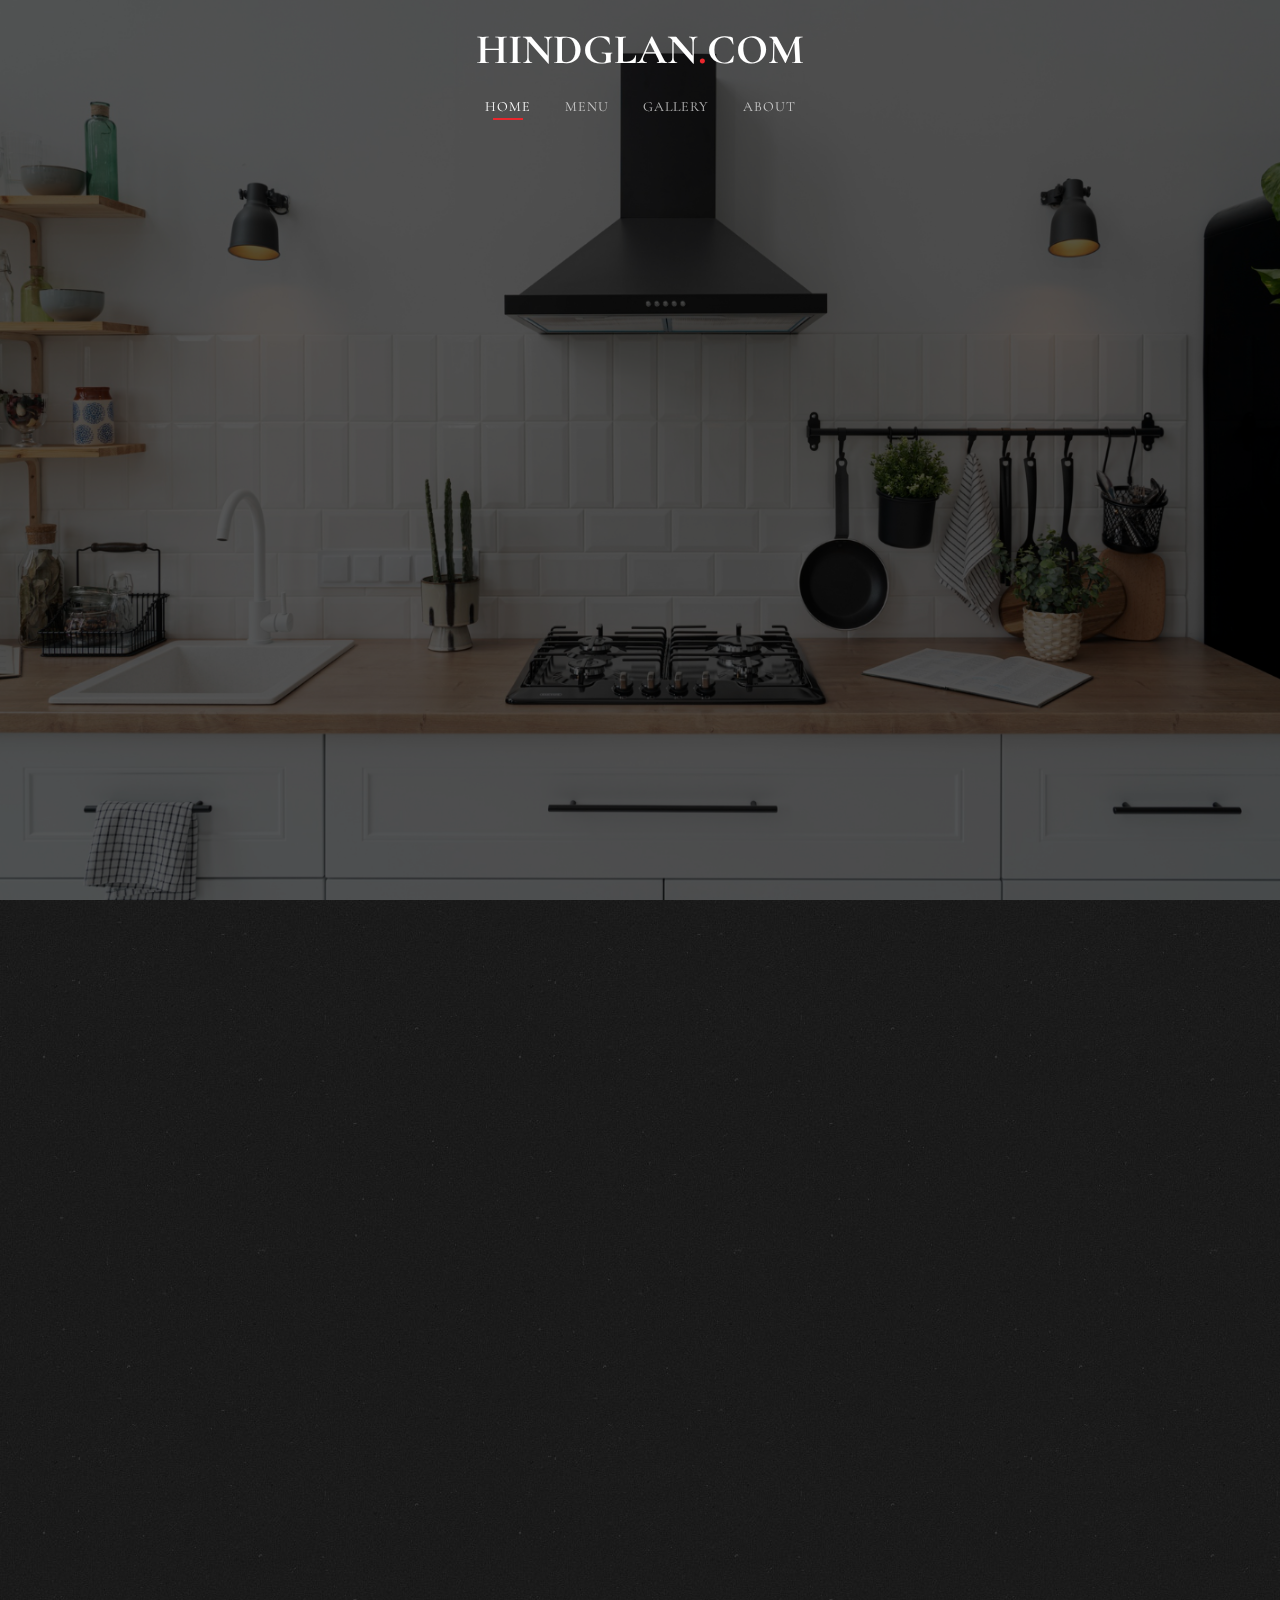
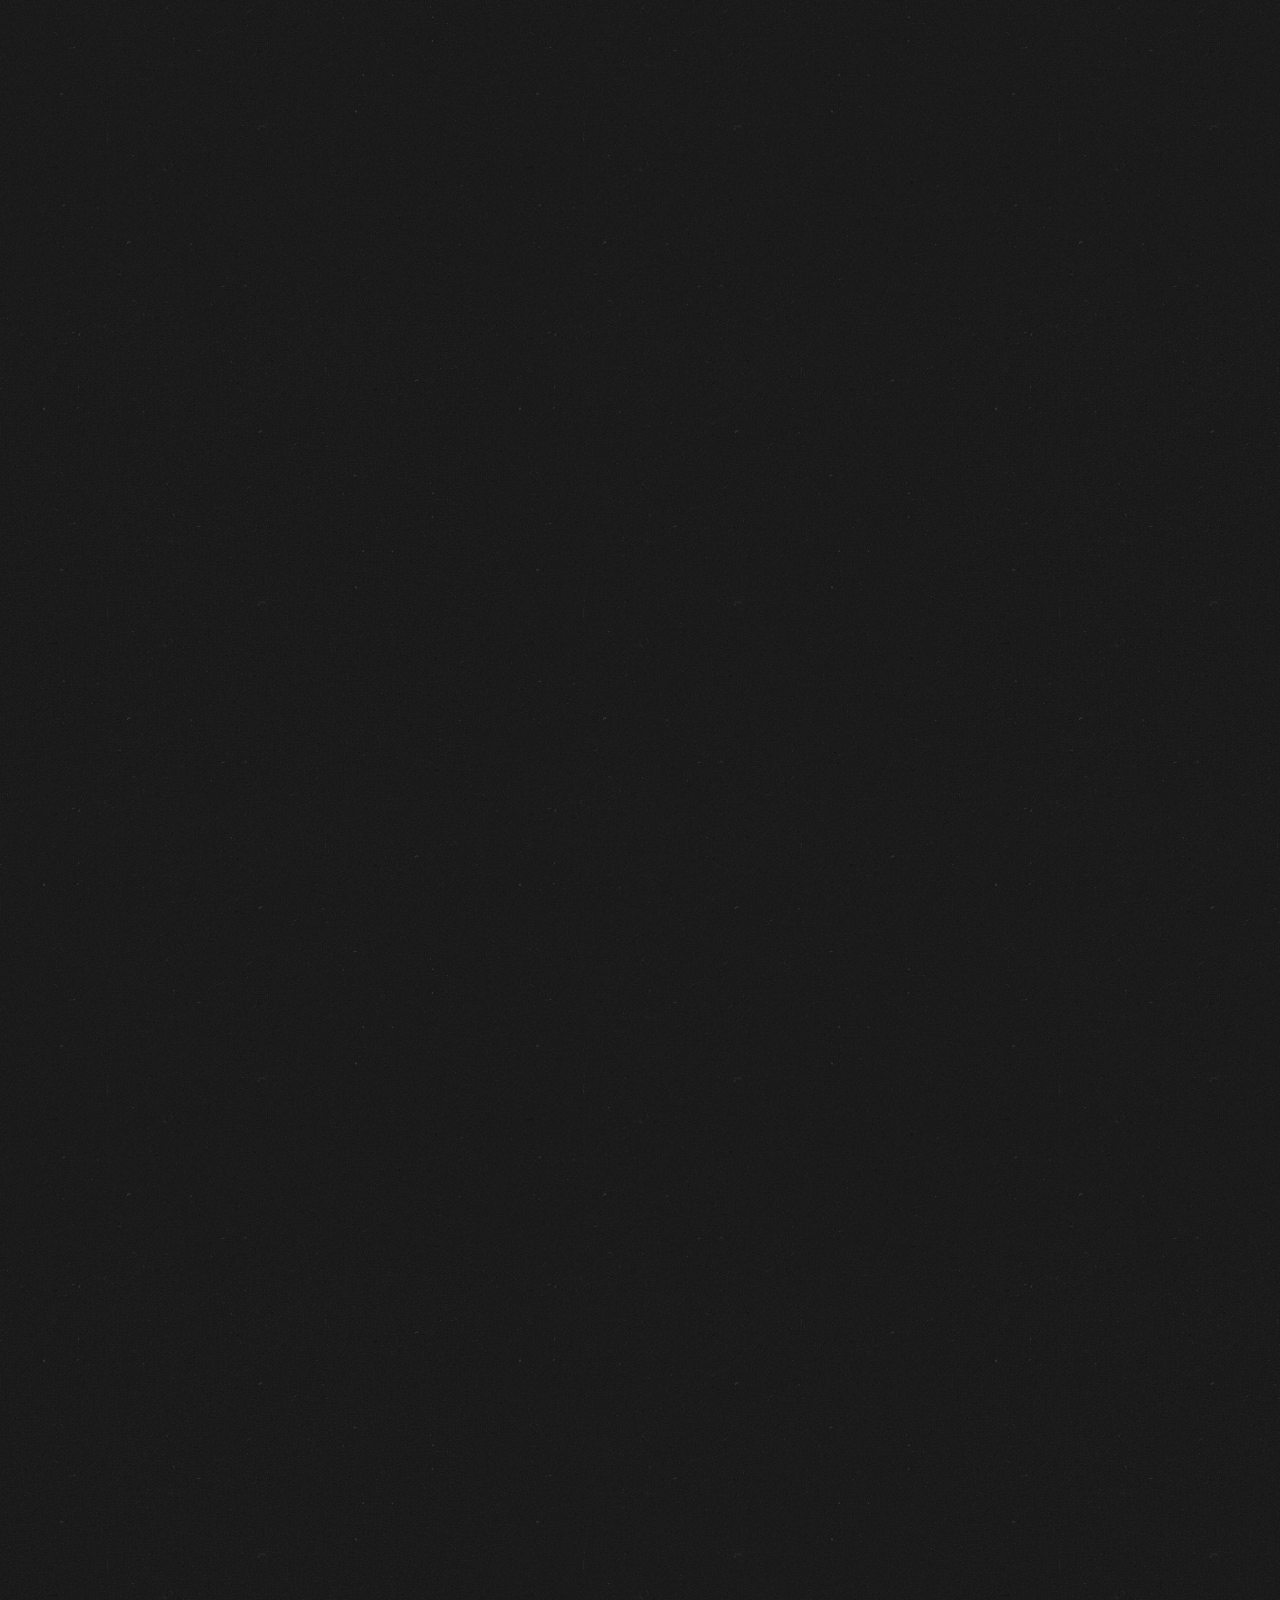
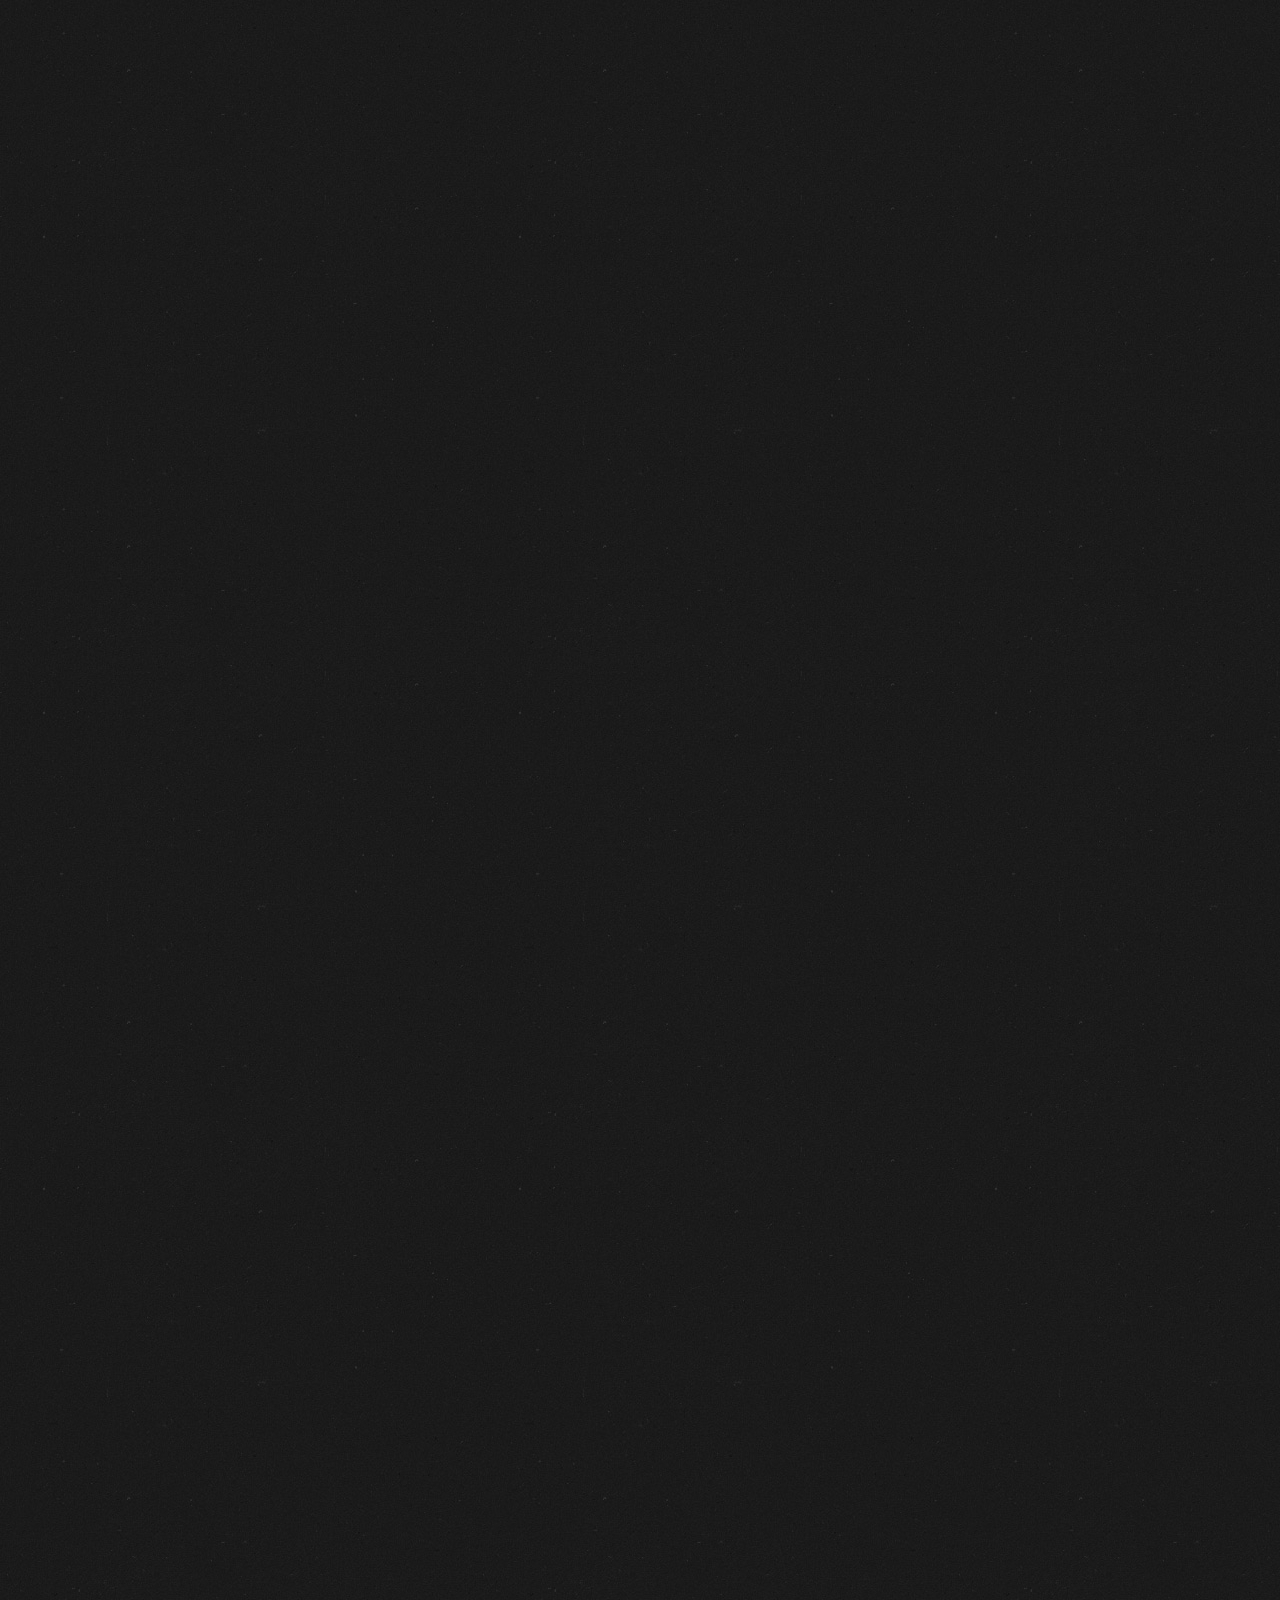
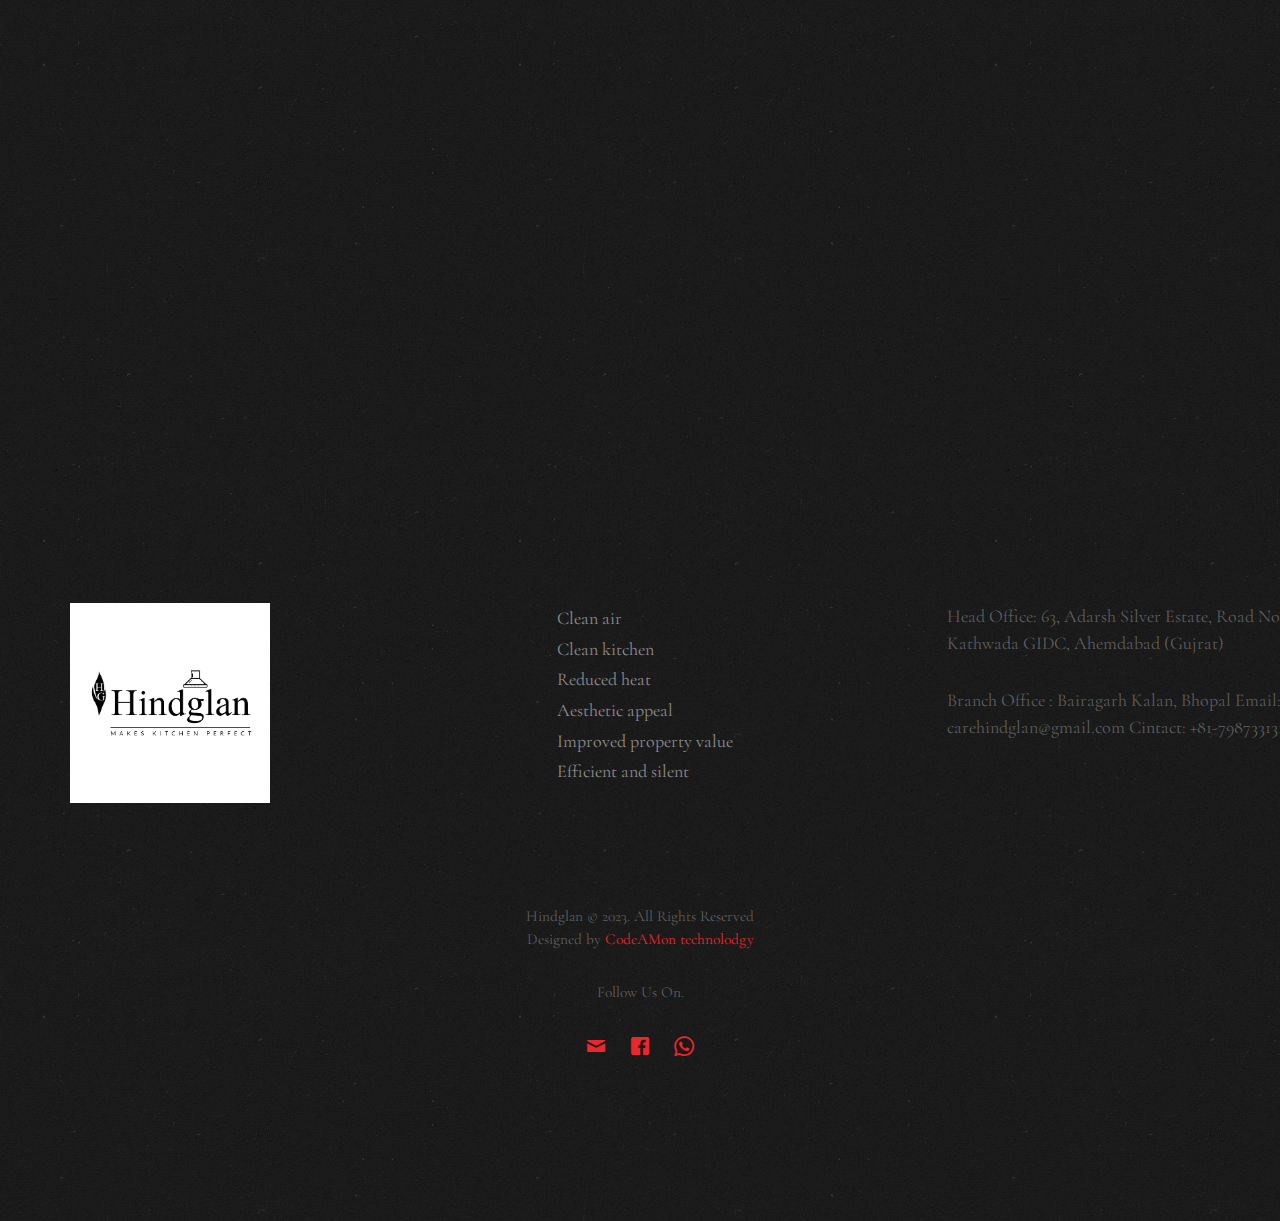
==== index.html @ 58c72235 "hindglan host" ====
<!DOCTYPE HTML>
<html>
	<head>
	<meta charset="utf-8">
	<meta http-equiv="X-UA-Compatible" content="IE=edge">
	<title>Tasty &mdash; Free Website Template, Free HTML5 Template by freehtml5.co</title>
	<meta name="viewport" content="width=device-width, initial-scale=1">
	<meta name="keywords" content="kitchen chimneys, Best kitchen chimney brands,Chimney maintenance tips,Chimney exhaust systems,Chimney filter replacement,Noiseless kitchen chimneys,Chimney ducting solutions,Chimney design ideas">
	<meta name="keywords" content="Water purifier reviews,RO vs. UV vs. UF purifiers,Top water purifier brands,Water purification technologies,Water filter installation,Drinking water safety,Water quality testing">
	<meta name="keywords" content="Kitchen appliance guides,Appliance maintenance tips,Energy-efficient kitchen appliances,Modern kitchen gadgets,Smart kitchen appliances,Kitchen appliance trends">
	<meta name="keywords" content="Home kitchen upgrades,Kitchen renovation ideas,Home water purification systems,DIY kitchen projects,Sustainable home improvements">
	<meta name="keywords" content="Importance of clean water,Kitchen air quality,Cooking safety tips,Healthy cooking practices,Waterborne diseases">
	<meta name="keywords" content="Chimney and purifier buying tips,How to choose the right chimney,Selecting the best water purifier,Price comparison for chimneys and purifiers">
	<meta name="keywords" content="Chimney and purifier maintenance,Cleaning kitchen chimneys,	Water purifier filter care
	Troubleshooting common issues">
	<!-- <meta name="keywords" content="free website templates, free html5, free template, free bootstrap, free website template, html5, css3, mobile first, responsive" /> -->
	<!-- <meta property="og:title" content=""/>
	<meta property="og:image" content=""/>
	<meta property="og:url" content=""/>
	<meta property="og:site_name" content=""/>
	<meta property="og:description" content=""/>
	<meta name="twitter:title" content="" />
	<meta name="twitter:image" content="" />
	<meta name="twitter:url" content="" />
	<meta name="twitter:card" content="" /> -->
	 	
	<link href="https://fonts.googleapis.com/css?family=Cormorant+Garamond:300,300i,400,400i,500,600i,700" rel="stylesheet">
	<link href="https://fonts.googleapis.com/css?family=Satisfy" rel="stylesheet">
	
	<!-- Animate.css -->
	<link rel="stylesheet" href="css/animate.css">
	<!-- Icomoon Icon Fonts-->
	<link rel="stylesheet" href="css/icomoon.css">
	<!-- Bootstrap  -->
	<link rel="stylesheet" href="css/bootstrap.css">
	<!-- Flexslider  -->
	<link rel="stylesheet" href="css/flexslider.css">

	<!-- Theme style  -->
	<link rel="stylesheet" href="css/style.css">

	<!-- Modernizr JS -->
	<script src="js/modernizr-2.6.2.min.js"></script>
	<!-- FOR IE9 below -->
	<!--[if lt IE 9]>
	<script src="js/respond.min.js"></script>
	<![endif]-->

	</head>
	<body>
		
	<div class="fh5co-loader"></div>
	
	<div id="page">
	<nav class="fh5co-nav" role="navigation">
		<!-- <div class="top-menu"> -->
			<div class="container">
				<div class="row">
					<div class="col-xs-12 text-center logo-wrap">
						<div id="fh5co-logo"><a href="index.html">HINDGLAN<span>.</span>COM</a></div>
					</div>
					<div class="col-xs-12 text-center menu-1 menu-wrap">
						<ul>
							<li class="active"><a href="index.html">Home</a></li>
							<li><a href="menu.html">Menu</a></li>
							<li class="has-dropdown">
								<a href="gallery.html">Gallery</a>
								<ul class="dropdown">
									<li><a  >Events</a></li>
									<li><a  >Food</a></li>
									<li><a  >Coffees</a></li>
								</ul>
							</li>
							
							<li><a href="about.html">About</a></li>
						</ul>
					</div>
				</div>
				
			</div>
		<!-- </div> -->
	</nav>

	<header id="fh5co-header" class="fh5co-cover js-fullheight" role="banner" style="background-image: url(images/home1.jpg);" data-stellar-background-ratio="0.5">
		<div class="overlay"></div>
		<div class="container">
			<div class="row">
				<div class="col-md-12 text-center">
					<div class="display-t js-fullheight">
						<div class="display-tc js-fullheight animate-box" data-animate-effect="fadeIn">
							<h1>Makes kitchen Perfect <br> <em>&amp; Smoke Free</em></h1>
							<h2>
								<a>Hindglan is the most trusted brand</a>
								for Kitchen Chimneys in India.
							</h2>
							<h2>
								<a>Hindglan brings to you</a>
								, powerful and strong made in India Kitchen Chimneys for your
							</h2>
							<h2>
								<a>Hindglan brings to you</a>
								With superior quality, competitive price, and excellent service
							</h2>
						</div>
					</div>
				</div>
			</div>
		</div>
	</header>

	<div id="fh5co-about" class="fh5co-section">
		<div class="container">
			<div class="row">
				<div  class="col-md-6  img-wrap animate-box" data-animate-effect="fadeInLeft">
					<img style="width: 100%;height: 100%;" src="images/smoke-chimney.jpg" alt="Hindglan website Hindglan.com">
				</div>
				<div class="col-md-5 col-md-push-1 animate-box">
					<div class="section-heading">
						<h2>Why your home needs a Hindglan kitchen chimney ?</h2>
						<p>The Kitchen chimney removes
							smoke, steam, and other cooking Hindglan
							fumes from your kitchen,
							preventing them from
							spreading throughout your home.
							This helps to keep the air in your
							kitchen clean and fresh, making
							it a healthier environment for
							you and your family.</p>
						<p><a  class="btn btn-primary btn-outline">Our History</a></p>
					</div>
				</div>
			</div>
		</div>
	</div>

	<!-- <div id="fh5co-featured-menu" class="fh5co-section">
		<div class="container">
			<div class="row">
				<div class="col-md-12 fh5co-heading animate-box">
					<h2>Today's Menu</h2>
					<div class="row">
						<div class="col-md-6">
							<p>Lorem ipsum dolor sit amet, consectetur adipisicing elit. Reiciendis ab debitis sit itaque totam, a maiores nihil, nulla magnam porro minima officiis! Doloribus aliquam voluptates corporis et tempora consequuntur ipsam, itaque, nesciunt similique commodi omnis. Ad magni perspiciatis, voluptatum repellat.</p>
						</div>
					</div>
				</div>
				
				<div class="col-md-3 col-sm-6 col-xs-6 col-xxs-12 fh5co-item-wrap animate-box">
					<div class="fh5co-item">
						<img src="images/gallery_9.jpeg" class="img-responsive" alt="Free Restaurant Bootstrap Website Template by FreeHTML5.co">
						<h3>Bake Potato Pizza</h3>
						<span class="fh5co-price">$20<sup>.50</sup></span>
						<p>Lorem ipsum dolor sit amet, consectetur adipisicing elit. Quos nihil cupiditate ut vero alias quaerat inventore molestias vel suscipit explicabo.</p>
					</div>
				</div>
				<div class="col-md-3 col-sm-6 col-xs-6 col-xxs-12 fh5co-item-wrap animate-box">
					<div class="fh5co-item margin_top">
						<img src="images/gallery_8.jpeg" class="img-responsive" alt="Free Restaurant Bootstrap Website Template by FreeHTML5.co">
						<h3>Salted Fried Chicken</h3>
						<span class="fh5co-price">$19<sup>.00</sup></span>
						<p>Lorem ipsum dolor sit amet, consectetur adipisicing elit. Quos nihil cupiditate ut vero alias quaerat inventore molestias vel suscipit explicabo.</p>
					</div>
				</div>
				<div class="clearfix visible-sm-block visible-xs-block"></div>
				<div class="col-md-3 col-sm-6 col-xs-6 col-xxs-12 fh5co-item-wrap animate-box">
					<div class="fh5co-item">
						<img src="images/gallery_7.jpeg" class="img-responsive" alt="Free Restaurant Bootstrap Website Template by FreeHTML5.co">
						<h3>Italian Sauce Mushroom</h3>
						<span class="fh5co-price">$17<sup>.99</sup></span>
						<p>Lorem ipsum dolor sit amet, consectetur adipisicing elit. Quos nihil cupiditate ut vero alias quaerat inventore molestias vel suscipit explicabo.</p>
					</div>
				</div>
				<div class="col-md-3 col-sm-6 col-xs-6 col-xxs-12 fh5co-item-wrap animate-box">
					<div class="fh5co-item margin_top">
						<img src="images/gallery_6.jpeg" class="img-responsive" alt="Free Restaurant Bootstrap Website Template by FreeHTML5.co">
						<h3>Fried Potato w/ Garlic</h3>
						<span class="fh5co-price">$22<sup>.50</sup></span>
						<p>Lorem ipsum dolor sit amet, consectetur adipisicing elit. Quos nihil cupiditate ut vero alias quaerat inventore molestias vel suscipit explicabo.</p>
					</div>
				</div>
			</div>
		</div>
	</div> -->

	<!-- <div id="fh5co-featured-testimony" class="fh5co-section">
		<div class="container">
			<div class="row">
				<div class="col-md-12 fh5co-heading animate-box">
					<h2>Testimony</h2>
					<div class="row">
						<div class="col-md-6">
							<p>Lorem ipsum dolor sit amet, consectetur adipisicing elit. Reiciendis ab debitis sit itaque totam, a maiores nihil, nulla magnam porro minima officiis! Doloribus aliquam voluptates corporis et tempora consequuntur ipsam, itaque, nesciunt similique commodi omnis.</p>
						</div>
					</div>
				</div>

				<div class="col-md-5 animate-box img-to-responsive animate-box" data-animate-effect="fadeInLeft">
						<img src="images/person_1.jpg" alt="">
				</div>
				<div class="col-md-7 animate-box" data-animate-effect="fadeInRight">
					<blockquote>
						<p> &ldquo; Quantum ipsum dolor sit amet, consectetur adipisicing elit. Reiciendis ab debitis sit itaque totam, a maiores nihil, nulla magnam porro minima officiis! Doloribus aliquam voluptates corporis et tempora consequuntur ipsam. &rdquo;</p>
						<p class="author"><cite>&mdash; Jane Smith</cite></p>
					</blockquote>
				</div>
			</div>
		</div>
	</div> -->

	<div id="fh5co-slider" class="fh5co-section animate-box">
		<div class="container">
			<div class="row">
				<div class="col-md-6 animate-box">
					
				</div>
				<div class="col-md-6  animate-box">
					<aside id="fh5co-slider-wrwap">
						<div class="flexslider">
						<ul class="slides">
						<li style="background-image: url(images/new/1-Classic-BF.png);background-position: center; background-color: #fff;">
									<div class="overlay-gradient"></div>
					   			<div class="row">
						   			<div class="col-md-12 col-md-offset-0 col-md-pull-12 slider-text slider-text-bg">
						   				<div class="slider-text-inner">
						   					<div class="desc">
													<h2>Classic <em>B/F</em></h2>
													<p>
														60 CM,<br>
														1000 m?/hr,<br>
														LED Lamp 3 Speed,<br>
														Push Control,<br>
														Baffle Filter,<br>
														Noise "<"59 DBA,<br>
														Metal Housing,<br>
														PVC Blower,<br>
														Copper Moter,<br>
													</p>
													<p><a   class="btn btn-primary btn-outline">Learn More</a></p>
						   					</div>
						   				</div>
						   			</div>
					   		</div>
					   	</li>
					   	<li style="background-image: url(images/new/2-Aura-60.png);background-position: center; background-color: #fff;">
					   		<div class="overlay-gradient"></div>
					   			<div class="row">
						   			<div class="col-md-12 col-md-offset-0 col-md-pull-12 slider-text slider-text-bg">
						   				<div class="slider-text-inner">
						   					<div class="desc">
													<h2>Aura Auto 60</h2>
													<p><br>
														60 CM <br>
														1250 m2/hr <br>
														Hand Sensor <br>
														3 Speed <br>
														Touch Control <br>
														LED Lamp <br>
														Filterless <br>
														Noise "<"59 DBA <br>
														Metal Housing <br>
														BK Oil Collector <br>
														Copper Moter</p>
													<p><a   class="btn btn-primary btn-outline">Learn More</a></p>
						   					</div>
						   				</div>
						   			</div>
					   		</div>
					   	</li>
					   	<li style="background-image: url(images/new/3-Euro-BF.png);background-position: center; background-color: #fff;">
					   		<div class="overlay-gradient"></div>
					   			<div class="row">
						   			<div class="col-md-12 col-md-offset-0 col-md-pull-12 slider-text slider-text-bg">
						   				<div class="slider-text-inner">
						   					<div class="desc">
													<h2>Euro B/F</h2>
													<p>Stainless Steel/ Black <br>
														with Curve Glass <br>
														60cm/90cm <br>
														1100m3/hr <br>
														Speed 3 <br>
														Push Button <br>
														Baffle Filter <br>
														Copper Moter</p>
													<p><a   class="btn btn-primary btn-outline">Learn More</a></p>
						   					</div>
						   				</div>
						   			</div>
					   		</div>
					   	</li>		
						   <li style="background-image: url(images/new/4-Aroma-Auto-60.png);background-position: center; background-color: #fff;">
							<div class="overlay-gradient"></div>
								<div class="row">
									<div class="col-md-12 col-md-offset-0 col-md-pull-12 slider-text slider-text-bg">
										<div class="slider-text-inner">
											<div class="desc">
												 <h2>Aroma Auto 60</h2>
												 <p> 60 CM<br>
													1300 <sup>3</sup> m/hr <br>
													 Hand Sensor<br>
													 Speed <br>
													Touch Control <br>
													Led Lamp <br>
													 11&deg;Filterless <br>
													 Noice&lt;59DBA <br>
													 Metal Housing <br>
													 Metal Blower <br>
													 SS Oil Collector <br>
													 Copper Moter <br>
													 </p>
												 <p><a   class="btn btn-primary btn-outline">Learn More</a></p>
											</div>
										</div>
									</div>
								</div>
						</li>	
						<li style="background-image: url(images/new/5-Laika-BF-voice-Auto-60.png);background-position: center; background-color: #fff;">
							<div class="overlay-gradient"></div>
								<div class="row">
									<div class="col-md-12 col-md-offset-0 col-md-pull-12 slider-text slider-text-bg">
										<div class="slider-text-inner">
											<div class="desc">
												 <h2>Laika Voice <br>
												Auto  B/F</h2>
												<p> 60 CM<br>
													1300 <sup>3</sup> m/hr <br>
													 Hand Sensor<br>
													3 Speed <br>
													Touch Control <br>
													Led Lamp <br>
													 11 Baffle Filter<br>
													 Noice&lt;59DBA <br>
													 Metal Housing <br>
													 Metal Blower <br>
													 SS Oil Collector <br>
													 Voice Control  <br>
													 Copper Moter <br>
													 </p>
												 <p><a   class="btn btn-primary btn-outline">Learn More</a></p>
											</div>
										</div>
									</div>
								</div>
						</li>  
						<li style="background-image: url(images/new/6-NeroAuto-60-BF.png);background-position: center; background-color: #fff;">
							<div class="overlay-gradient"></div>
								<div class="row">
									<div class="col-md-12 col-md-offset-0 col-md-pull-12 slider-text slider-text-bg">
										<div class="slider-text-inner">
											<div class="desc">
												 <h2>Nero Auto 60 B/F</h2>
												<p> 60 CM<br>
													1300 <sup>3</sup> m/hr <br>
													 Hand Sensor<br>
													3 Speed <br>
													Touch Control <br>
													Led Lamp <br>
													 11 Baffle Filter<br>
													 Noice&lt;59DBA <br>
													 Metal Housing <br>
													 Metal Blower <br>
													 SS Oil Collector <br>
													 Copper Moter <br>
													 </p>
												 <p><a   class="btn btn-primary btn-outline">Learn More</a></p>
											</div>
										</div>
									</div>
								</div>
						</li>   
						<li style="background-image: url(images/new/7-Sentum-BlackDiamond-Auto-60.png);background-position: center; background-color: #fff;">
							<div class="overlay-gradient"></div>
								<div class="row">
									<div class="col-md-12 col-md-offset-0 col-md-pull-12 slider-text slider-text-bg">
										<div class="slider-text-inner">
											<div class="desc">
												 <h2>Sentum  <br>
												Black Diamond Auto</h2>
												<p> 60 CM<br>
													1300 <sup>3</sup> m/hr <br>
													 Hand Sensor<br>
													3 Speed <br>
													Touch Control <br>
													Led Lamp <br>
													 11" filter less<br>
													 Noice&lt;59DBA <br>
													 Metal Housing <br>
													 Metal Blower <br>
													 SS Oil Collector <br>
													 Copper Moter <br>
													 </p>
												 <p><a   class="btn btn-primary btn-outline">Learn More</a></p>
											</div>
										</div>
									</div>
								</div>
						</li> 	
						<li style="background-image: url(images/new/8-Crystel-DJ-PUSH.png);background-position: center; background-color: #fff;">
							<div class="overlay-gradient"></div>
								<div class="row">
									<div class="col-md-12 col-md-offset-0 col-md-pull-12 slider-text slider-text-bg">
										<div class="slider-text-inner">
											<div class="desc">
												 <h2>Crystel DJ PUSH </h2>
												<p> 60 CM<br>
													1100 <sup>3</sup> m/hr <br>
													LED Lamp<br>
													2 Speed <br>
													Push Control <br>
													Digital Display<br>
													 Conical Filter<br>
													 Noice&lt;59DBA <br>
													 Metal Housing <br>
													 Pvc Blower <br>
													 ABS Oil Collector <br>
													 Copper Moter <br>
													 </p>
												 <p><a   class="btn btn-primary btn-outline">Learn More</a></p>
											</div>
										</div>
									</div>
								</div>
						</li> 
						<li style="background-image: url(images/new/9-Crystel-Auto60.png);background-position: center; background-color: #fff;">
							<div class="overlay-gradient"></div>
								<div class="row">
									<div class="col-md-12 col-md-offset-0 col-md-pull-12 slider-text slider-text-bg">
										<div class="slider-text-inner">
											<div class="desc">
												 <h2>Crystel Auto 60</h2>
												<p> 60 CM<br>
													1100 <sup>3</sup> m/hr <br>
													Hand Sensor<br>
													3 Speed <br>
												    Touch Control <br>
													LED Lamp<br>
													 Conical Filter<br>
													 Noice&lt;59DBA <br>
													 Metal Housing <br>
													 Pvc Blower <br>
													 ABS Oil Collector <br>
													 Copper Moter <br>
													 </p>
												 <p><a   class="btn btn-primary btn-outline">Learn More</a></p>
											</div>
										</div>
									</div>
								</div>
						</li>
						<li style="background-image: url(images/new/10-Aroma-Auto-75.png);background-position: center; background-color: #fff;">
							<div class="overlay-gradient"></div>
								<div class="row">
									<div class="col-md-12 col-md-offset-0 col-md-pull-12 slider-text slider-text-bg">
										<div class="slider-text-inner">
											<div class="desc">
												 <h2>Aroma Auto 75</h2>
												<p> 75 CM<br>
													1300 <sup>3</sup> m/hr <br>
													Hand Sensor<br>
													3 Speed <br>
												    Touch Control <br>
													11&deg Filter less<br>
													 Noice&lt;59DBA <br>
													 Metal Housing <br>
													 Metal Blower <br>
													 ABS Oil Collector <br>
													 Copper Moter <br>
													 </p>
												 <p><a   class="btn btn-primary btn-outline">Learn More</a></p>
											</div>
										</div>
									</div>
								</div>
						</li>
						<li style="background-image: url(images/new/11-NeroAuto-90-BF.png);background-position: center; background-color: #fff;">
							<div class="overlay-gradient"></div>
								<div class="row">
									<div class="col-md-12 col-md-offset-0 col-md-pull-12 slider-text slider-text-bg">
										<div class="slider-text-inner">
											<div class="desc">
												 <h2>Nero Auto 90 BF</h2>
												<p> 90 CM<br>
													1300 <sup>3</sup> m/hr <br>
													Hand Sensor<br>
													3 Speed <br>
												    Touch Control <br>
													LED Lamp<br>
													11&deg Baffle Filter <br>
													 Noice&lt;59DBA <br>
													 Metal Housing <br>
													 Metal Blower <br>
													 SS Oil Collector <br>
													 Copper Moter <br>
													 </p>
												 <p><a   class="btn btn-primary btn-outline">Learn More</a></p>
											</div>
										</div>
									</div>
								</div>
						</li>
						<li style="background-image: url(images/new/12-Omaxe-60.png);background-position: center; background-color: #fff;">
							<div class="overlay-gradient"></div>
								<div class="row">
									<div class="col-md-12 col-md-offset-0 col-md-pull-12 slider-text slider-text-bg">
										<div class="slider-text-inner">
											<div class="desc">
												 <h2>Omaxe 60</h2>
												<p> 60 CM<br>
													1300 <sup>3</sup> m/hr <br>
													Hand Sensor<br>
													3 Speed <br>
												    Touch Control <br>
													LED Lamp<br>
													Filterless <br>
													 Noice&lt;59DBA <br>
													 Metal Housing <br>
													 Metal Blower <br>
													 SS Oil Collector <br>
													 Copper Moter <br>
													 </p>
												 <p><a   class="btn btn-primary btn-outline">Learn More</a></p>
											</div>
										</div>
									</div>
								</div>
						</li>
						<li style="background-image: url(images/new/13-Glory-Auto-60.png);background-position: center; background-color: #fff;">
							<div class="overlay-gradient"></div>
								<div class="row">
									<div class="col-md-12 col-md-offset-0 col-md-pull-12 slider-text slider-text-bg">
										<div class="slider-text-inner">
											<div class="desc">
												 <h2>Glory Auto  60</h2>
												<p> 60 CM<br>
													1300 <sup>3</sup> m/hr <br>
													Hand Sensor<br>
													3 Speed <br>
												    Touch Control <br>
													LED Lamp<br>
													 Noice&lt;59DBA <br>
													 Metal Blower <br>
													 FilterLess <br>
													 Big SS Oil Collector <br>
													 Copper Moter <br>
													 </p>
												 <p><a   class="btn btn-primary btn-outline">Learn More</a></p>
											</div>
										</div>
									</div>
								</div>
						</li>
					  	</ul>
				  	</div>
				</aside>
				</div>
			</div>
		</div>
	</div>

	<div id="fh5co-blog" class="fh5co-section">
		<div class="container">
			<div class="row animate-box">
				<div class="col-md-8 col-md-offset-2 text-center fh5co-heading animate-box">
					<h2>Why Hindglan ?</h2>
					<p >Indian cooking involves lot of frying, grilling using lot of oil and masalas. The sound of spluttering tadka
						though gives a lovely aroma and taste but it also leaves its impression on your kitchen tiles and ceiling.
						Kitchen chimneys are most demanded because of their advantage.
						Hindglan is the most trusted brand for Kitchen Chimneys in India.
						Hindglan brings to you a large variety of high quality, powerful and strong
						made in India Kitchen Chimneys for your home!
						With superior quality, competitive price and excellent service,
						we whole heartedly welcome and look forward to you</p>
				</div>
			</div>
			<div class="row  p-0" >
				<div class="col-md-4">
					<div class="fh5co-blog animate-box">
						<a   class="blog-bg" style="background-image: url(images/new/1-Classic-BF.png);"></a>
						<div class="blog-text">
							<h3><a>Classic B/F</a></h3>
							<p>
								60 CM ,1000 m?/hr ,LED Lamp 3 Speed ,
								Push Control ,Baffle Filter ,Noise "<"59 DBA ,
								Metal Housing ,PVC Blower ,Copper Moter ,
							</p>
						</div> 
					</div>
				</div>
				<div class="col-md-4">
					<div class="fh5co-blog animate-box">
						<a   class="blog-bg" style="background-image: url(images/new/2-Aura-60.png);"></a>
						<div class="blog-text">
							<!-- <span class="posted_on">Feb. 15th 2016</span> -->
							<h3><a >Aura Auto 60</a></h3>
							<p>
								60 CM ,1250 m2/hr ,Hand Sensor ,3 Speed ,Touch Control ,LED Lamp ,
								Filterless ,Noise "<"59 DBA ,Metal Housing ,BK Oil Collector ,Copper Moter
							</p>
							<!-- <ul class="stuff">
								<li><i class="icon-heart2"></i>1.2K</li>
								<li><i class="icon-eye2"></i>2K</li>
								<li><a  >Read More<i class="icon-arrow-right22"></i></a></li>
							</ul> -->
						</div> 
					</div>
				</div>
				<div class="col-md-4">
					<div class="fh5co-blog animate-box">
						<a   class="blog-bg" style="background-image: url(images/new/3-Euro-BF.png);"></a>
						<div class="blog-text">
							<h3><a >Euro B/F</a></h3>
							<p>Stainless Steel/ Black ,with Curve Glass ,60cm/90cm
								1100m3/hr, Speed 3, Push Button ,Baffle Filter ,
								Copper Moter</p>
						</div> 
					</div>
				</div>
				<div class="col-md-4">
					<div class="fh5co-blog animate-box">
						<a   class="blog-bg" style="background-image: url(images/new/4-Aroma-Auto-60.png);"></a>
						<div class="blog-text">
							<h3><a>Aroma Auto 60</a></h3>
							<p>
								60 CM ,1300 <sup>3</sup> m/hr  ,Hand Sensor, 3 Speed ,
								Touch Control ,Led Lamp,11 &deg;Filterless, Noise &lt;59 DBA ,
								Metal Housing ,Metal Blower,SS Oil Collector,Copper Moter ,
							</p>
						</div> 
					</div>
				</div>
				<div class="col-md-4">
					<div class="fh5co-blog animate-box">
						<a   class="blog-bg" style="background-image: url(images/new/5-Laika-BF-voice-Auto-60.png);"></a>
						<div class="blog-text">
							<!-- <span class="posted_on">Feb. 15th 2016</span> -->
							<h3><a >Laika Voice <br>
							Auto B/F</a></h3>
							<p>
								60 CM ,1300 <sup>3</sup> m/hr ,Hand Sensor ,3 Speed ,Touch Control ,LED Lamp ,
								11" Baffle Filter ,Noise &lt;59 DBA ,Metal Housing ,SS Oil Collector,Voice Control,Copper Moter
							</p>
							<!-- <ul class="stuff">
								<li><i class="icon-heart2"></i>1.2K</li>
								<li><i class="icon-eye2"></i>2K</li>
								<li><a  >Read More<i class="icon-arrow-right22"></i></a></li>
							</ul> -->
						</div> 
					</div>
				</div>
				<div class="col-md-4">
					<div class="fh5co-blog animate-box">
						<a   class="blog-bg" style="background-image: url(images/new/6-NeroAuto-60-BF.png);"></a>
						<div class="blog-text">
							<!-- <span class="posted_on">Feb. 15th 2016</span> -->
							<h3><a >Nero Auto 60 B/F</a></h3>
							<p>60 CM,1300 <sup>3</sup> m/hr ,Hand Sensor ,3 Speed ,Touch Control ,LED Lamp ,
								11" Baffle Filter ,Noise &lt;59 DBA ,Metal Housing ,SS Oil Collector,Copper Moter
							</p>
							<!-- <ul class="stuff">
								<li><i class="icon-heart2"></i>1.2K</li>
								<li><i class="icon-eye2"></i>2K</li>
								<li><a  >Read More<i class="icon-arrow-right22"></i></a></li>
							</ul> -->
						</div> 
					</div>
				</div>
				<div class="col-md-4">
					<div class="fh5co-blog animate-box">
						<a   class="blog-bg" style="background-image: url(images/new/7-Sentum-BlackDiamond-Auto-60.png);"></a>
						<div class="blog-text">
							<!-- <span class="posted_on">Feb. 15th 2016</span> -->
							<h3><a>Sentum <br>
							Black Diamond Auto</a></h3>
							<p>
								60 CM ,1300 <sup>3</sup> m/hr  ,Hand Sensor, 3 Speed ,
								Touch Control ,Led Lamp,11 &deg;Filterless, Noise &lt;59 DBA ,
								Metal Housing ,Metal Blower,SS Oil Collector,Copper Moter ,
							</p>
							<!-- <ul class="stuff">
								<li><i class="icon-heart2"></i>1.2K</li>
								<li><i class="icon-eye2"></i>2K</li>
								<li><a  >Read More<i class="icon-arrow-right22"></i></a></li>
							</ul> -->
						</div> 
					</div>
				</div>
				<div class="col-md-4">
					<div class="fh5co-blog animate-box">
						<a   class="blog-bg" style="background-image: url(images/new/8-Crystel-DJ-PUSH.png);"></a>
						<div class="blog-text">
							<!-- <span class="posted_on">Feb. 15th 2016</span> -->
							<h3><a >Nero Auto 90 BF</a></h3>
							<p>
								90 CM ,1300 <sup>3</sup> m/hr ,Hand Sensor ,3 Speed ,Touch Control ,Led Lamp ,
								11 &deg; Baffle Filter ,Noise &lt;59 DB ,Metal Housing, Metal Blower ,SS Oil Control,Copper Moter
							</p>
							<!-- <ul class="stuff">
								<li><i class="icon-heart2"></i>1.2K</li>
								<li><i class="icon-eye2"></i>2K</li>
								<li><a  >Read More<i class="icon-arrow-right22"></i></a></li>
							</ul> -->
						</div> 
					</div>
				</div>
				<div class="col-md-4">
					<div class="fh5co-blog animate-box">
						<a   class="blog-bg" style="background-image: url(images/new/9-Crystel-Auto60.png);"></a>
						<div class="blog-text">
							<!-- <span class="posted_on">Feb. 15th 2016</span> -->
							<h3><a >Omaxe 60</a></h3>
							<p>60 CM,1300 <sup>3</sup> m/hr ,Hand Sensor ,3 Speed ,Touch Control ,LED Lamp ,
								Filterless ,Noise &lt;59 DBA ,Metal Housing,Metal Blower ,SS Oil Collector,Copper Moter
							</p>
							<!-- <ul class="stuff">
								<li><i class="icon-heart2"></i>1.2K</li>
								<li><i class="icon-eye2"></i>2K</li>
								<li><a  >Read More<i class="icon-arrow-right22"></i></a></li>
							</ul> -->
						</div> 
					</div>
				</div>
				<div class="col-md-4">
					<div class="fh5co-blog animate-box">
						<a   class="blog-bg" style="background-image: url(images/new/9-Crystel-Auto60.png);"></a>
						<div class="blog-text">
							<!-- <span class="posted_on">Feb. 15th 2016</span> -->
							<h3><a >Crystel Auto 60 B/F</a></h3>
							<p>60 CM,1100 <sup>3</sup> m/hr ,Hand Sensor ,3 Speed ,Touch Control ,LED Lamp ,
								Conical Filter ,Noise &lt;59 DBA ,Metal Housing ,PVC Blower,ABS Oil Collector,Copper Moter
							</p>
							<!-- <ul class="stuff">
								<li><i class="icon-heart2"></i>1.2K</li>
								<li><i class="icon-eye2"></i>2K</li>
								<li><a  >Read More<i class="icon-arrow-right22"></i></a></li>
							</ul> -->
						</div> 
					</div>
				</div>
				<div class="col-md-4">
					<div class="fh5co-blog animate-box">
						<a   class="blog-bg" style="background-image: url(images/new/10-Aroma-Auto-75.png);"></a>
						<div class="blog-text">
							<!-- <span class="posted_on">Feb. 15th 2016</span> -->
							<h3><a>Aroma Auto 75</a></h3>
							<p>
								75 CM ,1300 <sup>3</sup> m/hr  ,Hand Sensor, 3 Speed ,
								Touch Control ,Led Lamp,11 &deg;Filterless, Noise &lt;59 DBA ,
								Metal Housing ,Metal Blower,SS Oil Collector,Copper Moter ,
							</p>
							<!-- <ul class="stuff">
								<li><i class="icon-heart2"></i>1.2K</li>
								<li><i class="icon-eye2"></i>2K</li>
								<li><a  >Read More<i class="icon-arrow-right22"></i></a></li>
							</ul> -->
						</div> 
					</div>
				</div>
				<div class="col-md-4">
					<div class="fh5co-blog animate-box">
						<a   class="blog-bg" style="background-image: url(images/new/11-NeroAuto-90-BF.png);"></a>
						<div class="blog-text">
							<!-- <span class="posted_on">Feb. 15th 2016</span> -->
							<h3><a >Crystel DJ PUSH</a></h3>
							<p>
								60 CM ,1100 <sup>3</sup> m/hr ,LED Lamp ,2 Speed ,Push Control ,Digital Display ,
								Conical Filter ,Noise &lt;59 DBA ,Metal Housing ,PVC Blower,ABC Oil Control,Copper Moter
							</p>
							<!-- <ul class="stuff">
								<li><i class="icon-heart2"></i>1.2K</li>
								<li><i class="icon-eye2"></i>2K</li>
								<li><a  >Read More<i class="icon-arrow-right22"></i></a></li>
							</ul> -->
						</div> 
					</div>
				</div>
			</div>
		</div>
	</div>
	
	<!-- <div id="fh5co-started" class="fh5co-section animate-box" style="background-image: url(images/hero_1.jpeg);" data-stellar-background-ratio="0.5">
		<div class="overlay"></div>
		<div class="container">
			<div class="row animate-box">
				<div class="col-md-8 col-md-offset-2 text-center fh5co-heading">
					<h2>Book a Chimney</h2>
					<p>Lorem ipsum dolor sit amet, consectetur adipisicing elit. Recusandae enim quae vitae cupiditate, sequi quam ea id dolor reiciendis consectetur repudiandae. Rem quam, repellendus veniam ipsa fuga maxime odio? Eaque!</p>
					<p><a href="reservation.html" class="btn btn-primary btn-outline">Book Now</a></p>
				</div>
			</div>
		</div>
	</div> -->

	<footer id="fh5co-footer" role="contentinfo" class="fh5co-section">
		<div class="container">
			<div class="row row-pb-md">
				<div class="col-md-4 fh5co-widget">
					<img src="images/hindglan_logo.png"  style="background-color: #fff;width:200px;">
				</div>
				<div class="col-md-4 col-md-push-1 fh5co-widget">
					<ul class="fh5co-footer-links">
						<li>Clean air</li>
						<li>Clean kitchen</li>
						<li>Reduced heat</li>
						<li>Aesthetic appeal</li>
						<li>Improved property value</li>
						<li>Efficient and silent</li>
					</ul>
				</div>
				<div class="col-md-4 col-md-push-1 fh5co-widget">
					<p>Head Office: 63, Adarsh Silver Estate, Road No. 5,
						Kathwada GIDC, Ahemdabad (Gujrat)</p>
						<p>Branch Office : Bairagarh Kalan, Bhopal
						Email: carehindglan@gmail.com Cintact: +81-7987331310
					</p>
				</div> 


			</div>

			<div class="row copyright">
				<div class="col-md-12 text-center">
					<p>
						<small class="block">Hindglan &copy; 2023. All Rights Reserved</small> 
						<small class="block">Designed by <a >CodeAMon technolodgy</a></small>
					</p>
					<p>
						<small class="block">Follow Us On.</small> 
						<ul class="fh5co-social-icons">
							<li><a href="https://mail.google.com/mail/?view=cm&fs=1&tf=1&to=neeraj7415@gmail.com&su=%20service&body=Please%20write%20your%20query%20here"><i class="icon-mail"></i></a></li>
							<li><a ><i class="icon-facebook2"></i></a></li>
							<li><a href="https://api.whatsapp.com/send?phone=916266972729"><i class="icon-whatsapp"></i></a></li>
						</ul>
					</p>
				</div>
			</div>

		</div>
	</footer>
	</div>

	<div class="gototop js-top">
		<a   class="js-gotop"><i class="icon-arrow-up22"></i></a>
	</div>
	
	<!-- jQuery -->
	<script src="js/jquery.min.js"></script>
	<!-- jQuery Easing -->
	<script src="js/jquery.easing.1.3.js"></script>
	<!-- Bootstrap -->
	<script src="js/bootstrap.min.js"></script>
	<!-- Waypoints -->
	<script src="js/jquery.waypoints.min.js"></script>
	<!-- Waypoints -->
	<script src="js/jquery.stellar.min.js"></script>
	<!-- Flexslider -->
	<script src="js/jquery.flexslider-min.js"></script>
	<!-- Main -->
	<script src="js/main.js"></script>

	</body>
</html>
---- css/icomoon.css ----
@font-face {
    font-family: 'icomoon';
    src:    url('fonts/icomoon.eot?1oniuf');
    src:    url('fonts/icomoon.eot?1oniuf#iefix') format('embedded-opentype'),
        url('fonts/icomoon.ttf?1oniuf') format('truetype'),
        url('fonts/icomoon.woff?1oniuf') format('woff'),
        url('fonts/icomoon.svg?1oniuf#icomoon') format('svg');
    font-weight: normal;
    font-style: normal;
}

[class^="icon-"], [class*=" icon-"] {
    /* use !important to prevent issues with browser extensions that change fonts */
    font-family: 'icomoon' !important;
    speak: none;
    font-style: normal;
    font-weight: normal;
    font-variant: normal;
    text-transform: none;
    line-height: 1;

    /* Better Font Rendering =========== */
    -webkit-font-smoothing: antialiased;
    -moz-osx-font-smoothing: grayscale;
}

.icon-mobile:before {
    content: "\e000";
}
.icon-laptop:before {
    content: "\e001";
}
.icon-desktop:before {
    content: "\e002";
}
.icon-tablet:before {
    content: "\e003";
}
.icon-phone:before {
    content: "\e004";
}
.icon-document:before {
    content: "\e005";
}
.icon-documents:before {
    content: "\e006";
}
.icon-search:before {
    content: "\e007";
}
.icon-clipboard:before {
    content: "\e008";
}
.icon-newspaper:before {
    content: "\e009";
}
.icon-notebook:before {
    content: "\e00a";
}
.icon-book-open:before {
    content: "\e00b";
}
.icon-browser:before {
    content: "\e00c";
}
.icon-calendar:before {
    content: "\e00d";
}
.icon-presentation:before {
    content: "\e00e";
}
.icon-picture:before {
    content: "\e00f";
}
.icon-pictures:before {
    content: "\e010";
}
.icon-video:before {
    content: "\e011";
}
.icon-camera:before {
    content: "\e012";
}
.icon-printer:before {
    content: "\e013";
}
.icon-toolbox:before {
    content: "\e014";
}
.icon-briefcase:before {
    content: "\e015";
}
.icon-wallet:before {
    content: "\e016";
}
.icon-gift:before {
    content: "\e017";
}
.icon-bargraph:before {
    content: "\e018";
}
.icon-grid:before {
    content: "\e019";
}
.icon-expand:before {
    content: "\e01a";
}
.icon-focus:before {
    content: "\e01b";
}
.icon-edit:before {
    content: "\e01c";
}
.icon-adjustments:before {
    content: "\e01d";
}
.icon-ribbon:before {
    content: "\e01e";
}
.icon-hourglass:before {
    content: "\e01f";
}
.icon-lock:before {
    content: "\e020";
}
.icon-megaphone:before {
    content: "\e021";
}
.icon-shield:before {
    content: "\e022";
}
.icon-trophy:before {
    content: "\e023";
}
.icon-flag:before {
    content: "\e024";
}
.icon-map:before {
    content: "\e025";
}
.icon-puzzle:before {
    content: "\e026";
}
.icon-basket:before {
    content: "\e027";
}
.icon-envelope:before {
    content: "\e028";
}
.icon-streetsign:before {
    content: "\e029";
}
.icon-telescope:before {
    content: "\e02a";
}
.icon-gears:before {
    content: "\e02b";
}
.icon-key:before {
    content: "\e02c";
}
.icon-paperclip:before {
    content: "\e02d";
}
.icon-attachment:before {
    content: "\e02e";
}
.icon-pricetags:before {
    content: "\e02f";
}
.icon-lightbulb:before {
    content: "\e030";
}
.icon-layers:before {
    content: "\e031";
}
.icon-pencil:before {
    content: "\e032";
}
.icon-tools:before {
    content: "\e033";
}
.icon-tools-2:before {
    content: "\e034";
}
.icon-scissors:before {
    content: "\e035";
}
.icon-paintbrush:before {
    content: "\e036";
}
.icon-magnifying-glass:before {
    content: "\e037";
}
.icon-circle-compass:before {
    content: "\e038";
}
.icon-linegraph:before {
    content: "\e039";
}
.icon-mic:before {
    content: "\e03a";
}
.icon-strategy:before {
    content: "\e03b";
}
.icon-beaker:before {
    content: "\e03c";
}
.icon-caution:before {
    content: "\e03d";
}
.icon-recycle:before {
    content: "\e03e";
}
.icon-anchor:before {
    content: "\e03f";
}
.icon-profile-male:before {
    content: "\e040";
}
.icon-profile-female:before {
    content: "\e041";
}
.icon-bike:before {
    content: "\e042";
}
.icon-wine:before {
    content: "\e043";
}
.icon-hotairballoon:before {
    content: "\e044";
}
.icon-globe:before {
    content: "\e045";
}
.icon-genius:before {
    content: "\e046";
}
.icon-map-pin:before {
    content: "\e047";
}
.icon-dial:before {
    content: "\e048";
}
.icon-chat:before {
    content: "\e049";
}
.icon-heart:before {
    content: "\e04a";
}
.icon-cloud:before {
    content: "\e04b";
}
.icon-upload:before {
    content: "\e04c";
}
.icon-download:before {
    content: "\e04d";
}
.icon-target:before {
    content: "\e04e";
}
.icon-hazardous:before {
    content: "\e04f";
}
.icon-piechart:before {
    content: "\e050";
}
.icon-speedometer:before {
    content: "\e051";
}
.icon-global:before {
    content: "\e052";
}
.icon-compass:before {
    content: "\e053";
}
.icon-lifesaver:before {
    content: "\e054";
}
.icon-clock:before {
    content: "\e055";
}
.icon-aperture:before {
    content: "\e056";
}
.icon-quote:before {
    content: "\e057";
}
.icon-scope:before {
    content: "\e058";
}
.icon-alarmclock:before {
    content: "\e059";
}
.icon-refresh:before {
    content: "\e05a";
}
.icon-happy:before {
    content: "\e05b";
}
.icon-sad:before {
    content: "\e05c";
}
.icon-facebook:before {
    content: "\e05d";
}
.icon-twitter:before {
    content: "\e05e";
}
.icon-googleplus:before {
    content: "\e05f";
}
.icon-rss:before {
    content: "\e060";
}
.icon-tumblr:before {
    content: "\e061";
}
.icon-linkedin:before {
    content: "\e062";
}
.icon-dribbble:before {
    content: "\e063";
}
.icon-box2:before {
    content: "\ea82";
}
.icon-write:before {
    content: "\ea83";
}
.icon-clock2:before {
    content: "\ea84";
}
.icon-reply2:before {
    content: "\ea85";
}
.icon-reply-all2:before {
    content: "\ea86";
}
.icon-forward2:before {
    content: "\ea87";
}
.icon-flag2:before {
    content: "\ea88";
}
.icon-search2:before {
    content: "\ea89";
}
.icon-trash2:before {
    content: "\ea8a";
}
.icon-envelope2:before {
    content: "\ea8b";
}
.icon-bubble:before {
    content: "\ea8c";
}
.icon-bubbles:before {
    content: "\ea8d";
}
.icon-user2:before {
    content: "\ea8e";
}
.icon-users2:before {
    content: "\ea8f";
}
.icon-cloud2:before {
    content: "\ea90";
}
.icon-download2:before {
    content: "\ea91";
}
.icon-upload2:before {
    content: "\ea92";
}
.icon-rain:before {
    content: "\ea93";
}
.icon-sun:before {
    content: "\ea94";
}
.icon-moon2:before {
    content: "\ea95";
}
.icon-bell2:before {
    content: "\ea96";
}
.icon-folder2:before {
    content: "\ea97";
}
.icon-pin2:before {
    content: "\ea98";
}
.icon-sound2:before {
    content: "\ea99";
}
.icon-microphone:before {
    content: "\ea9a";
}
.icon-camera2:before {
    content: "\ea9b";
}
.icon-image2:before {
    content: "\ea9c";
}
.icon-cog2:before {
    content: "\ea9d";
}
.icon-calendar2:before {
    content: "\ea9e";
}
.icon-book2:before {
    content: "\ea9f";
}
.icon-map-marker:before {
    content: "\eaa0";
}
.icon-store:before {
    content: "\eaa1";
}
.icon-support:before {
    content: "\eaa2";
}
.icon-tag2:before {
    content: "\eaa3";
}
.icon-heart2:before {
    content: "\eaa4";
}
.icon-video-camera:before {
    content: "\eaa5";
}
.icon-trophy2:before {
    content: "\eaa6";
}
.icon-cart:before {
    content: "\eaa7";
}
.icon-eye2:before {
    content: "\eaa8";
}
.icon-cancel:before {
    content: "\eaa9";
}
.icon-chart:before {
    content: "\eaaa";
}
.icon-target2:before {
    content: "\eaab";
}
.icon-printer2:before {
    content: "\eaac";
}
.icon-location2:before {
    content: "\eaad";
}
.icon-bookmark2:before {
    content: "\eaae";
}
.icon-monitor:before {
    content: "\eaaf";
}
.icon-cross2:before {
    content: "\eab0";
}
.icon-plus2:before {
    content: "\eab1";
}
.icon-left:before {
    content: "\eab2";
}
.icon-up:before {
    content: "\eab3";
}
.icon-browser2:before {
    content: "\eab4";
}
.icon-windows:before {
    content: "\eab5";
}
.icon-switch2:before {
    content: "\eab6";
}
.icon-dashboard:before {
    content: "\eab7";
}
.icon-play:before {
    content: "\eab8";
}
.icon-fast-forward:before {
    content: "\eab9";
}
.icon-next:before {
    content: "\eaba";
}
.icon-refresh2:before {
    content: "\eabb";
}
.icon-film:before {
    content: "\eabc";
}
.icon-home2:before {
    content: "\eabd";
}
.icon-add-to-list:before {
    content: "\e901";
}
.icon-classic-computer:before {
    content: "\e902";
}
.icon-controller-fast-backward:before {
    content: "\e903";
}
.icon-creative-commons-attribution:before {
    content: "\e904";
}
.icon-creative-commons-noderivs:before {
    content: "\e905";
}
.icon-creative-commons-noncommercial-eu:before {
    content: "\e906";
}
.icon-creative-commons-noncommercial-us:before {
    content: "\e907";
}
.icon-creative-commons-public-domain:before {
    content: "\e908";
}
.icon-creative-commons-remix:before {
    content: "\e909";
}
.icon-creative-commons-share:before {
    content: "\e90a";
}
.icon-creative-commons-sharealike:before {
    content: "\e90b";
}
.icon-creative-commons:before {
    content: "\e90c";
}
.icon-document-landscape:before {
    content: "\e90d";
}
.icon-remove-user:before {
    content: "\e90e";
}
.icon-warning:before {
    content: "\e90f";
}
.icon-arrow-bold-down:before {
    content: "\e910";
}
.icon-arrow-bold-left:before {
    content: "\e911";
}
.icon-arrow-bold-right:before {
    content: "\e912";
}
.icon-arrow-bold-up:before {
    content: "\e913";
}
.icon-arrow-down:before {
    content: "\e914";
}
.icon-arrow-left:before {
    content: "\e915";
}
.icon-arrow-long-down:before {
    content: "\e916";
}
.icon-arrow-long-left:before {
    content: "\e917";
}
.icon-arrow-long-right:before {
    content: "\e918";
}
.icon-arrow-long-up:before {
    content: "\e919";
}
.icon-arrow-right:before {
    content: "\e91a";
}
.icon-arrow-up:before {
    content: "\e91b";
}
.icon-arrow-with-circle-down:before {
    content: "\e91c";
}
.icon-arrow-with-circle-left:before {
    content: "\e91d";
}
.icon-arrow-with-circle-right:before {
    content: "\e91e";
}
.icon-arrow-with-circle-up:before {
    content: "\e91f";
}
.icon-bookmark:before {
    content: "\e920";
}
.icon-bookmarks:before {
    content: "\e921";
}
.icon-chevron-down:before {
    content: "\e922";
}
.icon-chevron-left:before {
    content: "\e923";
}
.icon-chevron-right:before {
    content: "\e924";
}
.icon-chevron-small-down:before {
    content: "\e925";
}
.icon-chevron-small-left:before {
    content: "\e926";
}
.icon-chevron-small-right:before {
    content: "\e927";
}
.icon-chevron-small-up:before {
    content: "\e928";
}
.icon-chevron-thin-down:before {
    content: "\e929";
}
.icon-chevron-thin-left:before {
    content: "\e92a";
}
.icon-chevron-thin-right:before {
    content: "\e92b";
}
.icon-chevron-thin-up:before {
    content: "\e92c";
}
.icon-chevron-up:before {
    content: "\e92d";
}
.icon-chevron-with-circle-down:before {
    content: "\e92e";
}
.icon-chevron-with-circle-left:before {
    content: "\e92f";
}
.icon-chevron-with-circle-right:before {
    content: "\e930";
}
.icon-chevron-with-circle-up:before {
    content: "\e931";
}
.icon-cloud3:before {
    content: "\e932";
}
.icon-controller-fast-forward:before {
    content: "\e933";
}
.icon-controller-jump-to-start:before {
    content: "\e934";
}
.icon-controller-next:before {
    content: "\e935";
}
.icon-controller-paus:before {
    content: "\e936";
}
.icon-controller-play:before {
    content: "\e937";
}
.icon-controller-record:before {
    content: "\e938";
}
.icon-controller-stop:before {
    content: "\e939";
}
.icon-controller-volume:before {
    content: "\e93a";
}
.icon-dot-single:before {
    content: "\e93b";
}
.icon-dots-three-horizontal:before {
    content: "\e93c";
}
.icon-dots-three-vertical:before {
    content: "\e93d";
}
.icon-dots-two-horizontal:before {
    content: "\e93e";
}
.icon-dots-two-vertical:before {
    content: "\e93f";
}
.icon-download3:before {
    content: "\e940";
}
.icon-emoji-flirt:before {
    content: "\e941";
}
.icon-flow-branch:before {
    content: "\e942";
}
.icon-flow-cascade:before {
    content: "\e943";
}
.icon-flow-line:before {
    content: "\e944";
}
.icon-flow-parallel:before {
    content: "\e945";
}
.icon-flow-tree:before {
    content: "\e946";
}
.icon-install:before {
    content: "\e947";
}
.icon-layers2:before {
    content: "\e948";
}
.icon-open-book:before {
    content: "\e949";
}
.icon-resize-100:before {
    content: "\e94a";
}
.icon-resize-full-screen:before {
    content: "\e94b";
}
.icon-save:before {
    content: "\e94c";
}
.icon-select-arrows:before {
    content: "\e94d";
}
.icon-sound-mute:before {
    content: "\e94e";
}
.icon-sound:before {
    content: "\e94f";
}
.icon-trash:before {
    content: "\e950";
}
.icon-triangle-down:before {
    content: "\e951";
}
.icon-triangle-left:before {
    content: "\e952";
}
.icon-triangle-right:before {
    content: "\e953";
}
.icon-triangle-up:before {
    content: "\e954";
}
.icon-uninstall:before {
    content: "\e955";
}
.icon-upload-to-cloud:before {
    content: "\e956";
}
.icon-upload3:before {
    content: "\e957";
}
.icon-add-user:before {
    content: "\e958";
}
.icon-address:before {
    content: "\e959";
}
.icon-adjust:before {
    content: "\e95a";
}
.icon-air:before {
    content: "\e95b";
}
.icon-aircraft-landing:before {
    content: "\e95c";
}
.icon-aircraft-take-off:before {
    content: "\e95d";
}
.icon-aircraft:before {
    content: "\e95e";
}
.icon-align-bottom:before {
    content: "\e95f";
}
.icon-align-horizontal-middle:before {
    content: "\e960";
}
.icon-align-left:before {
    content: "\e961";
}
.icon-align-right:before {
    content: "\e962";
}
.icon-align-top:before {
    content: "\e963";
}
.icon-align-vertical-middle:before {
    content: "\e964";
}
.icon-archive:before {
    content: "\e965";
}
.icon-area-graph:before {
    content: "\e966";
}
.icon-attachment2:before {
    content: "\e967";
}
.icon-awareness-ribbon:before {
    content: "\e968";
}
.icon-back-in-time:before {
    content: "\e969";
}
.icon-back:before {
    content: "\e96a";
}
.icon-bar-graph:before {
    content: "\e96b";
}
.icon-battery:before {
    content: "\e96c";
}
.icon-beamed-note:before {
    content: "\e96d";
}
.icon-bell:before {
    content: "\e96e";
}
.icon-blackboard:before {
    content: "\e96f";
}
.icon-block:before {
    content: "\e970";
}
.icon-book:before {
    content: "\e971";
}
.icon-bowl:before {
    content: "\e972";
}
.icon-box:before {
    content: "\e973";
}
.icon-briefcase2:before {
    content: "\e974";
}
.icon-browser3:before {
    content: "\e975";
}
.icon-brush:before {
    content: "\e976";
}
.icon-bucket:before {
    content: "\e977";
}
.icon-cake:before {
    content: "\e978";
}
.icon-calculator:before {
    content: "\e979";
}
.icon-calendar3:before {
    content: "\e97a";
}
.icon-camera3:before {
    content: "\e97b";
}
.icon-ccw:before {
    content: "\e97c";
}
.icon-chat2:before {
    content: "\e97d";
}
.icon-check:before {
    content: "\e97e";
}
.icon-circle-with-cross:before {
    content: "\e97f";
}
.icon-circle-with-minus:before {
    content: "\e980";
}
.icon-circle-with-plus:before {
    content: "\e981";
}
.icon-circle:before {
    content: "\e982";
}
.icon-circular-graph:before {
    content: "\e983";
}
.icon-clapperboard:before {
    content: "\e984";
}
.icon-clipboard2:before {
    content: "\e985";
}
.icon-clock3:before {
    content: "\e986";
}
.icon-code:before {
    content: "\e987";
}
.icon-cog:before {
    content: "\e988";
}
.icon-colours:before {
    content: "\e989";
}
.icon-compass2:before {
    content: "\e98a";
}
.icon-copy:before {
    content: "\e98b";
}
.icon-credit-card:before {
    content: "\e98c";
}
.icon-credit:before {
    content: "\e98d";
}
.icon-cross:before {
    content: "\e98e";
}
.icon-cup:before {
    content: "\e98f";
}
.icon-cw:before {
    content: "\e990";
}
.icon-cycle:before {
    content: "\e991";
}
.icon-database:before {
    content: "\e992";
}
.icon-dial-pad:before {
    content: "\e993";
}
.icon-direction:before {
    content: "\e994";
}
.icon-document2:before {
    content: "\e995";
}
.icon-documents2:before {
    content: "\e996";
}
.icon-drink:before {
    content: "\e997";
}
.icon-drive:before {
    content: "\e998";
}
.icon-drop:before {
    content: "\e999";
}
.icon-edit2:before {
    content: "\e99a";
}
.icon-email:before {
    content: "\e99b";
}
.icon-emoji-happy:before {
    content: "\e99c";
}
.icon-emoji-neutral:before {
    content: "\e99d";
}
.icon-emoji-sad:before {
    content: "\e99e";
}
.icon-erase:before {
    content: "\e99f";
}
.icon-eraser:before {
    content: "\e9a0";
}
.icon-export:before {
    content: "\e9a1";
}
.icon-eye:before {
    content: "\e9a2";
}
.icon-feather:before {
    content: "\e9a3";
}
.icon-flag3:before {
    content: "\e9a4";
}
.icon-flash:before {
    content: "\e9a5";
}
.icon-flashlight:before {
    content: "\e9a6";
}
.icon-flat-brush:before {
    content: "\e9a7";
}
.icon-folder-images:before {
    content: "\e9a8";
}
.icon-folder-music:before {
    content: "\e9a9";
}
.icon-folder-video:before {
    content: "\e9aa";
}
.icon-folder:before {
    content: "\e9ab";
}
.icon-forward:before {
    content: "\e9ac";
}
.icon-funnel:before {
    content: "\e9ad";
}
.icon-game-controller:before {
    content: "\e9ae";
}
.icon-gauge:before {
    content: "\e9af";
}
.icon-globe2:before {
    content: "\e9b0";
}
.icon-graduation-cap:before {
    content: "\e9b1";
}
.icon-grid2:before {
    content: "\e9b2";
}
.icon-hair-cross:before {
    content: "\e9b3";
}
.icon-hand:before {
    content: "\e9b4";
}
.icon-heart-outlined:before {
    content: "\e9b5";
}
.icon-heart3:before {
    content: "\e9b6";
}
.icon-help-with-circle:before {
    content: "\e9b7";
}
.icon-help:before {
    content: "\e9b8";
}
.icon-home:before {
    content: "\e9b9";
}
.icon-hour-glass:before {
    content: "\e9ba";
}
.icon-image-inverted:before {
    content: "\e9bb";
}
.icon-image:before {
    content: "\e9bc";
}
.icon-images:before {
    content: "\e9bd";
}
.icon-inbox:before {
    content: "\e9be";
}
.icon-infinity:before {
    content: "\e9bf";
}
.icon-info-with-circle:before {
    content: "\e9c0";
}
.icon-info:before {
    content: "\e9c1";
}
.icon-key2:before {
    content: "\e9c2";
}
.icon-keyboard:before {
    content: "\e9c3";
}
.icon-lab-flask:before {
    content: "\e9c4";
}
.icon-landline:before {
    content: "\e9c5";
}
.icon-language:before {
    content: "\e9c6";
}
.icon-laptop2:before {
    content: "\e9c7";
}
.icon-leaf:before {
    content: "\e9c8";
}
.icon-level-down:before {
    content: "\e9c9";
}
.icon-level-up:before {
    content: "\e9ca";
}
.icon-lifebuoy:before {
    content: "\e9cb";
}
.icon-light-bulb:before {
    content: "\e9cc";
}
.icon-light-down:before {
    content: "\e9cd";
}
.icon-light-up:before {
    content: "\e9ce";
}
.icon-line-graph:before {
    content: "\e9cf";
}
.icon-link:before {
    content: "\e9d0";
}
.icon-list:before {
    content: "\e9d1";
}
.icon-location-pin:before {
    content: "\e9d2";
}
.icon-location:before {
    content: "\e9d3";
}
.icon-lock-open:before {
    content: "\e9d4";
}
.icon-lock2:before {
    content: "\e9d5";
}
.icon-log-out:before {
    content: "\e9d6";
}
.icon-login:before {
    content: "\e9d7";
}
.icon-loop:before {
    content: "\e9d8";
}
.icon-magnet:before {
    content: "\e9d9";
}
.icon-magnifying-glass2:before {
    content: "\e9da";
}
.icon-mail:before {
    content: "\e9db";
}
.icon-man:before {
    content: "\e9dc";
}
.icon-map2:before {
    content: "\e9dd";
}
.icon-mask:before {
    content: "\e9de";
}
.icon-medal:before {
    content: "\e9df";
}
.icon-megaphone2:before {
    content: "\e9e0";
}
.icon-menu:before {
    content: "\e9e1";
}
.icon-message:before {
    content: "\e9e2";
}
.icon-mic2:before {
    content: "\e9e3";
}
.icon-minus:before {
    content: "\e9e4";
}
.icon-mobile2:before {
    content: "\e9e5";
}
.icon-modern-mic:before {
    content: "\e9e6";
}
.icon-moon:before {
    content: "\e9e7";
}
.icon-mouse:before {
    content: "\e9e8";
}
.icon-music:before {
    content: "\e9e9";
}
.icon-network:before {
    content: "\e9ea";
}
.icon-new-message:before {
    content: "\e9eb";
}
.icon-new:before {
    content: "\e9ec";
}
.icon-news:before {
    content: "\e9ed";
}
.icon-note:before {
    content: "\e9ee";
}
.icon-notification:before {
    content: "\e9ef";
}
.icon-old-mobile:before {
    content: "\e9f0";
}
.icon-old-phone:before {
    content: "\e9f1";
}
.icon-palette:before {
    content: "\e9f2";
}
.icon-paper-plane:before {
    content: "\e9f3";
}
.icon-pencil2:before {
    content: "\e9f4";
}
.icon-phone2:before {
    content: "\e9f5";
}
.icon-pie-chart:before {
    content: "\e9f6";
}
.icon-pin:before {
    content: "\e9f7";
}
.icon-plus:before {
    content: "\e9f8";
}
.icon-popup:before {
    content: "\e9f9";
}
.icon-power-plug:before {
    content: "\e9fa";
}
.icon-price-ribbon:before {
    content: "\e9fb";
}
.icon-price-tag:before {
    content: "\e9fc";
}
.icon-print:before {
    content: "\e9fd";
}
.icon-progress-empty:before {
    content: "\e9fe";
}
.icon-progress-full:before {
    content: "\e9ff";
}
.icon-progress-one:before {
    content: "\ea00";
}
.icon-progress-two:before {
    content: "\ea01";
}
.icon-publish:before {
    content: "\ea02";
}
.icon-quote2:before {
    content: "\ea03";
}
.icon-radio:before {
    content: "\ea04";
}
.icon-reply-all:before {
    content: "\ea05";
}
.icon-reply:before {
    content: "\ea06";
}
.icon-retweet:before {
    content: "\ea07";
}
.icon-rocket:before {
    content: "\ea08";
}
.icon-round-brush:before {
    content: "\ea09";
}
.icon-rss2:before {
    content: "\ea0a";
}
.icon-ruler:before {
    content: "\ea0b";
}
.icon-scissors2:before {
    content: "\ea0c";
}
.icon-share-alternitive:before {
    content: "\ea0d";
}
.icon-share:before {
    content: "\ea0e";
}
.icon-shareable:before {
    content: "\ea0f";
}
.icon-shield2:before {
    content: "\ea10";
}
.icon-shop:before {
    content: "\ea11";
}
.icon-shopping-bag:before {
    content: "\ea12";
}
.icon-shopping-basket:before {
    content: "\ea13";
}
.icon-shopping-cart:before {
    content: "\ea14";
}
.icon-shuffle:before {
    content: "\ea15";
}
.icon-signal:before {
    content: "\ea16";
}
.icon-sound-mix:before {
    content: "\ea17";
}
.icon-sports-club:before {
    content: "\ea18";
}
.icon-spreadsheet:before {
    content: "\ea19";
}
.icon-squared-cross:before {
    content: "\ea1a";
}
.icon-squared-minus:before {
    content: "\ea1b";
}
.icon-squared-plus:before {
    content: "\ea1c";
}
.icon-star-outlined:before {
    content: "\ea1d";
}
.icon-star:before {
    content: "\ea1e";
}
.icon-stopwatch:before {
    content: "\ea1f";
}
.icon-suitcase:before {
    content: "\ea20";
}
.icon-swap:before {
    content: "\ea21";
}
.icon-sweden:before {
    content: "\ea22";
}
.icon-switch:before {
    content: "\ea23";
}
.icon-tablet2:before {
    content: "\ea24";
}
.icon-tag:before {
    content: "\ea25";
}
.icon-text-document-inverted:before {
    content: "\ea26";
}
.icon-text-document:before {
    content: "\ea27";
}
.icon-text:before {
    content: "\ea28";
}
.icon-thermometer:before {
    content: "\ea29";
}
.icon-thumbs-down:before {
    content: "\ea2a";
}
.icon-thumbs-up:before {
    content: "\ea2b";
}
.icon-thunder-cloud:before {
    content: "\ea2c";
}
.icon-ticket:before {
    content: "\ea2d";
}
.icon-time-slot:before {
    content: "\ea2e";
}
.icon-tools2:before {
    content: "\ea2f";
}
.icon-traffic-cone:before {
    content: "\ea30";
}
.icon-tree:before {
    content: "\ea31";
}
.icon-trophy3:before {
    content: "\ea32";
}
.icon-tv:before {
    content: "\ea33";
}
.icon-typing:before {
    content: "\ea34";
}
.icon-unread:before {
    content: "\ea35";
}
.icon-untag:before {
    content: "\ea36";
}
.icon-user:before {
    content: "\ea37";
}
.icon-users:before {
    content: "\ea38";
}
.icon-v-card:before {
    content: "\ea39";
}
.icon-video2:before {
    content: "\ea3a";
}
.icon-vinyl:before {
    content: "\ea3b";
}
.icon-voicemail:before {
    content: "\ea3c";
}
.icon-wallet2:before {
    content: "\ea3d";
}
.icon-water:before {
    content: "\ea3e";
}
.icon-500px-with-circle:before {
    content: "\ea3f";
}
.icon-500px:before {
    content: "\ea40";
}
.icon-basecamp:before {
    content: "\ea41";
}
.icon-behance:before {
    content: "\ea42";
}
.icon-creative-cloud:before {
    content: "\ea43";
}
.icon-dropbox:before {
    content: "\ea44";
}
.icon-evernote:before {
    content: "\ea45";
}
.icon-flattr:before {
    content: "\ea46";
}
.icon-foursquare:before {
    content: "\ea47";
}
.icon-google-drive:before {
    content: "\ea48";
}
.icon-google-hangouts:before {
    content: "\ea49";
}
.icon-grooveshark:before {
    content: "\ea4a";
}
.icon-icloud:before {
    content: "\ea4b";
}
.icon-mixi:before {
    content: "\ea4c";
}
.icon-onedrive:before {
    content: "\ea4d";
}
.icon-paypal:before {
    content: "\ea4e";
}
.icon-picasa:before {
    content: "\ea4f";
}
.icon-qq:before {
    content: "\ea50";
}
.icon-rdio-with-circle:before {
    content: "\ea51";
}
.icon-renren:before {
    content: "\ea52";
}
.icon-scribd:before {
    content: "\ea53";
}
.icon-sina-weibo:before {
    content: "\ea54";
}
.icon-skype-with-circle:before {
    content: "\ea55";
}
.icon-skype:before {
    content: "\ea56";
}
.icon-slideshare:before {
    content: "\ea57";
}
.icon-smashing:before {
    content: "\ea58";
}
.icon-soundcloud:before {
    content: "\ea59";
}
.icon-spotify-with-circle:before {
    content: "\ea5a";
}
.icon-spotify:before {
    content: "\ea5b";
}
.icon-swarm:before {
    content: "\ea5c";
}
.icon-vine-with-circle:before {
    content: "\ea5d";
}
.icon-vine:before {
    content: "\ea5e";
}
.icon-vk-alternitive:before {
    content: "\ea5f";
}
.icon-vk-with-circle:before {
    content: "\ea60";
}
.icon-vk:before {
    content: "\ea61";
}
.icon-xing-with-circle:before {
    content: "\ea62";
}
.icon-xing:before {
    content: "\ea63";
}
.icon-yelp:before {
    content: "\ea64";
}
.icon-dribbble-with-circle:before {
    content: "\ea65";
}
.icon-dribbble2:before {
    content: "\ea66";
}
.icon-facebook-with-circle:before {
    content: "\ea67";
}
.icon-facebook2:before {
    content: "\ea68";
}
.icon-flickr-with-circle:before {
    content: "\ea69";
}
.icon-flickr:before {
    content: "\ea6a";
}
.icon-github-with-circle:before {
    content: "\ea6b";
}
.icon-github:before {
    content: "\ea6c";
}
.icon-google-with-circle:before {
    content: "\ea6d";
}
.icon-google:before {
    content: "\ea6e";
}
.icon-instagram-with-circle:before {
    content: "\ea6f";
}
.icon-instagram:before {
    content: "\ea70";
}
.icon-lastfm-with-circle:before {
    content: "\ea71";
}
.icon-lastfm:before {
    content: "\ea72";
}
.icon-linkedin-with-circle:before {
    content: "\ea73";
}
.icon-linkedin2:before {
    content: "\ea74";
}
.icon-pinterest-with-circle:before {
    content: "\ea75";
}
.icon-pinterest:before {
    content: "\ea76";
}
.icon-rdio:before {
    content: "\ea77";
}
.icon-stumbleupon-with-circle:before {
    content: "\ea78";
}
.icon-stumbleupon:before {
    content: "\ea79";
}
.icon-tumblr-with-circle:before {
    content: "\ea7a";
}
.icon-tumblr2:before {
    content: "\ea7b";
}
.icon-twitter-with-circle:before {
    content: "\ea7c";
}
.icon-twitter2:before {
    content: "\ea7d";
}
.icon-vimeo-with-circle:before {
    content: "\ea7e";
}
.icon-vimeo:before {
    content: "\ea7f";
}
.icon-youtube-with-circle:before {
    content: "\ea80";
}
.icon-youtube:before {
    content: "\ea81";
}
.icon-home3:before {
    content: "\eabe";
}
.icon-home22:before {
    content: "\eabf";
}
.icon-home32:before {
    content: "\eac0";
}
.icon-office:before {
    content: "\eac1";
}
.icon-newspaper2:before {
    content: "\eac2";
}
.icon-pencil3:before {
    content: "\eac3";
}
.icon-pencil22:before {
    content: "\eac4";
}
.icon-quill:before {
    content: "\eac5";
}
.icon-pen:before {
    content: "\eac6";
}
.icon-blog:before {
    content: "\eac7";
}
.icon-eyedropper:before {
    content: "\eac8";
}
.icon-droplet:before {
    content: "\eac9";
}
.icon-paint-format:before {
    content: "\eaca";
}
.icon-image3:before {
    content: "\eacb";
}
.icon-images2:before {
    content: "\eacc";
}
.icon-camera4:before {
    content: "\eacd";
}
.icon-headphones:before {
    content: "\eace";
}
.icon-music2:before {
    content: "\eacf";
}
.icon-play2:before {
    content: "\ead0";
}
.icon-film2:before {
    content: "\ead1";
}
.icon-video-camera2:before {
    content: "\ead2";
}
.icon-dice:before {
    content: "\ead3";
}
.icon-pacman:before {
    content: "\ead4";
}
.icon-spades:before {
    content: "\ead5";
}
.icon-clubs:before {
    content: "\ead6";
}
.icon-diamonds:before {
    content: "\ead7";
}
.icon-bullhorn:before {
    content: "\ead8";
}
.icon-connection:before {
    content: "\ead9";
}
.icon-podcast:before {
    content: "\eada";
}
.icon-feed:before {
    content: "\eadb";
}
.icon-mic3:before {
    content: "\eadc";
}
.icon-book3:before {
    content: "\eadd";
}
.icon-books:before {
    content: "\eade";
}
.icon-library:before {
    content: "\eadf";
}
.icon-file-text:before {
    content: "\eae0";
}
.icon-profile:before {
    content: "\eae1";
}
.icon-file-empty:before {
    content: "\eae2";
}
.icon-files-empty:before {
    content: "\eae3";
}
.icon-file-text2:before {
    content: "\eae4";
}
.icon-file-picture:before {
    content: "\eae5";
}
.icon-file-music:before {
    content: "\eae6";
}
.icon-file-play:before {
    content: "\eae7";
}
.icon-file-video:before {
    content: "\eae8";
}
.icon-file-zip:before {
    content: "\eae9";
}
.icon-copy2:before {
    content: "\eaea";
}
.icon-paste:before {
    content: "\eaeb";
}
.icon-stack:before {
    content: "\eaec";
}
.icon-folder3:before {
    content: "\eaed";
}
.icon-folder-open:before {
    content: "\eaee";
}
.icon-folder-plus:before {
    content: "\eaef";
}
.icon-folder-minus:before {
    content: "\eaf0";
}
.icon-folder-download:before {
    content: "\eaf1";
}
.icon-folder-upload:before {
    content: "\eaf2";
}
.icon-price-tag2:before {
    content: "\eaf3";
}
.icon-price-tags:before {
    content: "\eaf4";
}
.icon-barcode:before {
    content: "\eaf5";
}
.icon-qrcode:before {
    content: "\eaf6";
}
.icon-ticket2:before {
    content: "\eaf7";
}
.icon-cart2:before {
    content: "\eaf8";
}
.icon-coin-dollar:before {
    content: "\eaf9";
}
.icon-coin-euro:before {
    content: "\eafa";
}
.icon-coin-pound:before {
    content: "\eafb";
}
.icon-coin-yen:before {
    content: "\eafc";
}
.icon-credit-card2:before {
    content: "\eafd";
}
.icon-calculator2:before {
    content: "\eafe";
}
.icon-lifebuoy2:before {
    content: "\eaff";
}
.icon-phone3:before {
    content: "\eb00";
}
.icon-phone-hang-up:before {
    content: "\eb01";
}
.icon-address-book:before {
    content: "\eb02";
}
.icon-envelop:before {
    content: "\eb03";
}
.icon-pushpin:before {
    content: "\eb04";
}
.icon-location3:before {
    content: "\eb05";
}
.icon-location22:before {
    content: "\eb06";
}
.icon-compass3:before {
    content: "\eb07";
}
.icon-compass22:before {
    content: "\eb08";
}
.icon-map3:before {
    content: "\eb09";
}
.icon-map22:before {
    content: "\eb0a";
}
.icon-history:before {
    content: "\eb0b";
}
.icon-clock4:before {
    content: "\eb0c";
}
.icon-clock22:before {
    content: "\eb0d";
}
.icon-alarm:before {
    content: "\eb0e";
}
.icon-bell3:before {
    content: "\eb0f";
}
.icon-stopwatch2:before {
    content: "\eb10";
}
.icon-calendar4:before {
    content: "\eb11";
}
.icon-printer3:before {
    content: "\eb12";
}
.icon-keyboard2:before {
    content: "\eb13";
}
.icon-display:before {
    content: "\eb14";
}
.icon-laptop3:before {
    content: "\eb15";
}
.icon-mobile3:before {
    content: "\eb16";
}
.icon-mobile22:before {
    content: "\eb17";
}
.icon-tablet3:before {
    content: "\eb18";
}
.icon-tv2:before {
    content: "\eb19";
}
.icon-drawer:before {
    content: "\eb1a";
}
.icon-drawer2:before {
    content: "\eb1b";
}
.icon-box-add:before {
    content: "\eb1c";
}
.icon-box-remove:before {
    content: "\eb1d";
}
.icon-download4:before {
    content: "\eb1e";
}
.icon-upload4:before {
    content: "\eb1f";
}
.icon-floppy-disk:before {
    content: "\eb20";
}
.icon-drive2:before {
    content: "\eb21";
}
.icon-database2:before {
    content: "\eb22";
}
.icon-undo:before {
    content: "\eb23";
}
.icon-redo:before {
    content: "\eb24";
}
.icon-undo2:before {
    content: "\eb25";
}
.icon-redo2:before {
    content: "\eb26";
}
.icon-forward3:before {
    content: "\eb27";
}
.icon-reply3:before {
    content: "\eb28";
}
.icon-bubble2:before {
    content: "\eb29";
}
.icon-bubbles2:before {
    content: "\eb2a";
}
.icon-bubbles22:before {
    content: "\eb2b";
}
.icon-bubble22:before {
    content: "\eb2c";
}
.icon-bubbles3:before {
    content: "\eb2d";
}
.icon-bubbles4:before {
    content: "\eb2e";
}
.icon-user3:before {
    content: "\eb2f";
}
.icon-users3:before {
    content: "\eb30";
}
.icon-user-plus:before {
    content: "\eb31";
}
.icon-user-minus:before {
    content: "\eb32";
}
.icon-user-check:before {
    content: "\eb33";
}
.icon-user-tie:before {
    content: "\eb34";
}
.icon-quotes-left:before {
    content: "\eb35";
}
.icon-quotes-right:before {
    content: "\eb36";
}
.icon-hour-glass2:before {
    content: "\eb37";
}
.icon-spinner:before {
    content: "\eb38";
}
.icon-spinner2:before {
    content: "\eb39";
}
.icon-spinner3:before {
    content: "\eb3a";
}
.icon-spinner4:before {
    content: "\eb3b";
}
.icon-spinner5:before {
    content: "\eb3c";
}
.icon-spinner6:before {
    content: "\eb3d";
}
.icon-spinner7:before {
    content: "\eb3e";
}
.icon-spinner8:before {
    content: "\eb3f";
}
.icon-spinner9:before {
    content: "\eb40";
}
.icon-spinner10:before {
    content: "\eb41";
}
.icon-spinner11:before {
    content: "\eb42";
}
.icon-binoculars:before {
    content: "\eb43";
}
.icon-search3:before {
    content: "\eb44";
}
.icon-zoom-in:before {
    content: "\eb45";
}
.icon-zoom-out:before {
    content: "\eb46";
}
.icon-enlarge:before {
    content: "\eb47";
}
.icon-shrink:before {
    content: "\eb48";
}
.icon-enlarge2:before {
    content: "\eb49";
}
.icon-shrink2:before {
    content: "\eb4a";
}
.icon-key3:before {
    content: "\eb4b";
}
.icon-key22:before {
    content: "\eb4c";
}
.icon-lock3:before {
    content: "\eb4d";
}
.icon-unlocked:before {
    content: "\eb4e";
}
.icon-wrench:before {
    content: "\eb4f";
}
.icon-equalizer:before {
    content: "\eb50";
}
.icon-equalizer2:before {
    content: "\eb51";
}
.icon-cog3:before {
    content: "\eb52";
}
.icon-cogs:before {
    content: "\eb53";
}
.icon-hammer:before {
    content: "\eb54";
}
.icon-magic-wand:before {
    content: "\eb55";
}
.icon-aid-kit:before {
    content: "\eb56";
}
.icon-bug:before {
    content: "\eb57";
}
.icon-pie-chart2:before {
    content: "\eb58";
}
.icon-stats-dots:before {
    content: "\eb59";
}
.icon-stats-bars:before {
    content: "\eb5a";
}
.icon-stats-bars2:before {
    content: "\eb5b";
}
.icon-trophy4:before {
    content: "\eb5c";
}
.icon-gift2:before {
    content: "\eb5d";
}
.icon-glass:before {
    content: "\eb5e";
}
.icon-glass2:before {
    content: "\eb5f";
}
.icon-mug:before {
    content: "\eb60";
}
.icon-spoon-knife:before {
    content: "\eb61";
}
.icon-leaf2:before {
    content: "\eb62";
}
.icon-rocket2:before {
    content: "\eb63";
}
.icon-meter:before {
    content: "\eb64";
}
.icon-meter2:before {
    content: "\eb65";
}
.icon-hammer2:before {
    content: "\eb66";
}
.icon-fire:before {
    content: "\eb67";
}
.icon-lab:before {
    content: "\eb68";
}
.icon-magnet2:before {
    content: "\eb69";
}
.icon-bin:before {
    content: "\eb6a";
}
.icon-bin2:before {
    content: "\eb6b";
}
.icon-briefcase3:before {
    content: "\eb6c";
}
.icon-airplane:before {
    content: "\eb6d";
}
.icon-truck:before {
    content: "\eb6e";
}
.icon-road:before {
    content: "\eb6f";
}
.icon-accessibility:before {
    content: "\eb70";
}
.icon-target3:before {
    content: "\eb71";
}
.icon-shield3:before {
    content: "\eb72";
}
.icon-power:before {
    content: "\eb73";
}
.icon-switch3:before {
    content: "\eb74";
}
.icon-power-cord:before {
    content: "\eb75";
}
.icon-clipboard3:before {
    content: "\eb76";
}
.icon-list-numbered:before {
    content: "\eb77";
}
.icon-list2:before {
    content: "\eb78";
}
.icon-list22:before {
    content: "\eb79";
}
.icon-tree2:before {
    content: "\eb7a";
}
.icon-menu2:before {
    content: "\eb7b";
}
.icon-menu22:before {
    content: "\eb7c";
}
.icon-menu3:before {
    content: "\eb7d";
}
.icon-menu4:before {
    content: "\eb7e";
}
.icon-cloud4:before {
    content: "\eb7f";
}
.icon-cloud-download:before {
    content: "\eb80";
}
.icon-cloud-upload:before {
    content: "\eb81";
}
.icon-cloud-check:before {
    content: "\eb82";
}
.icon-download22:before {
    content: "\eb83";
}
.icon-upload22:before {
    content: "\eb84";
}
.icon-download32:before {
    content: "\eb85";
}
.icon-upload32:before {
    content: "\eb86";
}
.icon-sphere:before {
    content: "\eb87";
}
.icon-earth:before {
    content: "\eb88";
}
.icon-link2:before {
    content: "\eb89";
}
.icon-flag4:before {
    content: "\eb8a";
}
.icon-attachment3:before {
    content: "\eb8b";
}
.icon-eye3:before {
    content: "\eb8c";
}
.icon-eye-plus:before {
    content: "\eb8d";
}
.icon-eye-minus:before {
    content: "\eb8e";
}
.icon-eye-blocked:before {
    content: "\eb8f";
}
.icon-bookmark3:before {
    content: "\eb90";
}
.icon-bookmarks2:before {
    content: "\eb91";
}
.icon-sun2:before {
    content: "\eb92";
}
.icon-contrast:before {
    content: "\eb93";
}
.icon-brightness-contrast:before {
    content: "\eb94";
}
.icon-star-empty:before {
    content: "\eb95";
}
.icon-star-half:before {
    content: "\eb96";
}
.icon-star-full:before {
    content: "\eb97";
}
.icon-heart4:before {
    content: "\eb98";
}
.icon-heart-broken:before {
    content: "\eb99";
}
.icon-man2:before {
    content: "\eb9a";
}
.icon-woman:before {
    content: "\eb9b";
}
.icon-man-woman:before {
    content: "\eb9c";
}
.icon-happy2:before {
    content: "\eb9d";
}
.icon-happy22:before {
    content: "\eb9e";
}
.icon-smile:before {
    content: "\eb9f";
}
.icon-smile2:before {
    content: "\eba0";
}
.icon-tongue:before {
    content: "\eba1";
}
.icon-tongue2:before {
    content: "\eba2";
}
.icon-sad2:before {
    content: "\eba3";
}
.icon-sad22:before {
    content: "\eba4";
}
.icon-wink:before {
    content: "\eba5";
}
.icon-wink2:before {
    content: "\eba6";
}
.icon-grin:before {
    content: "\eba7";
}
.icon-grin2:before {
    content: "\eba8";
}
.icon-cool:before {
    content: "\eba9";
}
.icon-cool2:before {
    content: "\ebaa";
}
.icon-angry:before {
    content: "\ebab";
}
.icon-angry2:before {
    content: "\ebac";
}
.icon-evil:before {
    content: "\ebad";
}
.icon-evil2:before {
    content: "\ebae";
}
.icon-shocked:before {
    content: "\ebaf";
}
.icon-shocked2:before {
    content: "\ebb0";
}
.icon-baffled:before {
    content: "\ebb1";
}
.icon-baffled2:before {
    content: "\ebb2";
}
.icon-confused:before {
    content: "\ebb3";
}
.icon-confused2:before {
    content: "\ebb4";
}
.icon-neutral:before {
    content: "\ebb5";
}
.icon-neutral2:before {
    content: "\ebb6";
}
.icon-hipster:before {
    content: "\ebb7";
}
.icon-hipster2:before {
    content: "\ebb8";
}
.icon-wondering:before {
    content: "\ebb9";
}
.icon-wondering2:before {
    content: "\ebba";
}
.icon-sleepy:before {
    content: "\ebbb";
}
.icon-sleepy2:before {
    content: "\ebbc";
}
.icon-frustrated:before {
    content: "\ebbd";
}
.icon-frustrated2:before {
    content: "\ebbe";
}
.icon-crying:before {
    content: "\ebbf";
}
.icon-crying2:before {
    content: "\ebc0";
}
.icon-point-up:before {
    content: "\ebc1";
}
.icon-point-right:before {
    content: "\ebc2";
}
.icon-point-down:before {
    content: "\ebc3";
}
.icon-point-left:before {
    content: "\ebc4";
}
.icon-warning2:before {
    content: "\ebc5";
}
.icon-notification2:before {
    content: "\ebc6";
}
.icon-question:before {
    content: "\ebc7";
}
.icon-plus3:before {
    content: "\ebc8";
}
.icon-minus2:before {
    content: "\ebc9";
}
.icon-info2:before {
    content: "\ebca";
}
.icon-cancel-circle:before {
    content: "\ebcb";
}
.icon-blocked:before {
    content: "\ebcc";
}
.icon-cross3:before {
    content: "\ebcd";
}
.icon-checkmark:before {
    content: "\ebce";
}
.icon-checkmark2:before {
    content: "\ebcf";
}
.icon-spell-check:before {
    content: "\ebd0";
}
.icon-enter:before {
    content: "\ebd1";
}
.icon-exit:before {
    content: "\ebd2";
}
.icon-play22:before {
    content: "\ebd3";
}
.icon-pause:before {
    content: "\ebd4";
}
.icon-stop:before {
    content: "\ebd5";
}
.icon-previous:before {
    content: "\ebd6";
}
.icon-next2:before {
    content: "\ebd7";
}
.icon-backward:before {
    content: "\ebd8";
}
.icon-forward22:before {
    content: "\ebd9";
}
.icon-play3:before {
    content: "\ebda";
}
.icon-pause2:before {
    content: "\ebdb";
}
.icon-stop2:before {
    content: "\ebdc";
}
.icon-backward2:before {
    content: "\ebdd";
}
.icon-forward32:before {
    content: "\ebde";
}
.icon-first:before {
    content: "\ebdf";
}
.icon-last:before {
    content: "\ebe0";
}
.icon-previous2:before {
    content: "\ebe1";
}
.icon-next22:before {
    content: "\ebe2";
}
.icon-eject:before {
    content: "\ebe3";
}
.icon-volume-high:before {
    content: "\ebe4";
}
.icon-volume-medium:before {
    content: "\ebe5";
}
.icon-volume-low:before {
    content: "\ebe6";
}
.icon-volume-mute:before {
    content: "\ebe7";
}
.icon-volume-mute2:before {
    content: "\ebe8";
}
.icon-volume-increase:before {
    content: "\ebe9";
}
.icon-volume-decrease:before {
    content: "\ebea";
}
.icon-loop2:before {
    content: "\ebeb";
}
.icon-loop22:before {
    content: "\ebec";
}
.icon-infinite:before {
    content: "\ebed";
}
.icon-shuffle2:before {
    content: "\ebee";
}
.icon-arrow-up-left:before {
    content: "\ebef";
}
.icon-arrow-up2:before {
    content: "\ebf0";
}
.icon-arrow-up-right:before {
    content: "\ebf1";
}
.icon-arrow-right2:before {
    content: "\ebf2";
}
.icon-arrow-down-right:before {
    content: "\ebf3";
}
.icon-arrow-down2:before {
    content: "\ebf4";
}
.icon-arrow-down-left:before {
    content: "\ebf5";
}
.icon-arrow-left2:before {
    content: "\ebf6";
}
.icon-arrow-up-left2:before {
    content: "\ebf7";
}
.icon-arrow-up22:before {
    content: "\ebf8";
}
.icon-arrow-up-right2:before {
    content: "\ebf9";
}
.icon-arrow-right22:before {
    content: "\ebfa";
}
.icon-arrow-down-right2:before {
    content: "\ebfb";
}
.icon-arrow-down22:before {
    content: "\ebfc";
}
.icon-arrow-down-left2:before {
    content: "\ebfd";
}
.icon-arrow-left22:before {
    content: "\ebfe";
}
.icon-circle-up:before {
    content: "\e900";
}
.icon-circle-right:before {
    content: "\ebff";
}
.icon-circle-down:before {
    content: "\ec00";
}
.icon-circle-left:before {
    content: "\ec01";
}
.icon-tab:before {
    content: "\ec02";
}
.icon-move-up:before {
    content: "\ec03";
}
.icon-move-down:before {
    content: "\ec04";
}
.icon-sort-alpha-asc:before {
    content: "\ec05";
}
.icon-sort-alpha-desc:before {
    content: "\ec06";
}
.icon-sort-numeric-asc:before {
    content: "\ec07";
}
.icon-sort-numberic-desc:before {
    content: "\ec08";
}
.icon-sort-amount-asc:before {
    content: "\ec09";
}
.icon-sort-amount-desc:before {
    content: "\ec0a";
}
.icon-command:before {
    content: "\ec0b";
}
.icon-shift:before {
    content: "\ec0c";
}
.icon-ctrl:before {
    content: "\ec0d";
}
.icon-opt:before {
    content: "\ec0e";
}
.icon-checkbox-checked:before {
    content: "\ec0f";
}
.icon-checkbox-unchecked:before {
    content: "\ec10";
}
.icon-radio-checked:before {
    content: "\ec11";
}
.icon-radio-checked2:before {
    content: "\ec12";
}
.icon-radio-unchecked:before {
    content: "\ec13";
}
.icon-crop:before {
    content: "\ec14";
}
.icon-make-group:before {
    content: "\ec15";
}
.icon-ungroup:before {
    content: "\ec16";
}
.icon-scissors3:before {
    content: "\ec17";
}
.icon-filter:before {
    content: "\ec18";
}
.icon-font:before {
    content: "\ec19";
}
.icon-ligature:before {
    content: "\ec1a";
}
.icon-ligature2:before {
    content: "\ec1b";
}
.icon-text-height:before {
    content: "\ec1c";
}
.icon-text-width:before {
    content: "\ec1d";
}
.icon-font-size:before {
    content: "\ec1e";
}
.icon-bold:before {
    content: "\ec1f";
}
.icon-underline:before {
    content: "\ec20";
}
.icon-italic:before {
    content: "\ec21";
}
.icon-strikethrough:before {
    content: "\ec22";
}
.icon-omega:before {
    content: "\ec23";
}
.icon-sigma:before {
    content: "\ec24";
}
.icon-page-break:before {
    content: "\ec25";
}
.icon-superscript:before {
    content: "\ec26";
}
.icon-subscript:before {
    content: "\ec27";
}
.icon-superscript2:before {
    content: "\ec28";
}
.icon-subscript2:before {
    content: "\ec29";
}
.icon-text-color:before {
    content: "\ec2a";
}
.icon-pagebreak:before {
    content: "\ec2b";
}
.icon-clear-formatting:before {
    content: "\ec2c";
}
.icon-table:before {
    content: "\ec2d";
}
.icon-table2:before {
    content: "\ec2e";
}
.icon-insert-template:before {
    content: "\ec2f";
}
.icon-pilcrow:before {
    content: "\ec30";
}
.icon-ltr:before {
    content: "\ec31";
}
.icon-rtl:before {
    content: "\ec32";
}
.icon-section:before {
    content: "\ec33";
}
.icon-paragraph-left:before {
    content: "\ec34";
}
.icon-paragraph-center:before {
    content: "\ec35";
}
.icon-paragraph-right:before {
    content: "\ec36";
}
.icon-paragraph-justify:before {
    content: "\ec37";
}
.icon-indent-increase:before {
    content: "\ec38";
}
.icon-indent-decrease:before {
    content: "\ec39";
}
.icon-share2:before {
    content: "\ec3a";
}
.icon-new-tab:before {
    content: "\ec3b";
}
.icon-embed:before {
    content: "\ec3c";
}
.icon-embed2:before {
    content: "\ec3d";
}
.icon-terminal:before {
    content: "\ec3e";
}
.icon-share22:before {
    content: "\ec3f";
}
.icon-mail2:before {
    content: "\ec40";
}
.icon-mail22:before {
    content: "\ec41";
}
.icon-mail3:before {
    content: "\ec42";
}
.icon-mail4:before {
    content: "\ec43";
}
.icon-amazon:before {
    content: "\ec44";
}
.icon-google2:before {
    content: "\ec45";
}
.icon-google22:before {
    content: "\ec46";
}
.icon-google3:before {
    content: "\ec47";
}
.icon-google-plus:before {
    content: "\ec48";
}
.icon-google-plus2:before {
    content: "\ec49";
}
.icon-google-plus3:before {
    content: "\ec4a";
}
.icon-hangouts:before {
    content: "\ec4b";
}
.icon-google-drive2:before {
    content: "\ec4c";
}
.icon-facebook3:before {
    content: "\ec4d";
}
.icon-facebook22:before {
    content: "\ec4e";
}
.icon-instagram2:before {
    content: "\ec4f";
}
.icon-whatsapp:before {
    content: "\ec50";
}
.icon-spotify2:before {
    content: "\ec51";
}
.icon-telegram:before {
    content: "\ec52";
}
.icon-twitter3:before {
    content: "\ec53";
}
.icon-vine2:before {
    content: "\ec54";
}
.icon-vk2:before {
    content: "\ec55";
}
.icon-renren2:before {
    content: "\ec56";
}
.icon-sina-weibo2:before {
    content: "\ec57";
}
.icon-rss3:before {
    content: "\ec58";
}
.icon-rss22:before {
    content: "\ec59";
}
.icon-youtube2:before {
    content: "\ec5a";
}
.icon-youtube22:before {
    content: "\ec5b";
}
.icon-twitch:before {
    content: "\ec5c";
}
.icon-vimeo2:before {
    content: "\ec5d";
}
.icon-vimeo22:before {
    content: "\ec5e";
}
.icon-lanyrd:before {
    content: "\ec5f";
}
.icon-flickr2:before {
    content: "\ec60";
}
.icon-flickr22:before {
    content: "\ec61";
}
.icon-flickr3:before {
    content: "\ec62";
}
.icon-flickr4:before {
    content: "\ec63";
}
.icon-dribbble3:before {
    content: "\ec64";
}
.icon-behance2:before {
    content: "\ec65";
}
.icon-behance22:before {
    content: "\ec66";
}
.icon-deviantart:before {
    content: "\ec67";
}
.icon-500px2:before {
    content: "\ec68";
}
.icon-steam:before {
    content: "\ec69";
}
.icon-steam2:before {
    content: "\ec6a";
}
.icon-dropbox2:before {
    content: "\ec6b";
}
.icon-onedrive2:before {
    content: "\ec6c";
}
.icon-github2:before {
    content: "\ec6d";
}
.icon-npm:before {
    content: "\ec6e";
}
.icon-basecamp2:before {
    content: "\ec6f";
}
.icon-trello:before {
    content: "\ec70";
}
.icon-wordpress:before {
    content: "\ec71";
}
.icon-joomla:before {
    content: "\ec72";
}
.icon-ello:before {
    content: "\ec73";
}
.icon-blogger:before {
    content: "\ec74";
}
.icon-blogger2:before {
    content: "\ec75";
}
.icon-tumblr3:before {
    content: "\ec76";
}
.icon-tumblr22:before {
    content: "\ec77";
}
.icon-yahoo:before {
    content: "\ec78";
}
.icon-yahoo2:before {
    content: "\ec79";
}
.icon-tux:before {
    content: "\ec7a";
}
.icon-appleinc:before {
    content: "\ec7b";
}
.icon-finder:before {
    content: "\ec7c";
}
.icon-android:before {
    content: "\ec7d";
}
.icon-windows2:before {
    content: "\ec7e";
}
.icon-windows8:before {
    content: "\ec7f";
}
.icon-soundcloud2:before {
    content: "\ec80";
}
.icon-soundcloud22:before {
    content: "\ec81";
}
.icon-skype2:before {
    content: "\ec82";
}
.icon-reddit:before {
    content: "\ec83";
}
.icon-hackernews:before {
    content: "\ec84";
}
.icon-wikipedia:before {
    content: "\ec85";
}
.icon-linkedin3:before {
    content: "\ec86";
}
.icon-linkedin22:before {
    content: "\ec87";
}
.icon-lastfm2:before {
    content: "\ec88";
}
.icon-lastfm22:before {
    content: "\ec89";
}
.icon-delicious:before {
    content: "\ec8a";
}
.icon-stumbleupon2:before {
    content: "\ec8b";
}
.icon-stumbleupon22:before {
    content: "\ec8c";
}
.icon-stackoverflow:before {
    content: "\ec8d";
}
.icon-pinterest2:before {
    content: "\ec8e";
}
.icon-pinterest22:before {
    content: "\ec8f";
}
.icon-xing2:before {
    content: "\ec90";
}
.icon-xing22:before {
    content: "\ec91";
}
.icon-flattr2:before {
    content: "\ec92";
}
.icon-foursquare2:before {
    content: "\ec93";
}
.icon-yelp2:before {
    content: "\ec94";
}
.icon-paypal2:before {
    content: "\ec95";
}
.icon-chrome:before {
    content: "\ec96";
}
.icon-firefox:before {
    content: "\ec97";
}
.icon-IE:before {
    content: "\ec98";
}
.icon-edge:before {
    content: "\ec99";
}
.icon-safari:before {
    content: "\ec9a";
}
.icon-opera:before {
    content: "\ec9b";
}
.icon-file-pdf:before {
    content: "\ec9c";
}
.icon-file-openoffice:before {
    content: "\ec9d";
}
.icon-file-word:before {
    content: "\ec9e";
}
.icon-file-excel:before {
    content: "\ec9f";
}
.icon-libreoffice:before {
    content: "\eca0";
}
.icon-html-five:before {
    content: "\eca1";
}
.icon-html-five2:before {
    content: "\eca2";
}
.icon-css3:before {
    content: "\eca3";
}
.icon-git:before {
    content: "\eca4";
}
.icon-codepen:before {
    content: "\eca5";
}
.icon-svg:before {
    content: "\eca6";
}
.icon-IcoMoon:before {
    content: "\eca7";
}
---- css/style.css ----
@font-face {
  font-family: 'icomoon';
  src: url("../fonts/icomoon/icomoon.eot?srf3rx");
  src: url("../fonts/icomoon/icomoon.eot?srf3rx#iefix") format("embedded-opentype"), url("../fonts/icomoon/icomoon.ttf?srf3rx") format("truetype"), url("../fonts/icomoon/icomoon.woff?srf3rx") format("woff"), url("../fonts/icomoon/icomoon.svg?srf3rx#icomoon") format("svg");
  font-weight: normal;
  font-style: normal;
}
/* =======================================================
*
* 	Template Style 
*
* ======================================================= */
body {
  font-family: "Cormorant Garamond", Georgia, serif;
  font-weight: 400;
  font-size: 18px;
  line-height: 1.7;
  color: rgba(255, 255, 255, 0.3);
  background: #000 url(../images/broken_noise.png) repeat;
}
@media (-webkit-min-device-pixel-ratio: 2), (min-resolution: 192dpi) {
  body {
    background: #000 url(../images/broken_noise.png) repeat;
  }
}

#page {
  position: relative;
  overflow-x: hidden;
  width: 100%;
  height: 100%;
  -webkit-transition: 0.5s;
  -o-transition: 0.5s;
  transition: 0.5s;
}
.offcanvas #page {
  overflow: hidden;
  position: absolute;
}
.offcanvas #page:after {
  -webkit-transition: 2s;
  -o-transition: 2s;
  transition: 2s;
  position: absolute;
  top: 0;
  right: 0;
  bottom: 0;
  left: 0;
  z-index: 101;
  background: rgba(0, 0, 0, 0.7);
  content: "";
}

a {
  color: #ea272d;
  -webkit-transition: 0.5s;
  -o-transition: 0.5s;
  transition: 0.5s;
}
a:hover, a:active, a:focus {
  color: #ea272d;
  outline: none;
  text-decoration: none;
}

p {
  margin-bottom: 30px;
  font-style: 18px;
}

h1, h2, h3, h4, h5, h6, figure {
  color: #000;
  font-family: "Cormorant Garamond", Georgia, serif;
  font-weight: 400;
  margin: 0 0 20px 0;
}

::-webkit-selection {
  color: #fff;
  background: #ea272d;
}

::-moz-selection {
  color: #fff;
  background: #ea272d;
}

::selection {
  color: #fff;
  background: #ea272d;
}

.fh5co-nav {
  position: fixed;
  width: 100%;
  left: 0;
  right: 0;
  background: transparent;
  z-index: 1001;
  top: 0;
  padding: 14px 0;
  -webkit-transition: 0.3s;
  -o-transition: 0.3s;
  transition: 0.3s;
}
@media screen and (max-width: 480px) {
  .fh5co-nav {
    position: absolute;
  }
}
.fh5co-nav.scrolled {
  background: #000 url(../images/broken_noise.png) repeat;
  top: -82px;
}
@media (-webkit-min-device-pixel-ratio: 2), (min-resolution: 192dpi) {
  .fh5co-nav.scrolled {
    background: #000 url(../images/broken_noise.png) repeat;
  }
}
@media screen and (max-width: 480px) {
  .fh5co-nav.scrolled {
    background: transparent;
  }
}
.fh5co-nav #fh5co-logo {
  font-size: 32px;
  margin: 0;
  padding: 0;
  font-weight: 700;
  font-family: "Cormorant Garamond", Georgia, serif;
  color: #fff !important;
}
.scrolled .fh5co-nav #fh5co-logo {
  color: #000 !important;
}
.fh5co-nav #fh5co-logo a {
  font-size: 42px;
  color: #fff !important;
}
.scrolled .fh5co-nav #fh5co-logo a {
  color: #000 !important;
}
.fh5co-nav #fh5co-logo a span {
  color: #ea272d;
}
@media screen and (max-width: 768px) {
  .fh5co-nav .menu-1 {
    display: none;
  }
}
.fh5co-nav ul {
  padding: 0;
  margin: 5px 0 0 0;
}
.fh5co-nav ul li {
  padding: 0;
  margin: 0;
  list-style: none;
  display: inline;
}
.fh5co-nav ul li > a {
  text-transform: uppercase;
  letter-spacing: 1px;
  font-size: 14px;
}
.fh5co-nav ul li a {
  padding: 30px 15px;
  color: rgba(255, 255, 255, 0.7);
  -webkit-transition: 0.5s;
  -o-transition: 0.5s;
  transition: 0.5s;
}
.scrolled .fh5co-nav ul li a {
  color: rgba(0, 0, 0, 0.7);
}
.fh5co-nav ul li a:hover, .fh5co-nav ul li a:focus, .fh5co-nav ul li a:active {
  color: white;
}
.scrolled .fh5co-nav ul li a:hover, .scrolled .fh5co-nav ul li a:focus, .scrolled .fh5co-nav ul li a:active {
  color: black;
}
.fh5co-nav ul li.has-dropdown {
  position: relative;
}
.fh5co-nav ul li.has-dropdown .dropdown {
  width: 140px;
  -webkit-box-shadow: 0px 14px 16px -9px rgba(0, 0, 0, 0.75);
  -moz-box-shadow: 0px 14px 16px -9px rgba(0, 0, 0, 0.75);
  box-shadow: 0px 14px 16px -9px rgba(0, 0, 0, 0.75);
  z-index: 1002;
  visibility: hidden;
  opacity: 0;
  position: absolute;
  top: 40px;
  left: 0;
  text-align: left;
  background: #ea272d;
  padding: 20px;
  -webkit-border-radius: 4px;
  -moz-border-radius: 4px;
  -ms-border-radius: 4px;
  border-radius: 4px;
  -webkit-transition: 0s;
  -o-transition: 0s;
  transition: 0s;
}
.fh5co-nav ul li.has-dropdown .dropdown:before {
  bottom: 100%;
  left: 40px;
  border: solid transparent;
  content: " ";
  height: 0;
  width: 0;
  position: absolute;
  pointer-events: none;
  border-bottom-color: #ea272d;
  border-width: 8px;
  margin-left: -8px;
}
.fh5co-nav ul li.has-dropdown .dropdown li {
  display: block;
  margin-bottom: 7px;
}
.fh5co-nav ul li.has-dropdown .dropdown li:last-child {
  margin-bottom: 0;
}
.fh5co-nav ul li.has-dropdown .dropdown li a {
  font-size: 17px;
  padding: 2px 0;
  display: block;
  color: white;
  line-height: 1.2;
  text-transform: none;
  letter-spacing: 0;
}
.fh5co-nav ul li.has-dropdown .dropdown li a:hover {
  color: #fff;
}
.fh5co-nav ul li.has-dropdown:hover a, .fh5co-nav ul li.has-dropdown:focus a {
  color: #fff;
}
.scrolled .fh5co-nav ul li.has-dropdown:hover a, .scrolled .fh5co-nav ul li.has-dropdown:focus a {
  color: rgba(0, 0, 0, 0.7);
}
.fh5co-nav ul li.active > a {
  color: #fff;
  position: relative;
}
.scrolled .fh5co-nav ul li.active > a {
  color: rgba(0, 0, 0, 0.7);
}
.fh5co-nav ul li.active > a:after {
  position: absolute;
  bottom: 25px;
  left: 0;
  right: 0;
  content: '';
  width: 30px;
  height: 2px;
  background: #ea272d;
  margin: 0 auto;
}

#fh5co-counter,
.fh5co-bg,
#fh5co-gallery .fh5co-bg-img,
#fh5co-gallery .fh5co-gallery_big,
.product {
  background-size: cover;
  background-position: center center;
  background-repeat: no-repeat;
  position: relative;
}

#fh5co-header {
  background-size: cover;
  background-repeat: no-repeat;
  background-attachment: fixed;
  position: relative;
}
@media screen and (max-width: 768px) {
  #fh5co-header {
    background-position: 50% 0px;
    background-attachment: scroll;
  }
}
#fh5co-header .overlay {
  z-index: 0;
  position: absolute;
  bottom: 0;
  top: 0;
  left: 0;
  right: 0;
  background: rgba(0, 0, 0, 0.662);
}

@media screen and (max-width: 768px) {
  #fh5co-header,
  .fh5co-cover {
    padding: 3em 0;
  }
}
#fh5co-header .display-t,
.fh5co-cover .display-t {
  display: table;
  width: 100%;
}
@media screen and (max-width: 768px) {
  #fh5co-header .display-t,
  .fh5co-cover .display-t {
    padding: 3em 0;
  }
}
#fh5co-header .display-tc,
.fh5co-cover .display-tc {
  display: table-cell !important;
  vertical-align: middle;
  width: 100%;
}
@media screen and (max-width: 768px) {
  #fh5co-header .display-tc,
  .fh5co-cover .display-tc {
    padding: 3em 0;
  }
}
#fh5co-header .display-tc h1, #fh5co-header .display-tc h2,
.fh5co-cover .display-tc h1,
.fh5co-cover .display-tc h2 {
  margin: 0;
  padding: 0;
  color: white;
}
#fh5co-header .display-tc h1,
.fh5co-cover .display-tc h1 {
  margin-bottom: 0px;
  font-size: 74px;
  font-size: 80px;
  font-weight: 700;
}
@media screen and (max-width: 768px) {
  #fh5co-header .display-tc h1,
  .fh5co-cover .display-tc h1 {
    font-size: 42px;
    line-height: 50px;
  }
}
#fh5co-header .display-tc h1 em,
.fh5co-cover .display-tc h1 em {
  font-style: italic;
  font-weight: 600;
}
#fh5co-header .display-tc h2,
.fh5co-cover .display-tc h2 {
  font-size: 18px;
  line-height: 1.5;
  margin-bottom: 30px;
  font-style: italic;
}
#fh5co-header .display-tc h2 a,
.fh5co-cover .display-tc h2 a {
  display: -moz-inline-stack;
  display: inline-block;
  zoom: 1;
  *display: inline;
  color: #fff;
  position: relative;
}
#fh5co-header .display-tc h2 a:before,
.fh5co-cover .display-tc h2 a:before {
  background: #ea272d;
  content: "";
  position: absolute;
  bottom: 0;
  height: 2px;
  width: 100%;
}
#fh5co-header .display-tc .btn,
.fh5co-cover .display-tc .btn {
  padding: 10px 30px;
  color: #fff;
  border: none !important;
  font-size: 18px;
}
@media screen and (max-width: 768px) {
  #fh5co-header .display-tc .btn,
  .fh5co-cover .display-tc .btn {
    width: 80%;
    margin: 0 auto;
  }
}
#fh5co-header .display-tc .btn.btn-learn,
.fh5co-cover .display-tc .btn.btn-learn {
  background: #fee856;
  border: none;
  color: #000 !important;
}
#fh5co-header .display-tc .btn.btn-learn:hover, #fh5co-header .display-tc .btn.btn-learn:focus,
.fh5co-cover .display-tc .btn.btn-learn:hover,
.fh5co-cover .display-tc .btn.btn-learn:focus {
  background: rgba(254, 232, 86, 0.9) !important;
  color: #000 !important;
}
#fh5co-header .display-tc .btn:hover, #fh5co-header .display-tc .btn:focus,
.fh5co-cover .display-tc .btn:hover,
.fh5co-cover .display-tc .btn:focus {
  color: #fff !important;
}
#fh5co-header .display-tc .btn.btn-demo,
.fh5co-cover .display-tc .btn.btn-demo {
  background: #ea272d;
  border: none;
}
#fh5co-header .display-tc .btn.btn-demo:hover, #fh5co-header .display-tc .btn.btn-demo:focus,
.fh5co-cover .display-tc .btn.btn-demo:hover,
.fh5co-cover .display-tc .btn.btn-demo:focus {
  background: rgba(234, 39, 45, 0.9) !important;
  color: #fff !important;
}
#fh5co-header .display-tc .btn:hover,
.fh5co-cover .display-tc .btn:hover {
  background: #ea272d !important;
  -webkit-box-shadow: 0px 14px 30px -15px rgba(0, 0, 0, 0.75) !important;
  -moz-box-shadow: 0px 14px 30px -15px rgba(0, 0, 0, 0.75) !important;
  box-shadow: 0px 14px 30px -15px rgba(0, 0, 0, 0.75) !important;
}
#fh5co-header .display-tc .form-inline .form-group,
.fh5co-cover .display-tc .form-inline .form-group {
  width: 100% !important;
  margin-bottom: 10px;
}
#fh5co-header .display-tc .form-inline .form-group .form-control,
.fh5co-cover .display-tc .form-inline .form-group .form-control {
  width: 100%;
  background: #fff;
  border: none;
}

.fh5co-section {
  padding: 7em 0;
}
@media screen and (max-width: 480px) {
  .fh5co-section {
    padding: 3em 0;
  }
}
.fh5co-section p {
  color: rgba(255, 255, 255, 0.3);
  font-size: 18px;
  line-height: 1.5;
}

.section-heading {
  width: 100%;
  float: left;
  margin-bottom: 50px;
}
.section-heading h2 {
  font-style: 40px;
  color: #fff;
  font-family: "Satisfy", cursive;
}

#fh5co-about .img-wrap img {
  margin-bottom: 30px;
}
@media screen and (max-width: 992px) {
  #fh5co-about .img-wrap img {
    max-width: 100%;
  }
}

#fh5co-featured-menu .fh5co-heading, #fh5co-gallery .fh5co-heading, #fh5co-reservation-form .fh5co-heading {
  margin-bottom: 170px;
}
@media screen and (max-width: 768px) {
  #fh5co-featured-menu .fh5co-heading, #fh5co-gallery .fh5co-heading, #fh5co-reservation-form .fh5co-heading {
    margin-bottom: 50px;
  }
}
#fh5co-featured-menu .fh5co-heading h2, #fh5co-gallery .fh5co-heading h2, #fh5co-reservation-form .fh5co-heading h2 {
  color: #fff;
  font-family: "Satisfy", cursive;
}
#fh5co-featured-menu .fh5co-item-wrap, #fh5co-gallery .fh5co-item-wrap, #fh5co-reservation-form .fh5co-item-wrap {
  padding-left: 20px;
  padding-right: 20px;
}
#fh5co-featured-menu .fh5co-item, #fh5co-gallery .fh5co-item, #fh5co-reservation-form .fh5co-item {
  float: left;
  width: 100%;
  backround: #fff;
}
#fh5co-featured-menu .fh5co-item.margin_top, #fh5co-gallery .fh5co-item.margin_top, #fh5co-reservation-form .fh5co-item.margin_top {
  margin-top: 150px;
}
@media screen and (max-width: 480px) {
  #fh5co-featured-menu .fh5co-item.margin_top, #fh5co-gallery .fh5co-item.margin_top, #fh5co-reservation-form .fh5co-item.margin_top {
    margin-top: 0;
  }
}
#fh5co-featured-menu .fh5co-item h3, #fh5co-gallery .fh5co-item h3, #fh5co-reservation-form .fh5co-item h3 {
  margin-bottom: 0px;
  color: #fff;
}
#fh5co-featured-menu .fh5co-item .fh5co-price, #fh5co-gallery .fh5co-item .fh5co-price, #fh5co-reservation-form .fh5co-item .fh5co-price {
  font-style: 20px;
  color: #fee856;
  margin-bottom: 20px;
  font-size: 30px;
  display: block;
}
#fh5co-featured-menu .fh5co-item img, #fh5co-gallery .fh5co-item img, #fh5co-reservation-form .fh5co-item img {
  margin-bottom: 30px;
}

#fh5co-gallery .fh5co-gallery_item {
  padding-left: 10px;
  padding-right: 10px;
  overflow: hidden;
}
#fh5co-gallery .fh5co-bg-img, #fh5co-gallery .fh5co-gallery_big {
  float: left;
  margin-bottom: 20px;
  background-size: cover;
  cursor: zoom-in;
}
#fh5co-gallery .fh5co-bg-img {
  height: 200px;
}
#fh5co-gallery .fh5co-gallery_big {
  height: 420px;
}
@media screen and (max-width: 768px) {
  #fh5co-gallery .fh5co-gallery_big {
    height: 200px;
  }
}

#form-wrap {
  border: 4px solid rgba(255, 255, 255, 0.04);
  padding: 30px;
}
#form-wrap .form-group:last-child {
  margin-bottom: 0 !important;
}

#fh5co-featured-testimony {
  border: none !important;
}
#fh5co-featured-testimony .fh5co-heading {
  margin-bottom: 170px;
}
@media screen and (max-width: 768px) {
  #fh5co-featured-testimony .fh5co-heading {
    margin-bottom: 50px;
  }
}
#fh5co-featured-testimony .fh5co-heading h2 {
  color: #fff;
  font-family: "Satisfy", cursive;
}
#fh5co-featured-testimony .img-to-responsive img {
  margin-bottom: 20px;
}
@media screen and (max-width: 768px) {
  #fh5co-featured-testimony .img-to-responsive img {
    max-width: 100%;
  }
}
#fh5co-featured-testimony blockquote {
  border: none;
  position: relative;
  margin-top: 100px;
}
@media screen and (max-width: 992px) {
  #fh5co-featured-testimony blockquote {
    margin-top: 0;
  }
}
#fh5co-featured-testimony blockquote p {
  font-size: 40px;
  line-height: 50px;
  font-style: italic;
  font-weight: 300;
  color: #fff;
}
@media screen and (max-width: 992px) {
  #fh5co-featured-testimony blockquote p {
    font-size: 30px;
    line-height: 40px;
  }
}
#fh5co-featured-testimony blockquote .author {
  color: rgba(255, 255, 255, 0.7);
  font-size: 30px;
}
@media screen and (max-width: 992px) {
  #fh5co-featured-testimony blockquote .author {
    color: rgba(255, 255, 255, 0.3);
  }
}

#fh5co-slider .fh5co-heading h2 {
  font-family: "Satisfy", cursive;
  color: #fff;
}

#fh5co-slider-wrwap {
  height: 500px !important;
  background: url(../images/loader.gif) no-repeat center center;
}
#fh5co-slider-wrwap .btn {
  font-size: 24px;
}
#fh5co-slider-wrwap .btn.btn-primary {
  padding: 14px 30px !important;
}
#fh5co-slider-wrwap .flexslider {
  border: none;
  z-index: 1;
  margin-bottom: 0;
}
#fh5co-slider-wrwap .flexslider .slides {
  position: relative;
}
#fh5co-slider-wrwap .flexslider .slides li {
  background-repeat: no-repeat;
  background-size: cover;
  background-position: top center;
  height: 600px !important;
  position: relative;
}
#fh5co-slider-wrwap .flexslider .flex-control-nav {
  top: -30px !important;
  z-index: 1000;
  right: 0;
  float: right;
  width: auto;
}
#fh5co-slider-wrwap .flexslider .flex-control-nav li {
  margin-bottom: 10px;
}
#fh5co-slider-wrwap .flexslider .flex-control-nav li a {
  background: #ea272d;
  box-shadow: none;
  width: 12px;
  height: 12px;
  cursor: pointer;
  border: 2px solid transparent;
}
#fh5co-slider-wrwap .flexslider .flex-control-nav li a.flex-active {
  cursor: pointer;
  background: transparent;
  border: 2px solid #fff;
}
#fh5co-slider-wrwap .flexslider .flex-direction-nav {
  display: none;
}
#fh5co-slider-wrwap .flexslider .slider-text-bg {
  margin-left: 0;
}
@media screen and (max-width: 992px) {
  #fh5co-slider-wrwap .flexslider .slider-text-bg {
    margin-left: 0px;
  }
}
#fh5co-slider-wrwap .flexslider .slider-text-bg .desc {
  margin-top: 0;
  padding: 0;
}
@media screen and (max-width: 992px) {
  #fh5co-slider-wrwap .flexslider .slider-text-bg .desc {
    background: #000;
  }
}
#fh5co-slider-wrwap .flexslider .slider-text-bg .desc h2 {
  color: #fff !important;
}
@media screen and (max-width: 768px) {
  #fh5co-slider-wrwap .flexslider .slider-text-bg .desc p {
    display: none;
  }
}
#fh5co-slider-wrwap .flexslider .slider-text,
#fh5co-slider-wrwap .flexslider .slider-text-bg {
  display: table;
  opacity: 0;
  height: 600px;
  z-index: 9;
}
#fh5co-slider-wrwap .flexslider .slider-text > .slider-text-inner,
#fh5co-slider-wrwap .flexslider .slider-text-bg > .slider-text-inner {
  display: table-cell;
  vertical-align: middle;
  min-height: 500px;
}

.fh5co-bg-section {
  background: rgba(234, 39, 45, 0.03);
}

#fh5co-slider,
#fh5co-about,
#fh5co-wireframe,
#fh5co-started,
#fh5co-portfolio,
#fh5co-blog,
#fh5co-content-section,
#fh5co-contact,
#fh5co-footer {
  padding: 7em 0;
  clear: both;
}
@media screen and (max-width: 768px) {
  #fh5co-slider,
  #fh5co-about,
  #fh5co-wireframe,
  #fh5co-started,
  #fh5co-portfolio,
  #fh5co-blog,
  #fh5co-content-section,
  #fh5co-contact,
  #fh5co-footer {
    padding: 3em 0;
  }
}

#fh5co-content {
  border-bottom: 2px solid rgba(234, 39, 45, 0.1);
}

#fh5co-started {
  border-bottom: none;
}

.fh5co-social-icons {
  margin: 0;
  padding: 0;
}
.fh5co-social-icons li {
  margin: 0;
  padding: 0;
  list-style: none;
  display: -moz-inline-stack;
  display: inline-block;
  zoom: 1;
  *display: inline;
}
.fh5co-social-icons li a {
  display: -moz-inline-stack;
  display: inline-block;
  zoom: 1;
  *display: inline;
  color: #ea272d;
  padding-left: 10px;
  padding-right: 10px;
}
.fh5co-social-icons li a i {
  font-size: 20px;
}

#fh5co-started {
  background-size: cover;
  background-repeat: no-repeat;
  position: relative;
  float: left;
  width: 100%;
}
#fh5co-started .overlay {
  z-index: 0;
  position: absolute;
  bottom: 0;
  top: 0;
  left: 0;
  right: 0;
  background: rgba(0, 0, 0, 0.7);
}
#fh5co-started .fh5co-heading {
  margin-bottom: 0;
}
#fh5co-started .fh5co-heading h2 {
  font-family: "Satisfy", cursive;
  color: #fff;
  margin-bottom: 20px !important;
}
#fh5co-started .fh5co-heading p {
  color: rgba(255, 255, 255, 0.8);
  font-size: 20px;
}

.member {
  width: 100%;
  float: left;
}
.member .author {
  background-size: cover;
  background-position: center center;
  background-repeat: no-repeat;
  position: relative;
  height: 400px;
}
.member .desc {
  width: 80%;
  margin: 0 auto;
  margin-top: 4em;
}
.member .desc h3 {
  margin-bottom: 10px;
}
.member .desc span {
  display: block;
  margin-bottom: 20px;
  font-size: 14px;
  color: rgba(0, 0, 0, 0.3);
}

#fh5co-timeline {
  padding: 7em 0;
}
@media screen and (max-width: 768px) {
  #fh5co-timeline {
    padding: 3em 0;
  }
}
#fh5co-timeline .timeline {
  list-style: none;
  padding: 20px 0 20px;
  position: relative;
}
#fh5co-timeline .timeline:before {
  top: 20px;
  bottom: 0;
  position: absolute;
  content: " ";
  width: 2px;
  background: #434343;
  left: 50%;
  margin-left: 0px;
}
@media screen and (max-width: 768px) {
  #fh5co-timeline .timeline:before {
    margin-left: -64px;
  }
}
@media screen and (max-width: 480px) {
  #fh5co-timeline .timeline:before {
    margin-left: -64px;
  }
}
@media screen and (max-width: 768px) {
  #fh5co-timeline .timeline .timeline-heading {
    margin-bottom: 30px;
  }
}
#fh5co-timeline .timeline .timeline-heading > div h3 {
  display: inline-block;
  padding: 7px 15px;
  font-size: 18px;
  text-transform: uppercase;
  letter-spacing: 5px;
  font-weight: bold;
  color: #fff;
  position: relative;
  z-index: 99;
  background: #434343;
  -webkit-border-radius: 4px;
  -moz-border-radius: 4px;
  -ms-border-radius: 4px;
  border-radius: 4px;
}
@media screen and (max-width: 768px) {
  #fh5co-timeline .timeline .timeline-heading > div h3 {
    float: left;
    margin-bottom: 0;
  }
}
#fh5co-timeline .timeline .timeline-heading h3 {
  color: #fff;
}
#fh5co-timeline .timeline > li {
  margin-bottom: 20px;
  position: relative;
}
@media screen and (max-width: 768px) {
  #fh5co-timeline .timeline > li {
    margin-bottom: 4em;
  }
}
#fh5co-timeline .timeline > li:before, #fh5co-timeline .timeline > li:after {
  content: " ";
  display: table;
}
#fh5co-timeline .timeline > li:after {
  clear: both;
}
#fh5co-timeline .timeline > li > .timeline-panel {
  width: 45%;
  float: left;
  margin-bottom: 0;
  position: relative;
  -webkit-border-radius: 4px;
  -moz-border-radius: 4px;
  -ms-border-radius: 4px;
  border-radius: 4px;
}
@media screen and (max-width: 768px) {
  #fh5co-timeline .timeline > li > .timeline-panel {
    width: 85% !important;
  }
}
@media screen and (max-width: 480px) {
  #fh5co-timeline .timeline > li > .timeline-panel {
    width: 75% !important;
  }
  #fh5co-timeline .timeline > li > .timeline-panel:before {
    top: 30px;
  }
  #fh5co-timeline .timeline > li > .timeline-panel:after {
    top: 31px;
  }
}
#fh5co-timeline .timeline > li > .timeline-badge {
  color: #fff;
  width: 44px;
  height: 44px;
  line-height: 50px;
  font-size: 1.4em;
  text-align: center;
  position: absolute;
  top: 40px;
  left: 50%;
  margin-left: -21px;
  background-color: #ea272d;
  z-index: 100;
  display: table;
  -webkit-border-radius: 50%;
  -moz-border-radius: 50%;
  -ms-border-radius: 50%;
  border-radius: 50%;
}
@media screen and (max-width: 768px) {
  #fh5co-timeline .timeline > li > .timeline-badge {
    margin-left: -10px !important;
  }
}
@media screen and (max-width: 992px) {
  #fh5co-timeline .timeline > li > .timeline-badge {
    margin-left: -10px !important;
  }
}
#fh5co-timeline .timeline > li > .timeline-badge i {
  display: table-cell;
  vertical-align: middle;
  height: 44px;
  font-size: 18px;
}
#fh5co-timeline .timeline > li.timeline-unverted {
  text-align: right;
}
@media screen and (max-width: 768px) {
  #fh5co-timeline .timeline > li.timeline-unverted {
    text-align: left;
  }
}
#fh5co-timeline .timeline > li.timeline-inverted > .timeline-panel {
  float: right;
}
#fh5co-timeline .timeline > li.timeline-inverted > .timeline-panel:before {
  border-left-width: 0;
  border-right-width: 15px;
  left: -15px;
  right: auto;
}
#fh5co-timeline .timeline > li.timeline-inverted > .timeline-panel:after {
  border-left-width: 0;
  border-right-width: 14px;
  left: -14px;
  right: auto;
}
#fh5co-timeline .timeline-title {
  margin-top: 0;
}
#fh5co-timeline .company {
  display: block;
  margin-bottom: 20px;
  letter-spacing: 2px;
  font-weight: bold;
}
#fh5co-timeline .timeline-body > p,
#fh5co-timeline .timeline-body > ul {
  margin-bottom: 0;
}
#fh5co-timeline .timeline-body > p + p {
  margin-top: 5px;
}
@media (max-width: 992px) {
  #fh5co-timeline ul.timeline:before {
    left: 90px;
  }
  #fh5co-timeline ul.timeline > li > .timeline-panel {
    width: calc(100% - 200px);
    width: -moz-calc(100% - 200px);
    width: -webkit-calc(100% - 200px);
  }
  #fh5co-timeline ul.timeline > li > .timeline-badge {
    left: 15px;
    margin-left: 0;
    top: 16px;
  }
  #fh5co-timeline ul.timeline > li > .timeline-panel {
    float: right;
  }
  #fh5co-timeline ul.timeline > li > .timeline-panel:before {
    border-left-width: 0;
    border-right-width: 15px;
    left: -15px;
    right: auto;
  }
  #fh5co-timeline ul.timeline > li > .timeline-panel:after {
    border-left-width: 0;
    border-right-width: 14px;
    left: -14px;
    right: auto;
  }
}

#fh5co-blog .fh5co-heading, #fh5co-contact .fh5co-heading {
  margin-bottom: 170px;
}
@media screen and (max-width: 768px) {
  #fh5co-blog .fh5co-heading, #fh5co-contact .fh5co-heading {
    margin-bottom: 50px;
  }
}
#fh5co-blog .fh5co-heading h2, #fh5co-contact .fh5co-heading h2 {
  font-family: "Satisfy", cursive;
  color: #fff;
}

.fh5co-blog {
  width: 100%;
  float: left;
  margin-bottom: 40px;
  height: 500px;
}
@media screen and (max-width: 768px) {
  .fh5co-blog {
    width: 100%;
  }
}
.fh5co-blog .blog-bg {
  display: block;
  width: 100%;
  background-size: cover;
  background-position: center center;
  background-repeat: no-repeat;
  position: relative;
  height: 250px;
}
@media screen and (max-width: 768px) {
  .fh5co-blog .blog-bg {
    height: 400px;
  }
}
.fh5co-blog .blog-text {
  margin-bottom: 30px;
  position: relative;
  width: 100%;
  height: 200px;
  padding: 10px;
  float: left;
  background: rgba(255, 255, 255, 0.03);
  -webkit-box-shadow: 0px 2px 5px 0px rgba(0, 0, 0, 0.06);
  -moz-box-shadow: 0px 2px 5px 0px rgba(0, 0, 0, 0.06);
  box-shadow: 0px 2px 5px 0px rgba(0, 0, 0, 0.06);
  -webkit-transition: 0.3s;
  -o-transition: 0.3s;
  transition: 0.3s;
}
.fh5co-blog .blog-text span {
  display: inline-block;
  margin-bottom: 20px;
  font-size: 14px !important;
  color: rgba(0, 0, 0, 0.3);
}
.fh5co-blog .blog-text .stuff {
  margin: 0;
  padding: 0;
  border-top: 1px solid rgba(0, 0, 0, 0.05);
  padding-top: 20px;
}
.fh5co-blog .blog-text .stuff li {
  list-style: none;
  display: inline-block;
  margin-left: 10px;
  color: #fff;
}
.fh5co-blog .blog-text .stuff li:first-child {
  margin-left: 0;
}
.fh5co-blog .blog-text .stuff li:last-child {
  float: right;
}
.fh5co-blog .blog-text .stuff li:last-child i {
  padding-right: 0;
  padding-left: 10px;
}
.fh5co-blog .blog-text .stuff li i {
  margin-top: 7px;
  margin-right: 5px;
  color: rgba(255, 255, 255, 0.5);
  float: left;
  font-size: 14px;
  padding-right: 5px;
}
.fh5co-blog .blog-text h3 {
  font-size: 24px;
  margin-bottom: 15px;
  line-height: 1.5;
}
.fh5co-blog .blog-text h3 a {
  color: white;
}
.fh5co-blog .blog-text p {
  font-size: 16px;
}

.fh5co-portfolio {
  width: 100%;
  float: left;
  margin-bottom: 40px;
}
.fh5co-portfolio > a {
  width: 100%;
  float: left;
  -webkit-box-shadow: 0px 2px 5px 0px rgba(0, 0, 0, 0.06);
  -moz-box-shadow: 0px 2px 5px 0px rgba(0, 0, 0, 0.06);
  box-shadow: 0px 2px 5px 0px rgba(0, 0, 0, 0.06);
}
.fh5co-portfolio > a:hover {
  webkit-box-shadow: 0px 8px 16px -4px rgba(0, 0, 0, 0.13);
  -moz-box-shadow: 0px 8px 16px -4px rgba(0, 0, 0, 0.13);
  box-shadow: 0px 8px 16px -4px rgba(0, 0, 0, 0.13);
}
.fh5co-portfolio .portfolio-entry {
  width: 100%;
  float: left;
  background-size: cover;
  background-position: center center;
  background-repeat: no-repeat;
  position: relative;
  height: 300px;
}
@media screen and (max-width: 768px) {
  .fh5co-portfolio .portfolio-entry {
    height: 400px;
  }
}
.fh5co-portfolio .portfolio-text {
  width: 100%;
  float: left;
  padding: 20px;
}
.fh5co-portfolio .portfolio-text .stuff {
  margin: 0;
  padding: 0;
  border-top: 1px solid rgba(0, 0, 0, 0.05);
  padding-top: 20px;
}
.fh5co-portfolio .portfolio-text .stuff li {
  list-style: none;
  display: inline-block;
  margin-left: 10px;
  color: rgba(0, 0, 0, 0.3);
}
.fh5co-portfolio .portfolio-text .stuff li:first-child {
  margin-left: 0;
}
.fh5co-portfolio .portfolio-text .stuff li:last-child {
  float: right;
}
.fh5co-portfolio .portfolio-text .stuff li i {
  font-size: 14px;
  padding-right: 5px;
}

.fh5co-team {
  position: relative;
  background: #fff;
  padding: 30px;
  border-radius: 5px;
  margin-bottom: 30px;
  -webkit-box-shadow: 0px 2px 5px 0px rgba(0, 0, 0, 0.06);
  -moz-box-shadow: 0px 2px 5px 0px rgba(0, 0, 0, 0.06);
  box-shadow: 0px 2px 5px 0px rgba(0, 0, 0, 0.06);
}
@media screen and (max-width: 768px) {
  .fh5co-team {
    border-right: 0;
    margin-bottom: 80px;
  }
}
.fh5co-team h2 {
  font-size: 16px;
  letter-spacing: 2px;
  text-transform: uppercase;
  font-weight: bold;
  margin-bottom: 50px;
}
.fh5co-team figure {
  position: relative;
  top: 0px;
  background-size: cover;
  margin-bottom: 20px;
}
.fh5co-team figure img {
  width: 150px;
  height: 150px;
  border: 10px solid #fff;
  background-size: cover;
  -webkit-border-radius: 50%;
  -moz-border-radius: 50%;
  -ms-border-radius: 50%;
  border-radius: 50%;
}
.fh5co-team > div {
  padding: 30px 30px 0 30px;
}
.fh5co-team > div h3 {
  margin-bottom: 0;
  font-size: 20px;
  color: #ea272d;
}
.fh5co-team > div .position {
  color: #d9d9d9;
  margin-bottom: 30px;
}
.fh5co-team > div,
.fh5co-team blockquote {
  border: none;
  padding: 0;
  margin-bottom: 20px;
}
.fh5co-team > div p,
.fh5co-team blockquote p {
  font-size: 16px;
  line-height: 1.5;
  color: #555555;
}
.fh5co-team span {
  color: #b3b3b3;
}

#fh5co-footer .fh5co-footer-links {
  padding: 0;
  margin: 0;
}
@media screen and (max-width: 768px) {
  #fh5co-footer .fh5co-footer-links {
  
    margin-bottom: 30px;
  }
}
#fh5co-footer .fh5co-footer-links li {
  padding: 0;
  margin: 0;
  list-style: none;
  color: rgba(255, 255, 255, 0.5);
}
#fh5co-footer .fh5co-footer-links li a {
  color: rgba(255, 255, 255, 0.5);
  text-decoration: none;
}
#fh5co-footer .fh5co-footer-links li a:hover {
  text-decoration: underline;
  color: #ea272d;
}
#fh5co-footer .fh5co-widget {
  margin-bottom: 30px;
}
@media screen and (max-width: 768px) {
  #fh5co-footer .fh5co-widget {
    text-align: left;
  }
}
#fh5co-footer .fh5co-widget h4 {
  color: #fff;
  text-transform: uppercase;
  margin-bottom: 20px;
  font-size: 14px;
  letter-spacing: 1px;
}
#fh5co-footer .copyright .block {
  display: block;
}

.contact-info {
  margin-bottom: 4em;
  padding: 0;
}
.contact-info li {
  list-style: none;
  margin: 0 0 20px 0;
  position: relative;
  padding-left: 40px;
  color: #fff;
}
.contact-info li i {
  position: absolute;
  top: .3em;
  left: 0;
  font-size: 22px;
  color: rgba(255, 255, 255, 0.3);
}
.contact-info li a {
  color: #fff;
}

#fh5co-offcanvas {
  position: absolute;
  z-index: 1901;
  width: 270px;
  background: #000 url(../images/broken_noise.png) repeat;
  top: 0;
  right: 0;
  top: 0;
  bottom: 0;
  padding: 75px 40px 40px 40px;
  overflow-y: auto;
  display: none;
  -moz-transform: translateX(270px);
  -webkit-transform: translateX(270px);
  -ms-transform: translateX(270px);
  -o-transform: translateX(270px);
  transform: translateX(270px);
  -webkit-transition: 0.5s;
  -o-transition: 0.5s;
  transition: 0.5s;
}
@media (-webkit-min-device-pixel-ratio: 2), (min-resolution: 192dpi) {
  #fh5co-offcanvas {
    background: #000 url(../images/broken_noise.png) repeat;
  }
}
@media screen and (max-width: 768px) {
  #fh5co-offcanvas {
    display: block;
  }
}
.offcanvas #fh5co-offcanvas {
  -moz-transform: translateX(0px);
  -webkit-transform: translateX(0px);
  -ms-transform: translateX(0px);
  -o-transform: translateX(0px);
  transform: translateX(0px);
}
#fh5co-offcanvas a {
  color: rgba(255, 255, 255, 0.5);
}
#fh5co-offcanvas a:hover {
  color: rgba(255, 255, 255, 0.8);
}
#fh5co-offcanvas ul {
  padding: 0;
  margin: 0;
}
#fh5co-offcanvas ul li {
  padding: 0;
  margin: 0;
  list-style: none;
}
#fh5co-offcanvas ul li > ul {
  padding-left: 20px;
  display: none;
}
#fh5co-offcanvas ul li.offcanvas-has-dropdown > a {
  display: block;
  position: relative;
}
#fh5co-offcanvas ul li.offcanvas-has-dropdown > a:after {
  position: absolute;
  right: 0px;
  font-family: 'icomoon';
  speak: none;
  font-style: normal;
  font-weight: normal;
  font-variant: normal;
  text-transform: none;
  line-height: 1;
  /* Better Font Rendering =========== */
  -webkit-font-smoothing: antialiased;
  -moz-osx-font-smoothing: grayscale;
  content: "\ebfc";
  font-size: 20px;
  color: rgba(255, 255, 255, 0.2);
  -webkit-transition: 0.5s;
  -o-transition: 0.5s;
  transition: 0.5s;
}
#fh5co-offcanvas ul li.offcanvas-has-dropdown.active a:after {
  -webkit-transform: rotate(-180deg);
  -moz-transform: rotate(-180deg);
  -ms-transform: rotate(-180deg);
  -o-transform: rotate(-180deg);
  transform: rotate(-180deg);
}

.uppercase {
  font-size: 14px;
  color: #000;
  margin-bottom: 10px;
  font-weight: 700;
  text-transform: uppercase;
}

.gototop {
  position: fixed;
  bottom: 20px;
  right: 20px;
  z-index: 999;
  opacity: 0;
  visibility: hidden;
  -webkit-transition: 0.5s;
  -o-transition: 0.5s;
  transition: 0.5s;
}
.gototop.active {
  opacity: 1;
  visibility: visible;
}
.gototop a {
  width: 50px;
  height: 50px;
  display: table;
  background: rgba(0, 0, 0, 0.5);
  color: #fff;
  text-align: center;
  -webkit-border-radius: 4px;
  -moz-border-radius: 4px;
  -ms-border-radius: 4px;
  border-radius: 4px;
}
.gototop a i {
  height: 50px;
  display: table-cell;
  vertical-align: middle;
}
.gototop a:hover, .gototop a:active, .gototop a:focus {
  text-decoration: none;
  outline: none;
}

.fh5co-nav-toggle {
  width: 25px;
  height: 25px;
  cursor: pointer;
  text-decoration: none;
  top: 25px !important;
}
.fh5co-nav-toggle.active i::before, .fh5co-nav-toggle.active i::after {
  background: #444;
}
.fh5co-nav-toggle:hover, .fh5co-nav-toggle:focus, .fh5co-nav-toggle:active {
  outline: none;
  border-bottom: none !important;
}
.fh5co-nav-toggle i {
  position: relative;
  display: inline-block;
  width: 25px;
  height: 2px;
  color: #252525;
  font: bold 14px/.4 Helvetica;
  text-transform: uppercase;
  text-indent: -55px;
  background: #252525;
  transition: all .2s ease-out;
}
.fh5co-nav-toggle i::before, .fh5co-nav-toggle i::after {
  content: '';
  width: 25px;
  height: 2px;
  background: #252525;
  position: absolute;
  left: 0;
  transition: all .2s ease-out;
}
.fh5co-nav-toggle.fh5co-nav-white > i {
  color: #fff;
  background: #fff;
}
.fh5co-nav-toggle.fh5co-nav-white > i::before, .fh5co-nav-toggle.fh5co-nav-white > i::after {
  background: #fff;
}

.fh5co-nav-toggle i::before {
  top: -7px;
}

.fh5co-nav-toggle i::after {
  bottom: -7px;
}

.fh5co-nav-toggle:hover i::before {
  top: -10px;
}

.fh5co-nav-toggle:hover i::after {
  bottom: -10px;
}

.fh5co-nav-toggle.active i {
  background: transparent;
}

.fh5co-nav-toggle.active i::before {
  top: 0;
  -webkit-transform: rotateZ(45deg);
  -moz-transform: rotateZ(45deg);
  -ms-transform: rotateZ(45deg);
  -o-transform: rotateZ(45deg);
  transform: rotateZ(45deg);
  background: #fff;
}

.fh5co-nav-toggle.active i::after {
  bottom: 0;
  -webkit-transform: rotateZ(-45deg);
  -moz-transform: rotateZ(-45deg);
  -ms-transform: rotateZ(-45deg);
  -o-transform: rotateZ(-45deg);
  transform: rotateZ(-45deg);
  background: #fff;
}

.fh5co-nav-toggle {
  position: absolute;
  right: 0px;
  top: 65px;
  z-index: 21;
  padding: 6px 0 0 0;
  display: block;
  margin: 0 auto;
  display: none;
  height: 44px;
  width: 44px;
  z-index: 2001;
  border-bottom: none !important;
}
@media screen and (max-width: 768px) {
  .fh5co-nav-toggle {
    display: block;
  }
}

.btn {
  margin-right: 4px;
  margin-bottom: 4px;
  font-family: "Cormorant Garamond", Georgia, serif;
  font-size: 16px;
  font-weight: 400;
  -webkit-border-radius: 30px;
  -moz-border-radius: 30px;
  -ms-border-radius: 30px;
  border-radius: 30px;
  -webkit-transition: 0.5s;
  -o-transition: 0.5s;
  transition: 0.5s;
  padding: 8px 20px;
}
.btn.btn-md {
  padding: 8px 20px !important;
}
.btn.btn-lg {
  padding: 10px 36px !important;
}
.btn:hover, .btn:active, .btn:focus {
  box-shadow: none !important;
  outline: none !important;
}

.btn-primary {
  background: #ea272d;
  color: #fff;
  border: 2px solid #ea272d;
}
.btn-primary:hover, .btn-primary:focus, .btn-primary:active {
  background: #ec3e44 !important;
  border-color: #ec3e44 !important;
}
.btn-primary.btn-outline {
  -webkit-border-radius: 0px;
  -moz-border-radius: 0px;
  -ms-border-radius: 0px;
  border-radius: 0px;
  background: transparent;
  color: #fff;
  text-transform: uppercase;
  font-size: 14px !important;
  letter-spacing: 1px;
  border: 2px solid #ea272d;
}
.btn-primary.btn-outline:hover, .btn-primary.btn-outline:focus, .btn-primary.btn-outline:active {
  background: #ea272d;
  color: #fff;
}

.btn-success {
  background: #5cb85c;
  color: #fff;
  border: 2px solid #5cb85c;
}
.btn-success:hover, .btn-success:focus, .btn-success:active {
  background: #4cae4c !important;
  border-color: #4cae4c !important;
}
.btn-success.btn-outline {
  background: transparent;
  color: #5cb85c;
  border: 2px solid #5cb85c;
}
.btn-success.btn-outline:hover, .btn-success.btn-outline:focus, .btn-success.btn-outline:active {
  background: #5cb85c;
  color: #fff;
}

.btn-info {
  background: #5bc0de;
  color: #fff;
  border: 2px solid #5bc0de;
}
.btn-info:hover, .btn-info:focus, .btn-info:active {
  background: #46b8da !important;
  border-color: #46b8da !important;
}
.btn-info.btn-outline {
  background: transparent;
  color: #5bc0de;
  border: 2px solid #5bc0de;
}
.btn-info.btn-outline:hover, .btn-info.btn-outline:focus, .btn-info.btn-outline:active {
  background: #5bc0de;
  color: #fff;
}

.btn-warning {
  background: #f0ad4e;
  color: #fff;
  border: 2px solid #f0ad4e;
}
.btn-warning:hover, .btn-warning:focus, .btn-warning:active {
  background: #eea236 !important;
  border-color: #eea236 !important;
}
.btn-warning.btn-outline {
  background: transparent;
  color: #f0ad4e;
  border: 2px solid #f0ad4e;
}
.btn-warning.btn-outline:hover, .btn-warning.btn-outline:focus, .btn-warning.btn-outline:active {
  background: #f0ad4e;
  color: #fff;
}

.btn-danger {
  background: #d9534f;
  color: #fff;
  border: 2px solid #d9534f;
}
.btn-danger:hover, .btn-danger:focus, .btn-danger:active {
  background: #d43f3a !important;
  border-color: #d43f3a !important;
}
.btn-danger.btn-outline {
  background: transparent;
  color: #d9534f;
  border: 2px solid #d9534f;
}
.btn-danger.btn-outline:hover, .btn-danger.btn-outline:focus, .btn-danger.btn-outline:active {
  background: #d9534f;
  color: #fff;
}

.btn-outline {
  background: none;
  border: 2px solid gray;
  font-size: 16px;
  -webkit-transition: 0.3s;
  -o-transition: 0.3s;
  transition: 0.3s;
}
.btn-outline:hover, .btn-outline:focus, .btn-outline:active {
  box-shadow: none;
}

.btn.with-arrow {
  position: relative;
  -webkit-transition: 0.3s;
  -o-transition: 0.3s;
  transition: 0.3s;
}
.btn.with-arrow i {
  visibility: hidden;
  opacity: 0;
  position: absolute;
  right: 0px;
  top: 50%;
  margin-top: -8px;
  -webkit-transition: 0.2s;
  -o-transition: 0.2s;
  transition: 0.2s;
}
.btn.with-arrow:hover {
  padding-right: 50px;
}
.btn.with-arrow:hover i {
  color: #fff;
  right: 18px;
  visibility: visible;
  opacity: 1;
}

.form-group {
  margin-bottom: 30px !important;
}
.form-group label {
  color: #fff;
  text-transform: uppercase;
  letter-spacing: 1px;
}

.form-control {
  box-shadow: none;
  background: transparent;
  border: 2px solid rgba(255, 255, 255, 0.3);
  height: 54px;
  font-size: 20px;
  font-weight: 300;
  font-family: "Satisfy", cursive;
  color: #fff;
}
.form-control:active, .form-control:focus {
  outline: none;
  box-shadow: none;
  border-color: #fff;
}

textarea {
  resize: vertical;
  overflow: auto;
}

.row-pb-md {
  padding-bottom: 4em !important;
}

.row-pb-sm {
  padding-bottom: 2em !important;
}

.nopadding {
  padding: 0 !important;
  margin: 0 !important;
}

.fh5co-loader {
  position: fixed;
  left: 0px;
  top: 0px;
  width: 100%;
  height: 100%;
  z-index: 9999;
  background: url(../images/loader.gif) center no-repeat #fff;
}

.js .animate-box {
  opacity: 0;
}

@media screen and (max-width: 480px) {
  .col-xxs-12 {
    float: none;
    width: 100%;
  }
}

.bootstrap-datetimepicker-widget {
  color: #000 !important;
}

/*# sourceMappingURL=style.css.map */
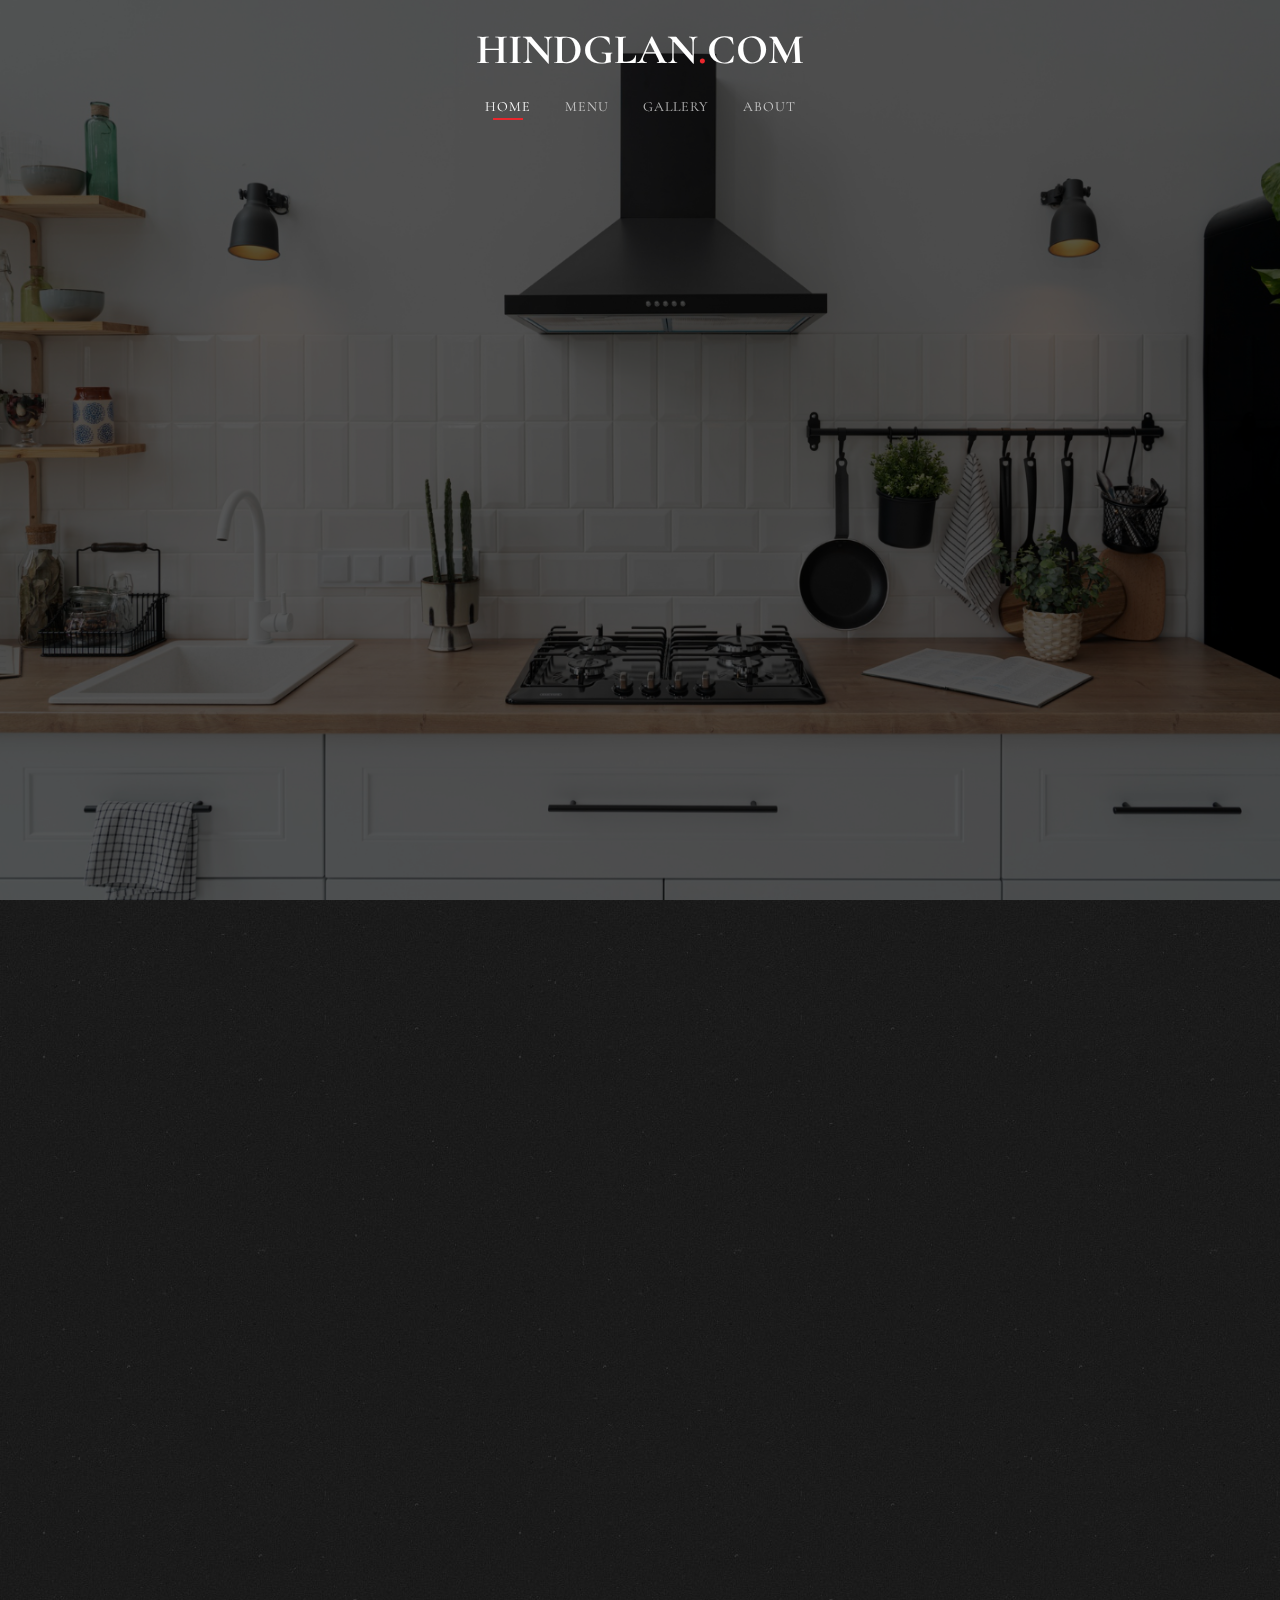
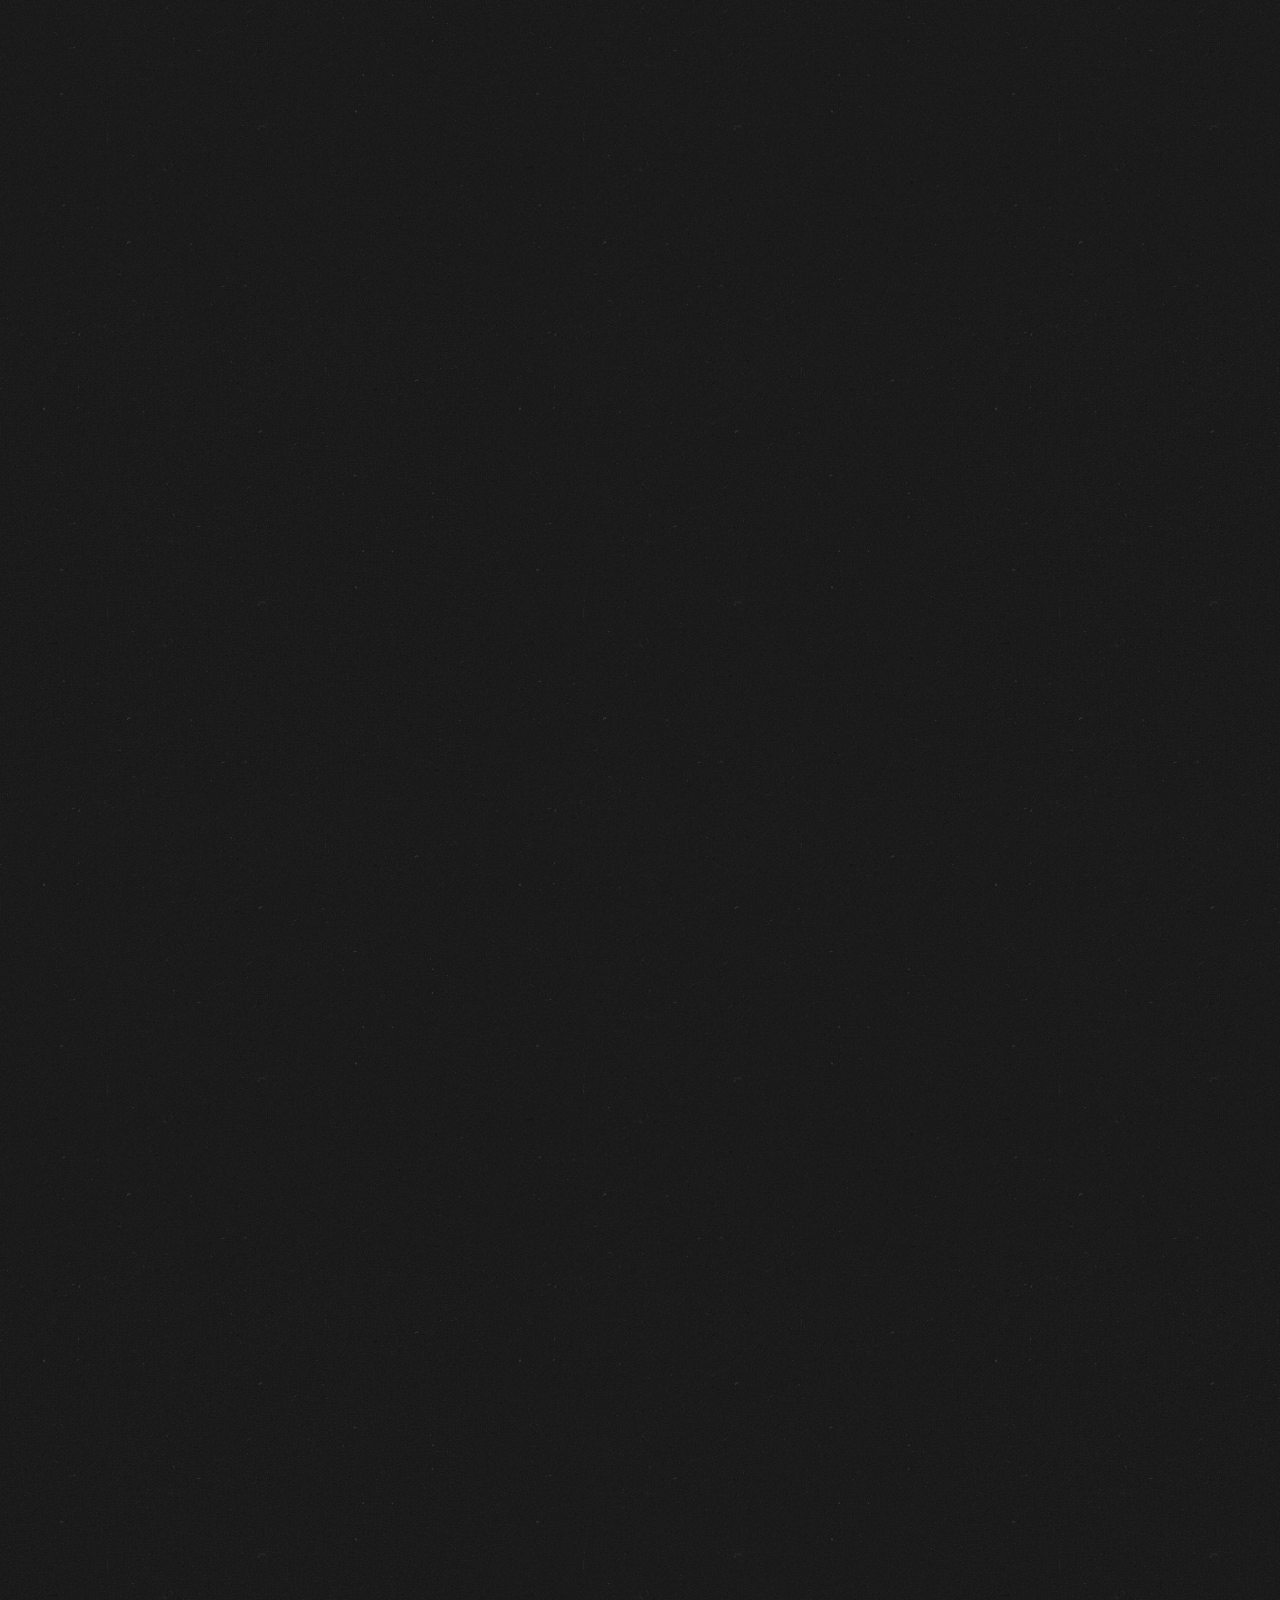
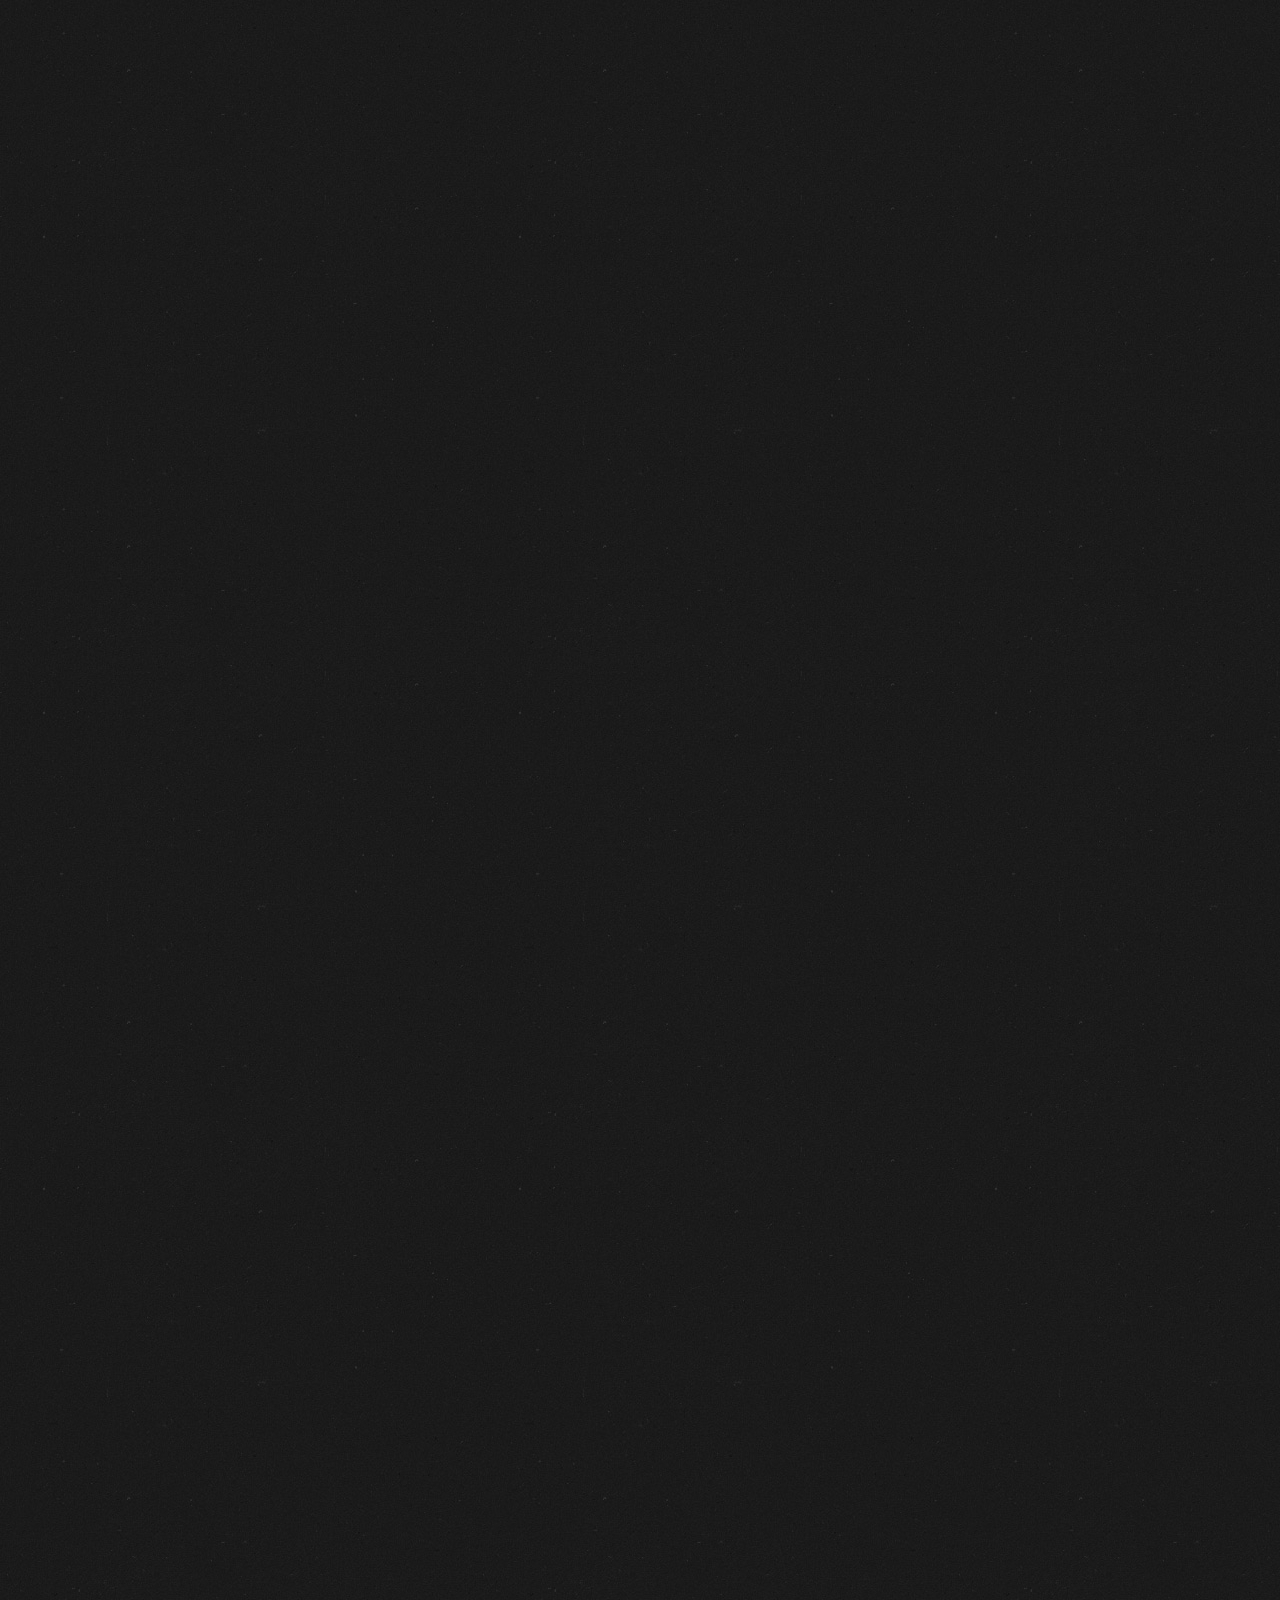
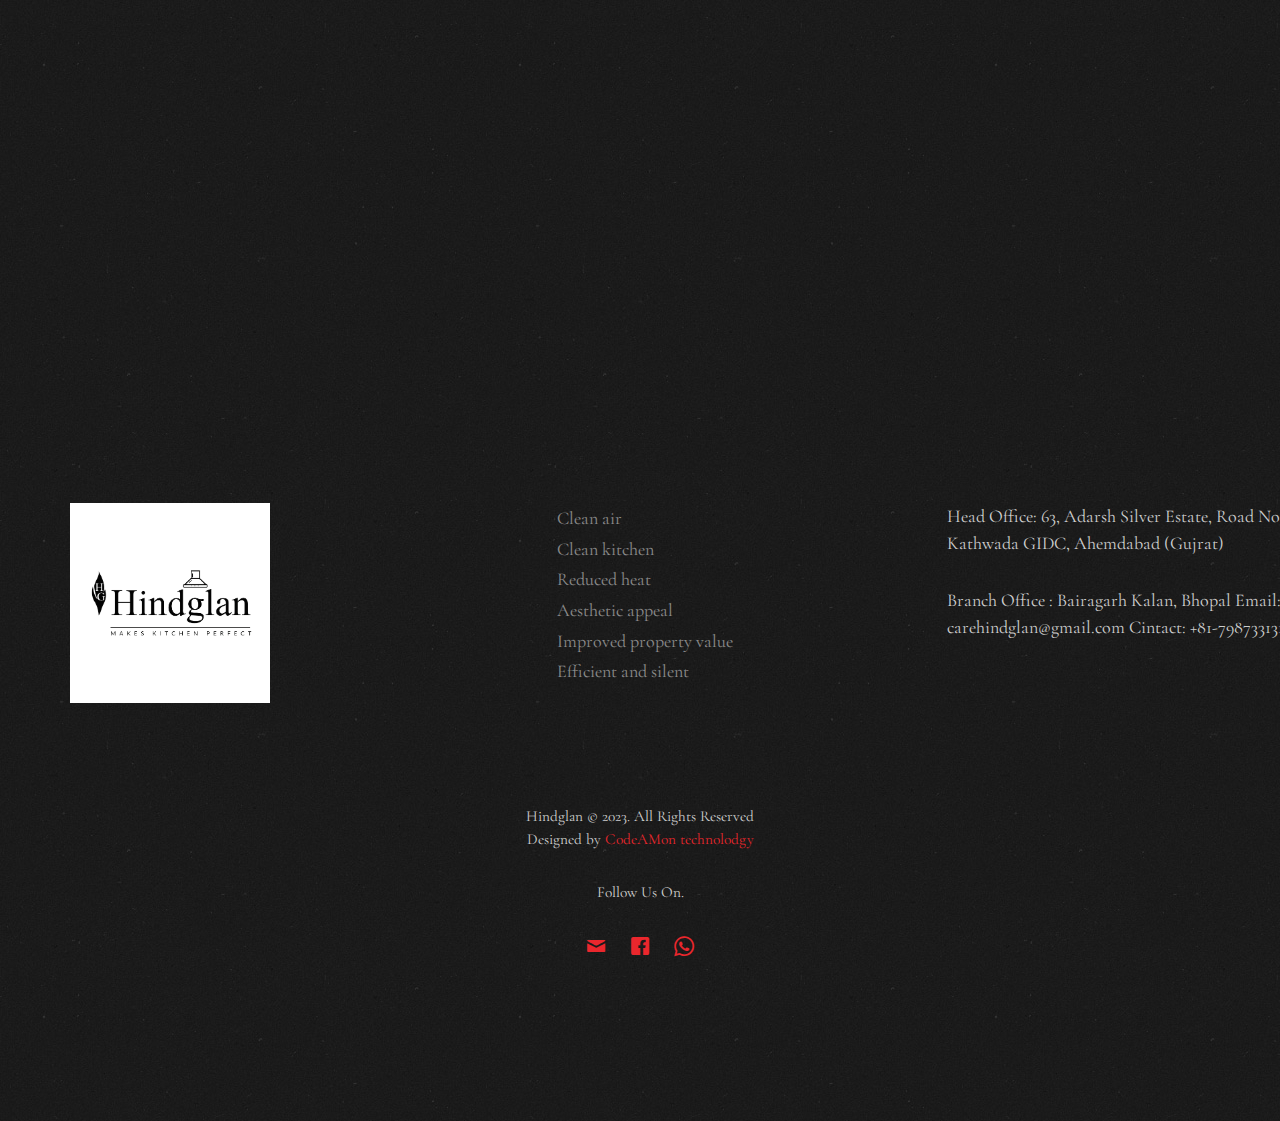
==== commit 853df551: "update 2.0" ====
--- a/index.html
+++ b/index.html
@@ -3,7 +3,7 @@
 	<head>
 	<meta charset="utf-8">
 	<meta http-equiv="X-UA-Compatible" content="IE=edge">
-	<title>Tasty &mdash; Free Website Template, Free HTML5 Template by freehtml5.co</title>
+	<title>Hindglan Home,hindglan.com</title>
 	<meta name="viewport" content="width=device-width, initial-scale=1">
 	<meta name="keywords" content="kitchen chimneys, Best kitchen chimney brands,Chimney maintenance tips,Chimney exhaust systems,Chimney filter replacement,Noiseless kitchen chimneys,Chimney ducting solutions,Chimney design ideas">
 	<meta name="keywords" content="Water purifier reviews,RO vs. UV vs. UF purifiers,Top water purifier brands,Water purification technologies,Water filter installation,Drinking water safety,Water quality testing">
@@ -12,18 +12,7 @@
 	<meta name="keywords" content="Importance of clean water,Kitchen air quality,Cooking safety tips,Healthy cooking practices,Waterborne diseases">
 	<meta name="keywords" content="Chimney and purifier buying tips,How to choose the right chimney,Selecting the best water purifier,Price comparison for chimneys and purifiers">
 	<meta name="keywords" content="Chimney and purifier maintenance,Cleaning kitchen chimneys,	Water purifier filter care
-	Troubleshooting common issues">
-	<!-- <meta name="keywords" content="free website templates, free html5, free template, free bootstrap, free website template, html5, css3, mobile first, responsive" /> -->
-	<!-- <meta property="og:title" content=""/>
-	<meta property="og:image" content=""/>
-	<meta property="og:url" content=""/>
-	<meta property="og:site_name" content=""/>
-	<meta property="og:description" content=""/>
-	<meta name="twitter:title" content="" />
-	<meta name="twitter:image" content="" />
-	<meta name="twitter:url" content="" />
-	<meta name="twitter:card" content="" /> -->
-	 	
+	Troubleshooting common issues">	 	
 	<link href="https://fonts.googleapis.com/css?family=Cormorant+Garamond:300,300i,400,400i,500,600i,700" rel="stylesheet">
 	<link href="https://fonts.googleapis.com/css?family=Satisfy" rel="stylesheet">
 	
@@ -63,15 +52,7 @@
 						<ul>
 							<li class="active"><a href="index.html">Home</a></li>
 							<li><a href="menu.html">Menu</a></li>
-							<li class="has-dropdown">
-								<a href="gallery.html">Gallery</a>
-								<ul class="dropdown">
-									<li><a  >Events</a></li>
-									<li><a  >Food</a></li>
-									<li><a  >Coffees</a></li>
-								</ul>
-							</li>
-							
+							<li><a href="gallery.html">Gallery</a></li>
 							<li><a href="about.html">About</a></li>
 						</ul>
 					</div>
@@ -117,7 +98,7 @@
 				<div class="col-md-5 col-md-push-1 animate-box">
 					<div class="section-heading">
 						<h2>Why your home needs a Hindglan kitchen chimney ?</h2>
-						<p>The Kitchen chimney removes
+						<p class="text-justify">The Kitchen chimney removes
 							smoke, steam, and other cooking Hindglan
 							fumes from your kitchen,
 							preventing them from
@@ -132,80 +113,6 @@
 			</div>
 		</div>
 	</div>
-
-	<!-- <div id="fh5co-featured-menu" class="fh5co-section">
-		<div class="container">
-			<div class="row">
-				<div class="col-md-12 fh5co-heading animate-box">
-					<h2>Today's Menu</h2>
-					<div class="row">
-						<div class="col-md-6">
-							<p>Lorem ipsum dolor sit amet, consectetur adipisicing elit. Reiciendis ab debitis sit itaque totam, a maiores nihil, nulla magnam porro minima officiis! Doloribus aliquam voluptates corporis et tempora consequuntur ipsam, itaque, nesciunt similique commodi omnis. Ad magni perspiciatis, voluptatum repellat.</p>
-						</div>
-					</div>
-				</div>
-				
-				<div class="col-md-3 col-sm-6 col-xs-6 col-xxs-12 fh5co-item-wrap animate-box">
-					<div class="fh5co-item">
-						<img src="images/gallery_9.jpeg" class="img-responsive" alt="Free Restaurant Bootstrap Website Template by FreeHTML5.co">
-						<h3>Bake Potato Pizza</h3>
-						<span class="fh5co-price">$20<sup>.50</sup></span>
-						<p>Lorem ipsum dolor sit amet, consectetur adipisicing elit. Quos nihil cupiditate ut vero alias quaerat inventore molestias vel suscipit explicabo.</p>
-					</div>
-				</div>
-				<div class="col-md-3 col-sm-6 col-xs-6 col-xxs-12 fh5co-item-wrap animate-box">
-					<div class="fh5co-item margin_top">
-						<img src="images/gallery_8.jpeg" class="img-responsive" alt="Free Restaurant Bootstrap Website Template by FreeHTML5.co">
-						<h3>Salted Fried Chicken</h3>
-						<span class="fh5co-price">$19<sup>.00</sup></span>
-						<p>Lorem ipsum dolor sit amet, consectetur adipisicing elit. Quos nihil cupiditate ut vero alias quaerat inventore molestias vel suscipit explicabo.</p>
-					</div>
-				</div>
-				<div class="clearfix visible-sm-block visible-xs-block"></div>
-				<div class="col-md-3 col-sm-6 col-xs-6 col-xxs-12 fh5co-item-wrap animate-box">
-					<div class="fh5co-item">
-						<img src="images/gallery_7.jpeg" class="img-responsive" alt="Free Restaurant Bootstrap Website Template by FreeHTML5.co">
-						<h3>Italian Sauce Mushroom</h3>
-						<span class="fh5co-price">$17<sup>.99</sup></span>
-						<p>Lorem ipsum dolor sit amet, consectetur adipisicing elit. Quos nihil cupiditate ut vero alias quaerat inventore molestias vel suscipit explicabo.</p>
-					</div>
-				</div>
-				<div class="col-md-3 col-sm-6 col-xs-6 col-xxs-12 fh5co-item-wrap animate-box">
-					<div class="fh5co-item margin_top">
-						<img src="images/gallery_6.jpeg" class="img-responsive" alt="Free Restaurant Bootstrap Website Template by FreeHTML5.co">
-						<h3>Fried Potato w/ Garlic</h3>
-						<span class="fh5co-price">$22<sup>.50</sup></span>
-						<p>Lorem ipsum dolor sit amet, consectetur adipisicing elit. Quos nihil cupiditate ut vero alias quaerat inventore molestias vel suscipit explicabo.</p>
-					</div>
-				</div>
-			</div>
-		</div>
-	</div> -->
-
-	<!-- <div id="fh5co-featured-testimony" class="fh5co-section">
-		<div class="container">
-			<div class="row">
-				<div class="col-md-12 fh5co-heading animate-box">
-					<h2>Testimony</h2>
-					<div class="row">
-						<div class="col-md-6">
-							<p>Lorem ipsum dolor sit amet, consectetur adipisicing elit. Reiciendis ab debitis sit itaque totam, a maiores nihil, nulla magnam porro minima officiis! Doloribus aliquam voluptates corporis et tempora consequuntur ipsam, itaque, nesciunt similique commodi omnis.</p>
-						</div>
-					</div>
-				</div>
-
-				<div class="col-md-5 animate-box img-to-responsive animate-box" data-animate-effect="fadeInLeft">
-						<img src="images/person_1.jpg" alt="">
-				</div>
-				<div class="col-md-7 animate-box" data-animate-effect="fadeInRight">
-					<blockquote>
-						<p> &ldquo; Quantum ipsum dolor sit amet, consectetur adipisicing elit. Reiciendis ab debitis sit itaque totam, a maiores nihil, nulla magnam porro minima officiis! Doloribus aliquam voluptates corporis et tempora consequuntur ipsam. &rdquo;</p>
-						<p class="author"><cite>&mdash; Jane Smith</cite></p>
-					</blockquote>
-				</div>
-			</div>
-		</div>
-	</div> -->
 
 	<div id="fh5co-slider" class="fh5co-section animate-box">
 		<div class="container">
@@ -561,7 +468,7 @@
 			<div class="row animate-box">
 				<div class="col-md-8 col-md-offset-2 text-center fh5co-heading animate-box">
 					<h2>Why Hindglan ?</h2>
-					<p >Indian cooking involves lot of frying, grilling using lot of oil and masalas. The sound of spluttering tadka
+					<p class="text-justify">Indian cooking involves lot of frying, grilling using lot of oil and masalas. The sound of spluttering tadka
 						though gives a lovely aroma and taste but it also leaves its impression on your kitchen tiles and ceiling.
 						Kitchen chimneys are most demanded because of their advantage.
 						Hindglan is the most trusted brand for Kitchen Chimneys in India.
@@ -573,8 +480,8 @@
 			</div>
 			<div class="row  p-0" >
 				<div class="col-md-4">
-					<div class="fh5co-blog animate-box">
-						<a   class="blog-bg" style="background-image: url(images/new/1-Classic-BF.png);"></a>
+						<div class="fh5co-blog animate-box">
+						<a class="blog-bg" style="background-image: url(images/new/1-Classic-BF.png);"></a>
 						<div class="blog-text">
 							<h3><a>Classic B/F</a></h3>
 							<p>
@@ -775,23 +682,10 @@
 			</div>
 		</div>
 	</div>
-	
-	<!-- <div id="fh5co-started" class="fh5co-section animate-box" style="background-image: url(images/hero_1.jpeg);" data-stellar-background-ratio="0.5">
-		<div class="overlay"></div>
-		<div class="container">
-			<div class="row animate-box">
-				<div class="col-md-8 col-md-offset-2 text-center fh5co-heading">
-					<h2>Book a Chimney</h2>
-					<p>Lorem ipsum dolor sit amet, consectetur adipisicing elit. Recusandae enim quae vitae cupiditate, sequi quam ea id dolor reiciendis consectetur repudiandae. Rem quam, repellendus veniam ipsa fuga maxime odio? Eaque!</p>
-					<p><a href="reservation.html" class="btn btn-primary btn-outline">Book Now</a></p>
-				</div>
-			</div>
-		</div>
-	</div> -->
 
 	<footer id="fh5co-footer" role="contentinfo" class="fh5co-section">
 		<div class="container">
-			<div class="row row-pb-md">
+			<div class="row row-pb-md" id="disclaimer">
 				<div class="col-md-4 fh5co-widget">
 					<img src="images/hindglan_logo.png"  style="background-color: #fff;width:200px;">
 				</div>
--- a/css/style.css
+++ b/css/style.css
@@ -1,7 +1,11 @@
 @font-face {
-  font-family: 'icomoon';
+  font-family: "icomoon";
   src: url("../fonts/icomoon/icomoon.eot?srf3rx");
-  src: url("../fonts/icomoon/icomoon.eot?srf3rx#iefix") format("embedded-opentype"), url("../fonts/icomoon/icomoon.ttf?srf3rx") format("truetype"), url("../fonts/icomoon/icomoon.woff?srf3rx") format("woff"), url("../fonts/icomoon/icomoon.svg?srf3rx#icomoon") format("svg");
+  src: url("../fonts/icomoon/icomoon.eot?srf3rx#iefix")
+      format("embedded-opentype"),
+    url("../fonts/icomoon/icomoon.ttf?srf3rx") format("truetype"),
+    url("../fonts/icomoon/icomoon.woff?srf3rx") format("woff"),
+    url("../fonts/icomoon/icomoon.svg?srf3rx#icomoon") format("svg");
   font-weight: normal;
   font-style: normal;
 }
@@ -57,7 +61,9 @@
   -o-transition: 0.5s;
   transition: 0.5s;
 }
-a:hover, a:active, a:focus {
+a:hover,
+a:active,
+a:focus {
   color: #ea272d;
   outline: none;
   text-decoration: none;
@@ -68,7 +74,13 @@
   font-style: 18px;
 }
 
-h1, h2, h3, h4, h5, h6, figure {
+h1,
+h2,
+h3,
+h4,
+h5,
+h6,
+figure {
   color: #000;
   font-family: "Cormorant Garamond", Georgia, serif;
   font-weight: 400;
@@ -137,6 +149,11 @@
   font-size: 42px;
   color: #fff !important;
 }
+@media screen and (max-width: 600px) {
+  .fh5co-nav #fh5co-logo a {
+    font-size: 20px;
+  }
+}
 .scrolled .fh5co-nav #fh5co-logo a {
   color: #000 !important;
 }
@@ -173,10 +190,14 @@
 .scrolled .fh5co-nav ul li a {
   color: rgba(0, 0, 0, 0.7);
 }
-.fh5co-nav ul li a:hover, .fh5co-nav ul li a:focus, .fh5co-nav ul li a:active {
+.fh5co-nav ul li a:hover,
+.fh5co-nav ul li a:focus,
+.fh5co-nav ul li a:active {
   color: white;
 }
-.scrolled .fh5co-nav ul li a:hover, .scrolled .fh5co-nav ul li a:focus, .scrolled .fh5co-nav ul li a:active {
+.scrolled .fh5co-nav ul li a:hover,
+.scrolled .fh5co-nav ul li a:focus,
+.scrolled .fh5co-nav ul li a:active {
   color: black;
 }
 .fh5co-nav ul li.has-dropdown {
@@ -236,10 +257,12 @@
 .fh5co-nav ul li.has-dropdown .dropdown li a:hover {
   color: #fff;
 }
-.fh5co-nav ul li.has-dropdown:hover a, .fh5co-nav ul li.has-dropdown:focus a {
-  color: #fff;
-}
-.scrolled .fh5co-nav ul li.has-dropdown:hover a, .scrolled .fh5co-nav ul li.has-dropdown:focus a {
+.fh5co-nav ul li.has-dropdown:hover a,
+.fh5co-nav ul li.has-dropdown:focus a {
+  color: #fff;
+}
+.scrolled .fh5co-nav ul li.has-dropdown:hover a,
+.scrolled .fh5co-nav ul li.has-dropdown:focus a {
   color: rgba(0, 0, 0, 0.7);
 }
 .fh5co-nav ul li.active > a {
@@ -254,7 +277,7 @@
   bottom: 25px;
   left: 0;
   right: 0;
-  content: '';
+  content: "";
   width: 30px;
   height: 2px;
   background: #ea272d;
@@ -323,7 +346,8 @@
     padding: 3em 0;
   }
 }
-#fh5co-header .display-tc h1, #fh5co-header .display-tc h2,
+#fh5co-header .display-tc h1,
+#fh5co-header .display-tc h2,
 .fh5co-cover .display-tc h1,
 .fh5co-cover .display-tc h2 {
   margin: 0;
@@ -394,13 +418,15 @@
   border: none;
   color: #000 !important;
 }
-#fh5co-header .display-tc .btn.btn-learn:hover, #fh5co-header .display-tc .btn.btn-learn:focus,
+#fh5co-header .display-tc .btn.btn-learn:hover,
+#fh5co-header .display-tc .btn.btn-learn:focus,
 .fh5co-cover .display-tc .btn.btn-learn:hover,
 .fh5co-cover .display-tc .btn.btn-learn:focus {
   background: rgba(254, 232, 86, 0.9) !important;
   color: #000 !important;
 }
-#fh5co-header .display-tc .btn:hover, #fh5co-header .display-tc .btn:focus,
+#fh5co-header .display-tc .btn:hover,
+#fh5co-header .display-tc .btn:focus,
 .fh5co-cover .display-tc .btn:hover,
 .fh5co-cover .display-tc .btn:focus {
   color: #fff !important;
@@ -410,7 +436,8 @@
   background: #ea272d;
   border: none;
 }
-#fh5co-header .display-tc .btn.btn-demo:hover, #fh5co-header .display-tc .btn.btn-demo:focus,
+#fh5co-header .display-tc .btn.btn-demo:hover,
+#fh5co-header .display-tc .btn.btn-demo:focus,
 .fh5co-cover .display-tc .btn.btn-demo:hover,
 .fh5co-cover .display-tc .btn.btn-demo:focus {
   background: rgba(234, 39, 45, 0.9) !important;
@@ -444,7 +471,7 @@
   }
 }
 .fh5co-section p {
-  color: rgba(255, 255, 255, 0.3);
+  color: rgba(255, 255, 255, 0.8);
   font-size: 18px;
   line-height: 1.5;
 }
@@ -460,6 +487,15 @@
   font-family: "Satisfy", cursive;
 }
 
+@media screen and (max-width: 768px) {
+  .section-heading {
+    text-align: center;
+  }
+  .section-heading h2 {
+    font-style: 35px;
+    line-height: 37px;
+  }
+}
 #fh5co-about .img-wrap img {
   margin-bottom: 30px;
 }
@@ -469,56 +505,79 @@
   }
 }
 
-#fh5co-featured-menu .fh5co-heading, #fh5co-gallery .fh5co-heading, #fh5co-reservation-form .fh5co-heading {
+#fh5co-featured-menu .fh5co-heading,
+#fh5co-gallery .fh5co-heading,
+#fh5co-reservation-form .fh5co-heading {
   margin-bottom: 170px;
 }
 @media screen and (max-width: 768px) {
-  #fh5co-featured-menu .fh5co-heading, #fh5co-gallery .fh5co-heading, #fh5co-reservation-form .fh5co-heading {
+  #fh5co-featured-menu .fh5co-heading,
+  #fh5co-gallery .fh5co-heading,
+  #fh5co-reservation-form .fh5co-heading {
     margin-bottom: 50px;
-  }
-}
-#fh5co-featured-menu .fh5co-heading h2, #fh5co-gallery .fh5co-heading h2, #fh5co-reservation-form .fh5co-heading h2 {
+    text-align: center;
+  }
+}
+#fh5co-featured-menu .fh5co-heading h2,
+#fh5co-gallery .fh5co-heading h2,
+#fh5co-reservation-form .fh5co-heading h2 {
   color: #fff;
   font-family: "Satisfy", cursive;
 }
-#fh5co-featured-menu .fh5co-item-wrap, #fh5co-gallery .fh5co-item-wrap, #fh5co-reservation-form .fh5co-item-wrap {
+#fh5co-featured-menu .fh5co-item-wrap,
+#fh5co-gallery .fh5co-item-wrap,
+#fh5co-reservation-form .fh5co-item-wrap {
   padding-left: 20px;
   padding-right: 20px;
 }
-#fh5co-featured-menu .fh5co-item, #fh5co-gallery .fh5co-item, #fh5co-reservation-form .fh5co-item {
+#fh5co-featured-menu .fh5co-item,
+#fh5co-gallery .fh5co-item,
+#fh5co-reservation-form .fh5co-item {
   float: left;
   width: 100%;
-  backround: #fff;
-}
-#fh5co-featured-menu .fh5co-item.margin_top, #fh5co-gallery .fh5co-item.margin_top, #fh5co-reservation-form .fh5co-item.margin_top {
+}
+#fh5co-featured-menu .fh5co-item.margin_top,
+#fh5co-gallery .fh5co-item.margin_top,
+#fh5co-reservation-form .fh5co-item.margin_top {
   margin-top: 150px;
 }
 @media screen and (max-width: 480px) {
-  #fh5co-featured-menu .fh5co-item.margin_top, #fh5co-gallery .fh5co-item.margin_top, #fh5co-reservation-form .fh5co-item.margin_top {
+  #fh5co-featured-menu .fh5co-item.margin_top,
+  #fh5co-gallery .fh5co-item.margin_top,
+  #fh5co-reservation-form .fh5co-item.margin_top {
     margin-top: 0;
   }
 }
-#fh5co-featured-menu .fh5co-item h3, #fh5co-gallery .fh5co-item h3, #fh5co-reservation-form .fh5co-item h3 {
+#fh5co-featured-menu .fh5co-item h3,
+#fh5co-gallery .fh5co-item h3,
+#fh5co-reservation-form .fh5co-item h3 {
   margin-bottom: 0px;
   color: #fff;
 }
-#fh5co-featured-menu .fh5co-item .fh5co-price, #fh5co-gallery .fh5co-item .fh5co-price, #fh5co-reservation-form .fh5co-item .fh5co-price {
+
+#fh5co-featured-menu .fh5co-item .fh5co-price,
+#fh5co-gallery .fh5co-item .fh5co-price,
+#fh5co-reservation-form .fh5co-item .fh5co-price {
   font-style: 20px;
   color: #fee856;
   margin-bottom: 20px;
   font-size: 30px;
   display: block;
 }
-#fh5co-featured-menu .fh5co-item img, #fh5co-gallery .fh5co-item img, #fh5co-reservation-form .fh5co-item img {
+#fh5co-featured-menu .fh5co-item img,
+#fh5co-gallery .fh5co-item img,
+#fh5co-reservation-form .fh5co-item img {
   margin-bottom: 30px;
 }
+
 
 #fh5co-gallery .fh5co-gallery_item {
   padding-left: 10px;
   padding-right: 10px;
   overflow: hidden;
 }
-#fh5co-gallery .fh5co-bg-img, #fh5co-gallery .fh5co-gallery_big {
+#fh5co-gallery .fh5co-bg-img,
+#fh5co-gallery .fh5co-gallery_big {
   float: left;
   margin-bottom: 20px;
   background-size: cover;
@@ -627,8 +686,16 @@
   background-repeat: no-repeat;
   background-size: cover;
   background-position: top center;
-  height: 600px !important;
-  position: relative;
+  height: 500px !important;
+  position: relative;
+}
+@media screen and (max-width: 768px) {
+  #fh5co-slider-wrwap .flexslider .slides li {
+    height: 300px !important;
+  }
+  #fh5co-slider-wrwap {
+    height: 300px !important;
+  }
 }
 #fh5co-slider-wrwap .flexslider .flex-control-nav {
   top: -30px !important;
@@ -665,12 +732,13 @@
   }
 }
 #fh5co-slider-wrwap .flexslider .slider-text-bg .desc {
-  margin-top: 0;
+  margin-top: -100px;
   padding: 0;
 }
 @media screen and (max-width: 992px) {
   #fh5co-slider-wrwap .flexslider .slider-text-bg .desc {
     background: #000;
+    margin-top: -10px;
   }
 }
 #fh5co-slider-wrwap .flexslider .slider-text-bg .desc h2 {
@@ -744,7 +812,7 @@
   display: -moz-inline-stack;
   display: inline-block;
   zoom: 1;
-  *display: inline;
+  display: inline;
 }
 .fh5co-social-icons li a {
   display: -moz-inline-stack;
@@ -886,7 +954,8 @@
     margin-bottom: 4em;
   }
 }
-#fh5co-timeline .timeline > li:before, #fh5co-timeline .timeline > li:after {
+#fh5co-timeline .timeline > li:before,
+#fh5co-timeline .timeline > li:after {
   content: " ";
   display: table;
 }
@@ -1022,17 +1091,26 @@
     left: -14px;
     right: auto;
   }
-}
-
-#fh5co-blog .fh5co-heading, #fh5co-contact .fh5co-heading {
+  #disclaimer {
+    display: flex;
+    align-items: center;
+    justify-content: space-between;
+    flex-direction: column;
+  }
+}
+
+#fh5co-blog .fh5co-heading,
+#fh5co-contact .fh5co-heading {
   margin-bottom: 170px;
 }
 @media screen and (max-width: 768px) {
-  #fh5co-blog .fh5co-heading, #fh5co-contact .fh5co-heading {
+  #fh5co-blog .fh5co-heading,
+  #fh5co-contact .fh5co-heading {
     margin-bottom: 50px;
   }
 }
-#fh5co-blog .fh5co-heading h2, #fh5co-contact .fh5co-heading h2 {
+#fh5co-blog .fh5co-heading h2,
+#fh5co-contact .fh5co-heading h2 {
   font-family: "Satisfy", cursive;
   color: #fff;
 }
@@ -1059,7 +1137,7 @@
 }
 @media screen and (max-width: 768px) {
   .fh5co-blog .blog-bg {
-    height: 400px;
+    height: 300px;
   }
 }
 .fh5co-blog .blog-text {
@@ -1257,7 +1335,7 @@
 }
 @media screen and (max-width: 768px) {
   #fh5co-footer .fh5co-footer-links {
-  
+    text-align: center;
     margin-bottom: 30px;
   }
 }
@@ -1280,7 +1358,7 @@
 }
 @media screen and (max-width: 768px) {
   #fh5co-footer .fh5co-widget {
-    text-align: left;
+    text-align: center;
   }
 }
 #fh5co-footer .fh5co-widget h4 {
@@ -1307,7 +1385,7 @@
 }
 .contact-info li i {
   position: absolute;
-  top: .3em;
+  top: 0.3em;
   left: 0;
   font-size: 22px;
   color: rgba(255, 255, 255, 0.3);
@@ -1346,6 +1424,12 @@
   #fh5co-offcanvas {
     display: block;
   }
+  #disclaimer {
+    display: flex;
+    align-items: center;
+    justify-content: space-between;
+    flex-direction: column;
+  }
 }
 .offcanvas #fh5co-offcanvas {
   -moz-transform: translateX(0px);
@@ -1380,7 +1464,7 @@
 #fh5co-offcanvas ul li.offcanvas-has-dropdown > a:after {
   position: absolute;
   right: 0px;
-  font-family: 'icomoon';
+  font-family: "icomoon";
   speak: none;
   font-style: normal;
   font-weight: normal;
@@ -1445,7 +1529,9 @@
   display: table-cell;
   vertical-align: middle;
 }
-.gototop a:hover, .gototop a:active, .gototop a:focus {
+.gototop a:hover,
+.gototop a:active,
+.gototop a:focus {
   text-decoration: none;
   outline: none;
 }
@@ -1457,10 +1543,13 @@
   text-decoration: none;
   top: 25px !important;
 }
-.fh5co-nav-toggle.active i::before, .fh5co-nav-toggle.active i::after {
+.fh5co-nav-toggle.active i::before,
+.fh5co-nav-toggle.active i::after {
   background: #444;
 }
-.fh5co-nav-toggle:hover, .fh5co-nav-toggle:focus, .fh5co-nav-toggle:active {
+.fh5co-nav-toggle:hover,
+.fh5co-nav-toggle:focus,
+.fh5co-nav-toggle:active {
   outline: none;
   border-bottom: none !important;
 }
@@ -1470,26 +1559,28 @@
   width: 25px;
   height: 2px;
   color: #252525;
-  font: bold 14px/.4 Helvetica;
+  font: bold 14px/0.4 Helvetica;
   text-transform: uppercase;
   text-indent: -55px;
   background: #252525;
-  transition: all .2s ease-out;
-}
-.fh5co-nav-toggle i::before, .fh5co-nav-toggle i::after {
-  content: '';
+  transition: all 0.2s ease-out;
+}
+.fh5co-nav-toggle i::before,
+.fh5co-nav-toggle i::after {
+  content: "";
   width: 25px;
   height: 2px;
   background: #252525;
   position: absolute;
   left: 0;
-  transition: all .2s ease-out;
+  transition: all 0.2s ease-out;
 }
 .fh5co-nav-toggle.fh5co-nav-white > i {
   color: #fff;
   background: #fff;
 }
-.fh5co-nav-toggle.fh5co-nav-white > i::before, .fh5co-nav-toggle.fh5co-nav-white > i::after {
+.fh5co-nav-toggle.fh5co-nav-white > i::before,
+.fh5co-nav-toggle.fh5co-nav-white > i::after {
   background: #fff;
 }
 
@@ -1538,7 +1629,7 @@
   right: 0px;
   top: 65px;
   z-index: 21;
-  padding: 6px 0 0 0;
+  /* padding: 6px 0 0 0; */
   display: block;
   margin: 0 auto;
   display: none;
@@ -1574,7 +1665,9 @@
 .btn.btn-lg {
   padding: 10px 36px !important;
 }
-.btn:hover, .btn:active, .btn:focus {
+.btn:hover,
+.btn:active,
+.btn:focus {
   box-shadow: none !important;
   outline: none !important;
 }
@@ -1584,7 +1677,9 @@
   color: #fff;
   border: 2px solid #ea272d;
 }
-.btn-primary:hover, .btn-primary:focus, .btn-primary:active {
+.btn-primary:hover,
+.btn-primary:focus,
+.btn-primary:active {
   background: #ec3e44 !important;
   border-color: #ec3e44 !important;
 }
@@ -1600,7 +1695,9 @@
   letter-spacing: 1px;
   border: 2px solid #ea272d;
 }
-.btn-primary.btn-outline:hover, .btn-primary.btn-outline:focus, .btn-primary.btn-outline:active {
+.btn-primary.btn-outline:hover,
+.btn-primary.btn-outline:focus,
+.btn-primary.btn-outline:active {
   background: #ea272d;
   color: #fff;
 }
@@ -1610,7 +1707,9 @@
   color: #fff;
   border: 2px solid #5cb85c;
 }
-.btn-success:hover, .btn-success:focus, .btn-success:active {
+.btn-success:hover,
+.btn-success:focus,
+.btn-success:active {
   background: #4cae4c !important;
   border-color: #4cae4c !important;
 }
@@ -1619,7 +1718,9 @@
   color: #5cb85c;
   border: 2px solid #5cb85c;
 }
-.btn-success.btn-outline:hover, .btn-success.btn-outline:focus, .btn-success.btn-outline:active {
+.btn-success.btn-outline:hover,
+.btn-success.btn-outline:focus,
+.btn-success.btn-outline:active {
   background: #5cb85c;
   color: #fff;
 }
@@ -1629,7 +1730,9 @@
   color: #fff;
   border: 2px solid #5bc0de;
 }
-.btn-info:hover, .btn-info:focus, .btn-info:active {
+.btn-info:hover,
+.btn-info:focus,
+.btn-info:active {
   background: #46b8da !important;
   border-color: #46b8da !important;
 }
@@ -1638,7 +1741,9 @@
   color: #5bc0de;
   border: 2px solid #5bc0de;
 }
-.btn-info.btn-outline:hover, .btn-info.btn-outline:focus, .btn-info.btn-outline:active {
+.btn-info.btn-outline:hover,
+.btn-info.btn-outline:focus,
+.btn-info.btn-outline:active {
   background: #5bc0de;
   color: #fff;
 }
@@ -1648,7 +1753,9 @@
   color: #fff;
   border: 2px solid #f0ad4e;
 }
-.btn-warning:hover, .btn-warning:focus, .btn-warning:active {
+.btn-warning:hover,
+.btn-warning:focus,
+.btn-warning:active {
   background: #eea236 !important;
   border-color: #eea236 !important;
 }
@@ -1657,7 +1764,9 @@
   color: #f0ad4e;
   border: 2px solid #f0ad4e;
 }
-.btn-warning.btn-outline:hover, .btn-warning.btn-outline:focus, .btn-warning.btn-outline:active {
+.btn-warning.btn-outline:hover,
+.btn-warning.btn-outline:focus,
+.btn-warning.btn-outline:active {
   background: #f0ad4e;
   color: #fff;
 }
@@ -1667,7 +1776,9 @@
   color: #fff;
   border: 2px solid #d9534f;
 }
-.btn-danger:hover, .btn-danger:focus, .btn-danger:active {
+.btn-danger:hover,
+.btn-danger:focus,
+.btn-danger:active {
   background: #d43f3a !important;
   border-color: #d43f3a !important;
 }
@@ -1676,7 +1787,9 @@
   color: #d9534f;
   border: 2px solid #d9534f;
 }
-.btn-danger.btn-outline:hover, .btn-danger.btn-outline:focus, .btn-danger.btn-outline:active {
+.btn-danger.btn-outline:hover,
+.btn-danger.btn-outline:focus,
+.btn-danger.btn-outline:active {
   background: #d9534f;
   color: #fff;
 }
@@ -1689,7 +1802,9 @@
   -o-transition: 0.3s;
   transition: 0.3s;
 }
-.btn-outline:hover, .btn-outline:focus, .btn-outline:active {
+.btn-outline:hover,
+.btn-outline:focus,
+.btn-outline:active {
   box-shadow: none;
 }
 
@@ -1739,7 +1854,8 @@
   font-family: "Satisfy", cursive;
   color: #fff;
 }
-.form-control:active, .form-control:focus {
+.form-control:active,
+.form-control:focus {
   outline: none;
   box-shadow: none;
   border-color: #fff;
@@ -1782,6 +1898,12 @@
     float: none;
     width: 100%;
   }
+  #disclaimer {
+    display: flex;
+    align-items: center;
+    justify-content: space-between;
+    flex-direction: column;
+  }
 }
 
 .bootstrap-datetimepicker-widget {
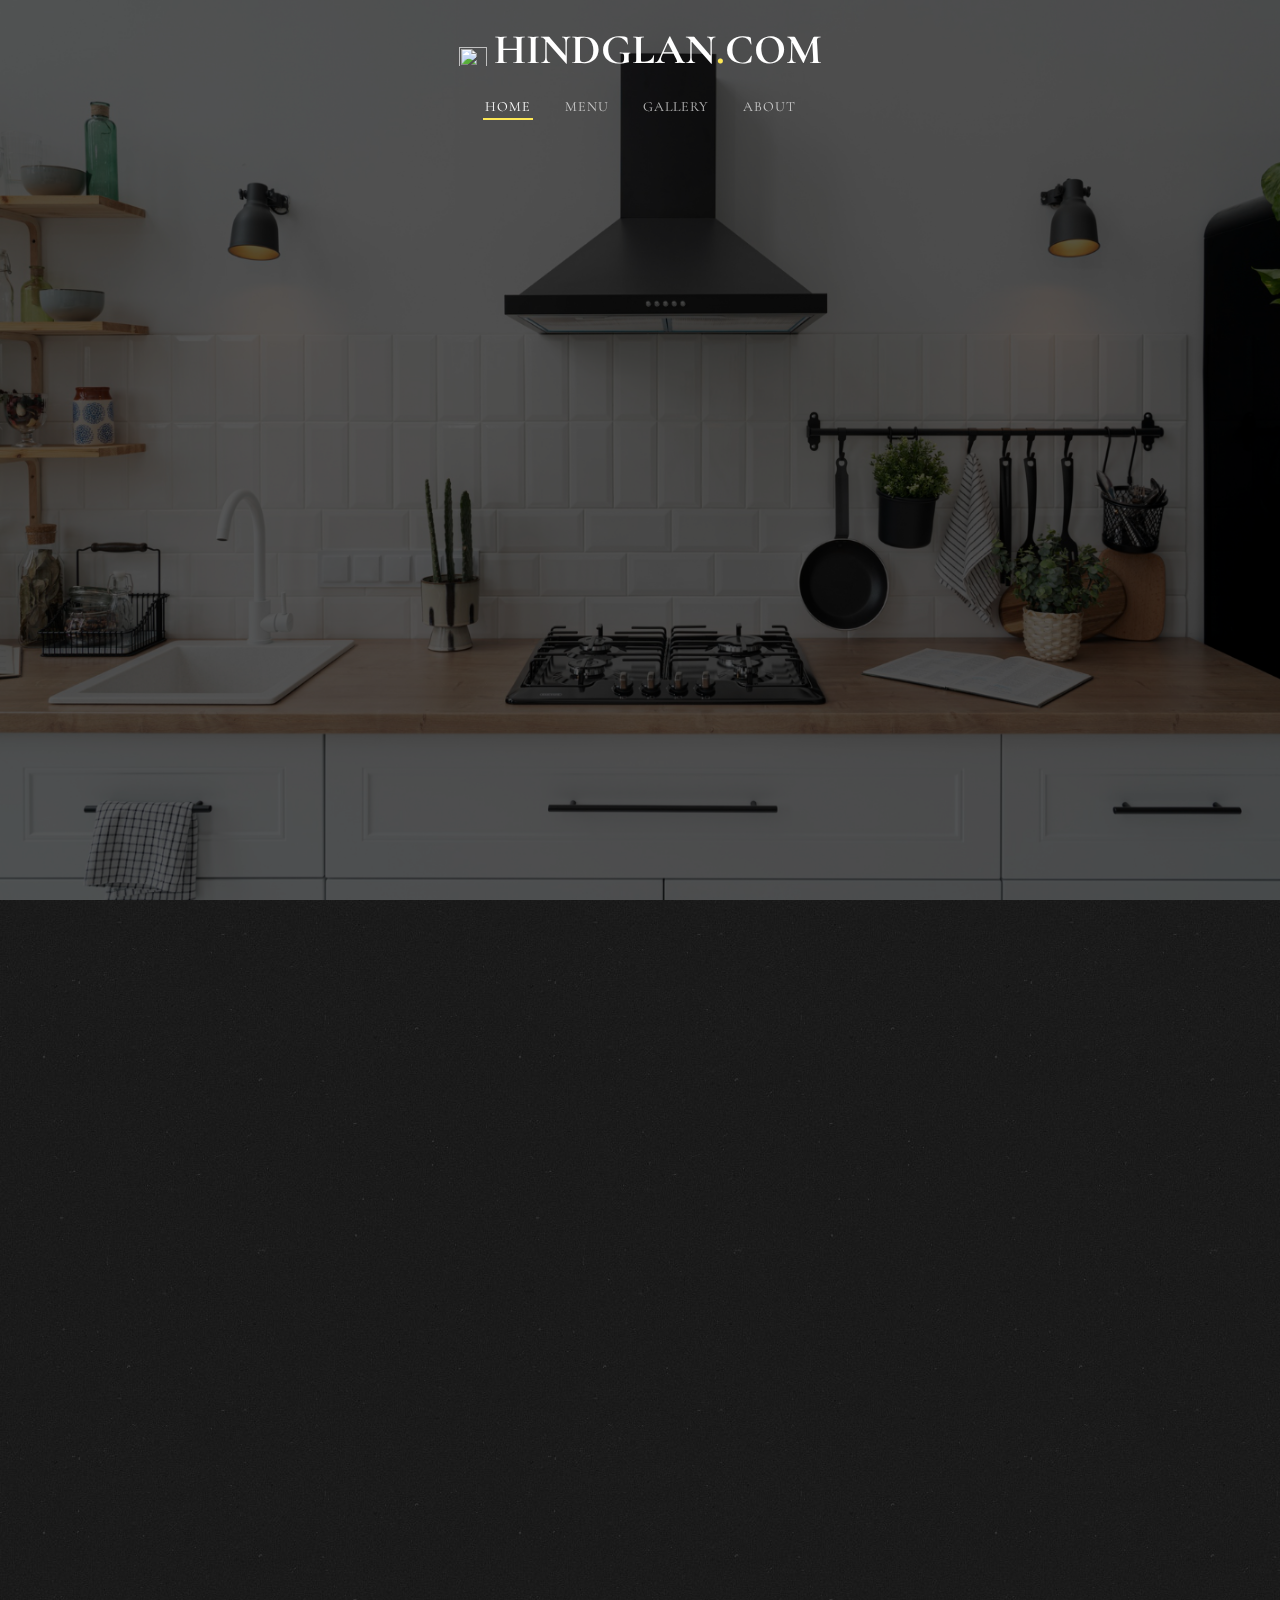
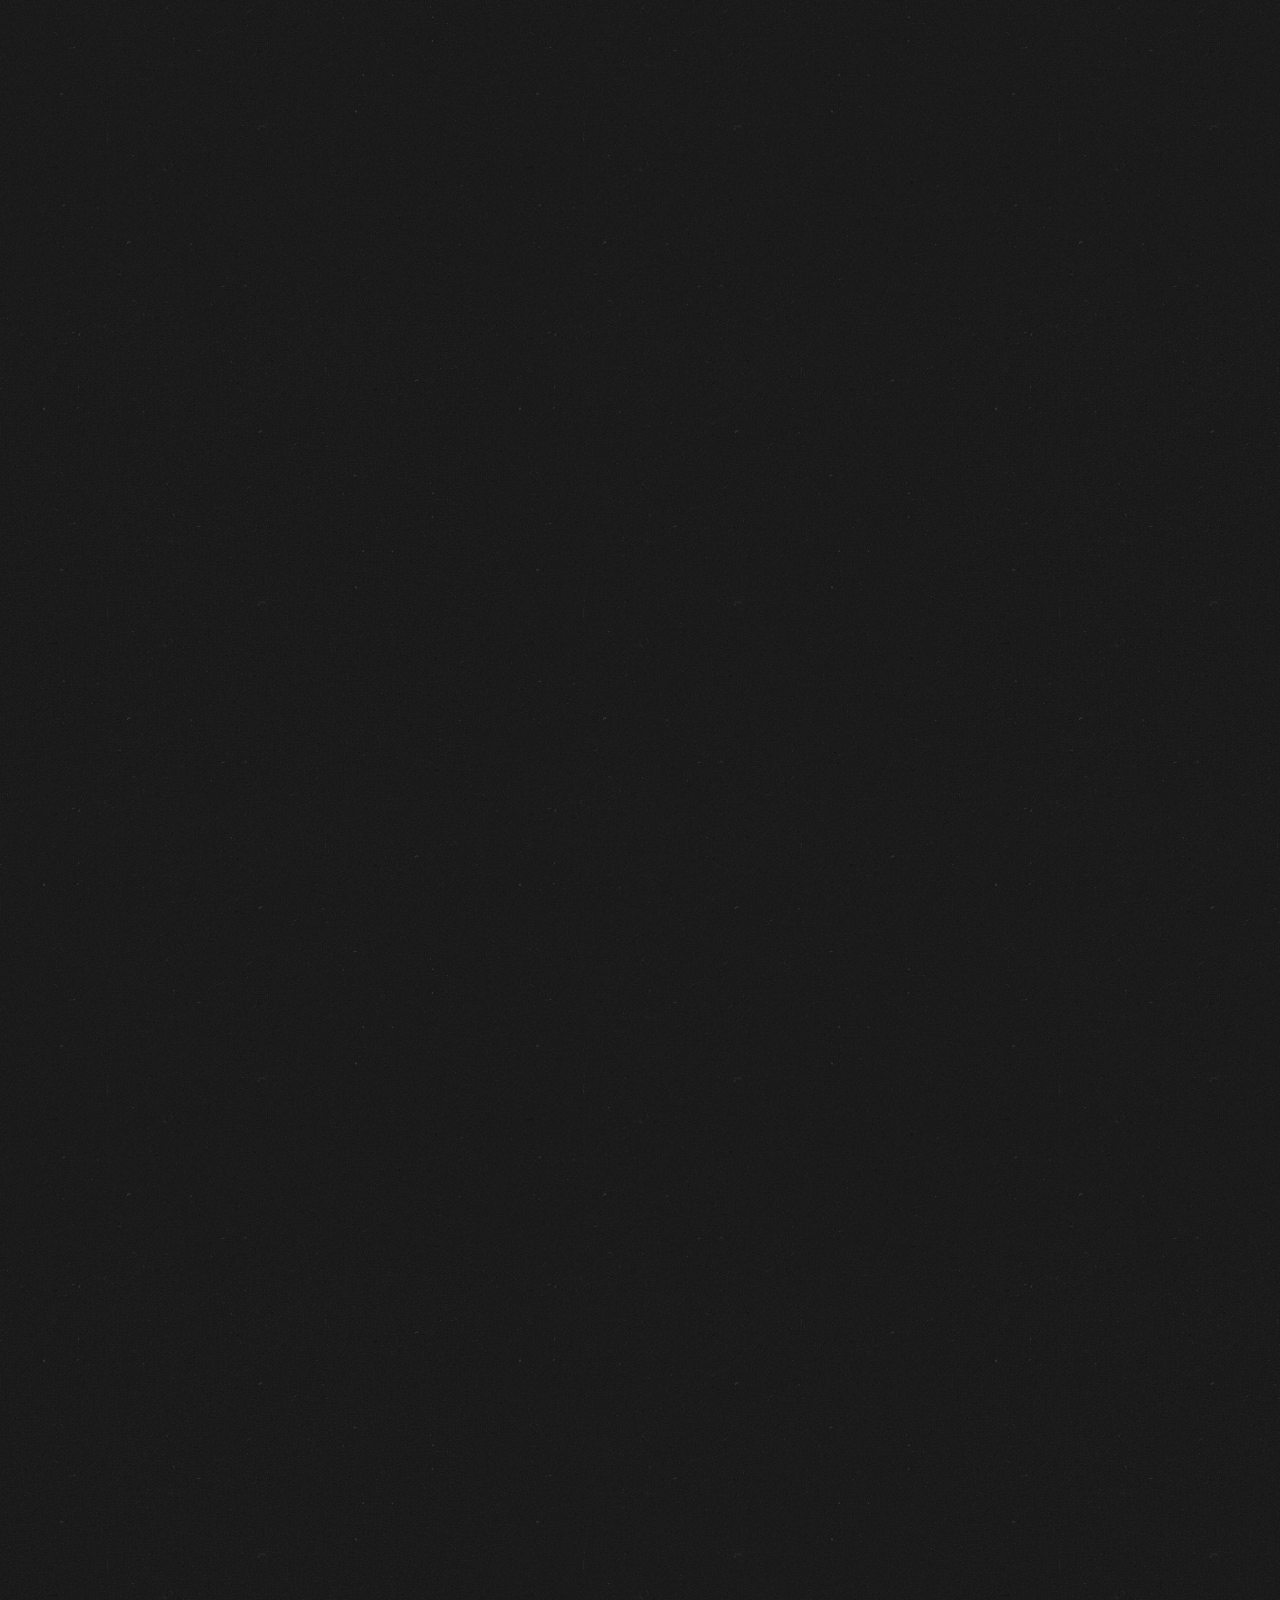
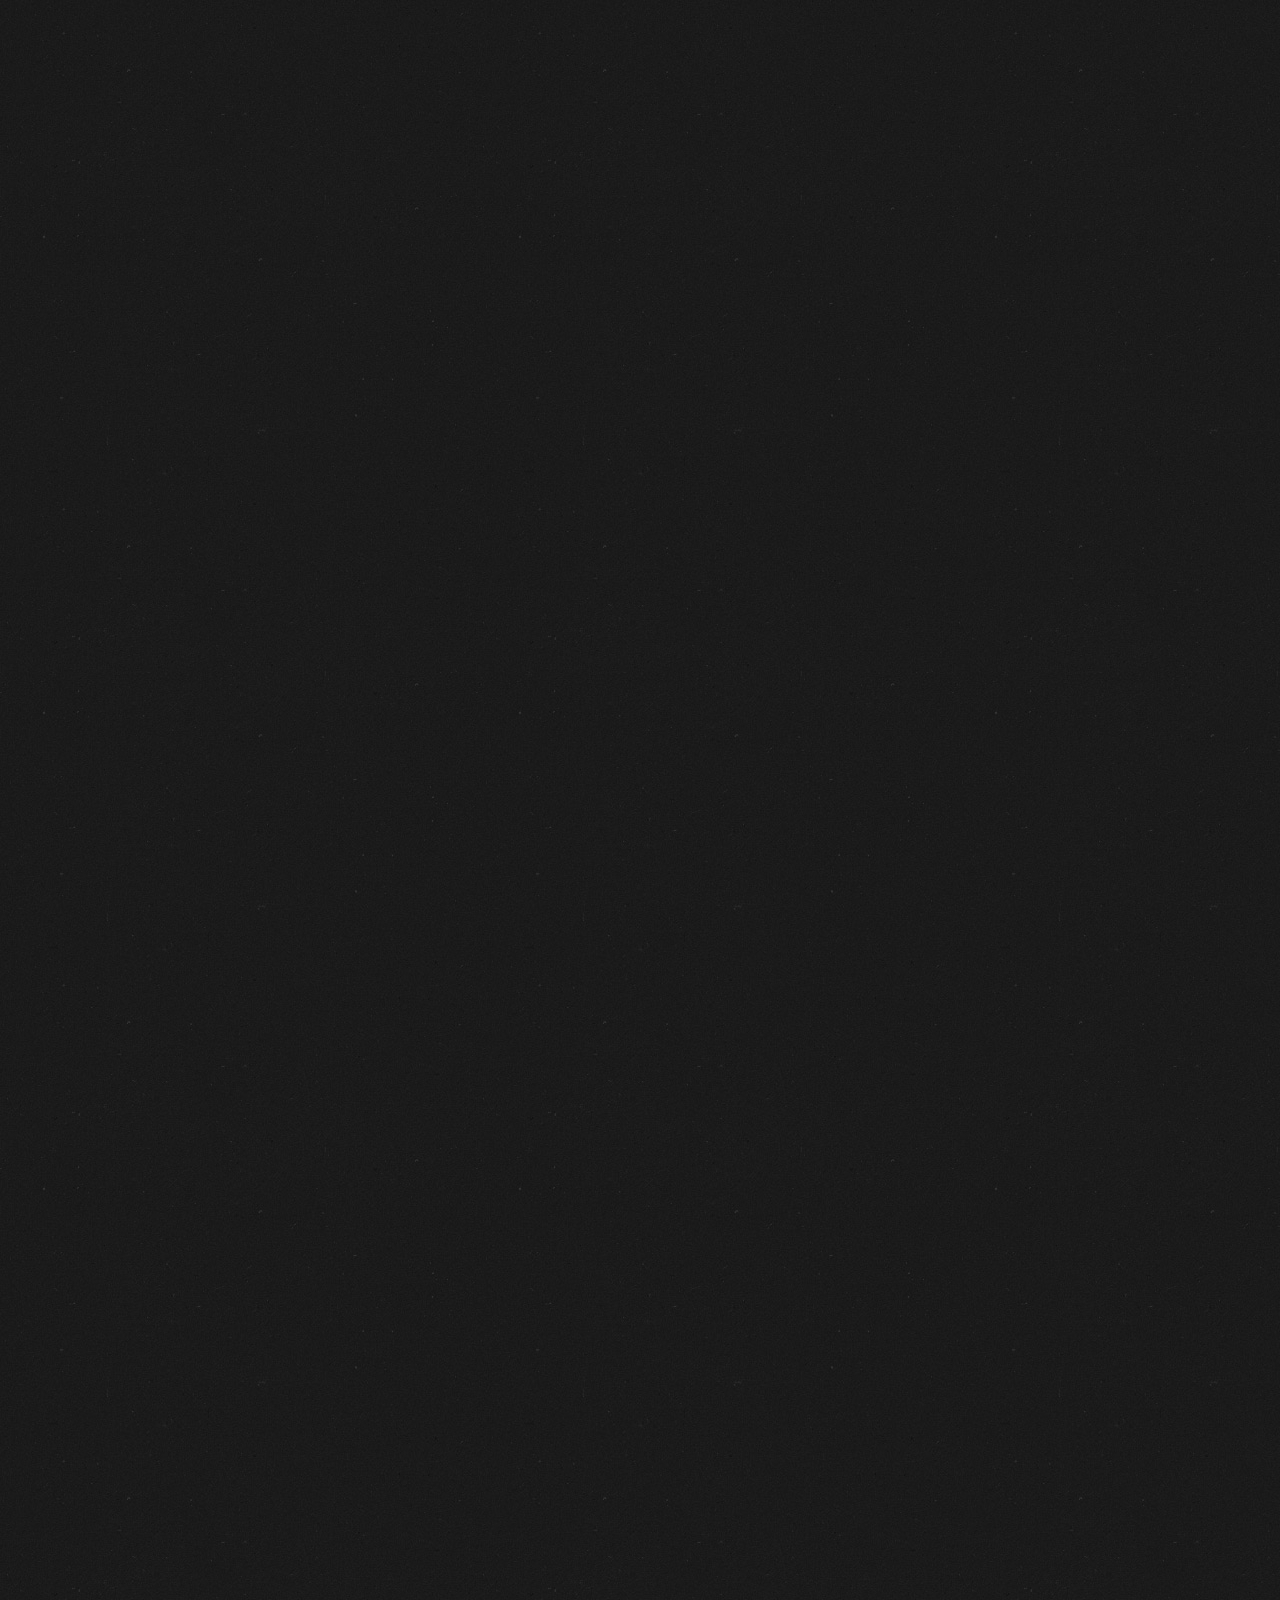
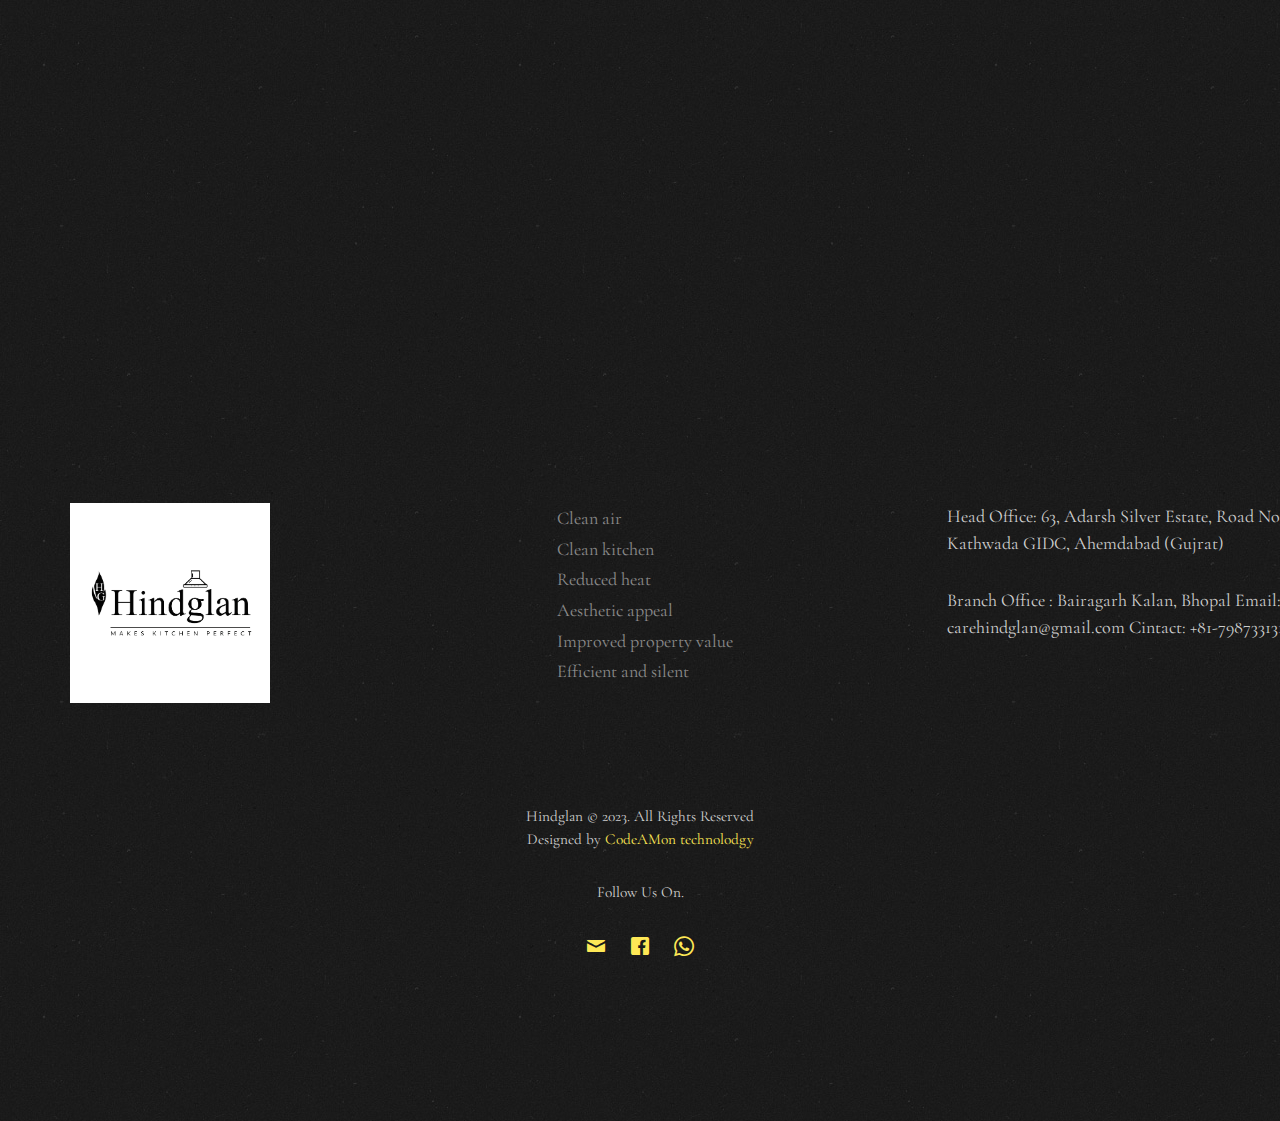
==== commit c0089569: "deleted unused assests" ====
--- a/index.html
+++ b/index.html
@@ -4,6 +4,7 @@
 	<meta charset="utf-8">
 	<meta http-equiv="X-UA-Compatible" content="IE=edge">
 	<title>Hindglan Home,hindglan.com</title>
+	<link rel="icon" href="./images/favicon.ico" />
 	<meta name="viewport" content="width=device-width, initial-scale=1">
 	<meta name="keywords" content="kitchen chimneys, Best kitchen chimney brands,Chimney maintenance tips,Chimney exhaust systems,Chimney filter replacement,Noiseless kitchen chimneys,Chimney ducting solutions,Chimney design ideas">
 	<meta name="keywords" content="Water purifier reviews,RO vs. UV vs. UF purifiers,Top water purifier brands,Water purification technologies,Water filter installation,Drinking water safety,Water quality testing">
@@ -46,7 +47,9 @@
 			<div class="container">
 				<div class="row">
 					<div class="col-xs-12 text-center logo-wrap">
-						<div id="fh5co-logo"><a href="index.html">HINDGLAN<span>.</span>COM</a></div>
+						<div id="fh5co-logo">
+							<img  src="./images/favicon.ico" />
+							<a href="index.html">HINDGLAN<span>.</span>COM</a></div>
 					</div>
 					<div class="col-xs-12 text-center menu-1 menu-wrap">
 						<ul>
@@ -124,7 +127,7 @@
 					<aside id="fh5co-slider-wrwap">
 						<div class="flexslider">
 						<ul class="slides">
-						<li style="background-image: url(images/new/1-Classic-BF.png);background-position: center; background-color: #fff;">
+						<li style="background-image: url(images/new/1-Classic-BF.jpg);background-position: center; background-color: #fff;">
 									<div class="overlay-gradient"></div>
 					   			<div class="row">
 						   			<div class="col-md-12 col-md-offset-0 col-md-pull-12 slider-text slider-text-bg">
@@ -148,7 +151,7 @@
 						   			</div>
 					   		</div>
 					   	</li>
-					   	<li style="background-image: url(images/new/2-Aura-60.png);background-position: center; background-color: #fff;">
+					   	<li style="background-image: url(images/new/2-Aura-60.jpg);background-position: center; background-color: #fff;">
 					   		<div class="overlay-gradient"></div>
 					   			<div class="row">
 						   			<div class="col-md-12 col-md-offset-0 col-md-pull-12 slider-text slider-text-bg">
@@ -173,7 +176,7 @@
 						   			</div>
 					   		</div>
 					   	</li>
-					   	<li style="background-image: url(images/new/3-Euro-BF.png);background-position: center; background-color: #fff;">
+					   	<li style="background-image: url(images/new/3-Euro-BF.jpg);background-position: center; background-color: #fff;">
 					   		<div class="overlay-gradient"></div>
 					   			<div class="row">
 						   			<div class="col-md-12 col-md-offset-0 col-md-pull-12 slider-text slider-text-bg">
@@ -194,7 +197,7 @@
 						   			</div>
 					   		</div>
 					   	</li>		
-						   <li style="background-image: url(images/new/4-Aroma-Auto-60.png);background-position: center; background-color: #fff;">
+						   <li style="background-image: url(images/new/4-Aroma-Auto-60.jpg);background-position: center; background-color: #fff;">
 							<div class="overlay-gradient"></div>
 								<div class="row">
 									<div class="col-md-12 col-md-offset-0 col-md-pull-12 slider-text slider-text-bg">
@@ -220,7 +223,7 @@
 									</div>
 								</div>
 						</li>	
-						<li style="background-image: url(images/new/5-Laika-BF-voice-Auto-60.png);background-position: center; background-color: #fff;">
+						<li style="background-image: url(images/new/5-Laika-BF-voice-Auto-60.jpg);background-position: center; background-color: #fff;">
 							<div class="overlay-gradient"></div>
 								<div class="row">
 									<div class="col-md-12 col-md-offset-0 col-md-pull-12 slider-text slider-text-bg">
@@ -248,7 +251,7 @@
 									</div>
 								</div>
 						</li>  
-						<li style="background-image: url(images/new/6-NeroAuto-60-BF.png);background-position: center; background-color: #fff;">
+						<li style="background-image: url(images/new/6-NeroAuto-60-BF.jpg);background-position: center; background-color: #fff;">
 							<div class="overlay-gradient"></div>
 								<div class="row">
 									<div class="col-md-12 col-md-offset-0 col-md-pull-12 slider-text slider-text-bg">
@@ -274,7 +277,7 @@
 									</div>
 								</div>
 						</li>   
-						<li style="background-image: url(images/new/7-Sentum-BlackDiamond-Auto-60.png);background-position: center; background-color: #fff;">
+						<li style="background-image: url(images/new/7-Sentum-BlackDiamond-Auto-60.jpg);background-position: center; background-color: #fff;">
 							<div class="overlay-gradient"></div>
 								<div class="row">
 									<div class="col-md-12 col-md-offset-0 col-md-pull-12 slider-text slider-text-bg">
@@ -301,7 +304,7 @@
 									</div>
 								</div>
 						</li> 	
-						<li style="background-image: url(images/new/8-Crystel-DJ-PUSH.png);background-position: center; background-color: #fff;">
+						<li style="background-image: url(images/new/8-Crystel-DJ-PUSH.jpg);background-position: center; background-color: #fff;">
 							<div class="overlay-gradient"></div>
 								<div class="row">
 									<div class="col-md-12 col-md-offset-0 col-md-pull-12 slider-text slider-text-bg">
@@ -327,7 +330,7 @@
 									</div>
 								</div>
 						</li> 
-						<li style="background-image: url(images/new/9-Crystel-Auto60.png);background-position: center; background-color: #fff;">
+						<li style="background-image: url(images/new/9-Crystel-Auto60.jpg);background-position: center; background-color: #fff;">
 							<div class="overlay-gradient"></div>
 								<div class="row">
 									<div class="col-md-12 col-md-offset-0 col-md-pull-12 slider-text slider-text-bg">
@@ -353,7 +356,7 @@
 									</div>
 								</div>
 						</li>
-						<li style="background-image: url(images/new/10-Aroma-Auto-75.png);background-position: center; background-color: #fff;">
+						<li style="background-image: url(images/new/10-Aroma-Auto-75.jpg);background-position: center; background-color: #fff;">
 							<div class="overlay-gradient"></div>
 								<div class="row">
 									<div class="col-md-12 col-md-offset-0 col-md-pull-12 slider-text slider-text-bg">
@@ -378,7 +381,7 @@
 									</div>
 								</div>
 						</li>
-						<li style="background-image: url(images/new/11-NeroAuto-90-BF.png);background-position: center; background-color: #fff;">
+						<li style="background-image: url(images/new/11-NeroAuto-90-BF.jpg);background-position: center; background-color: #fff;">
 							<div class="overlay-gradient"></div>
 								<div class="row">
 									<div class="col-md-12 col-md-offset-0 col-md-pull-12 slider-text slider-text-bg">
@@ -404,7 +407,7 @@
 									</div>
 								</div>
 						</li>
-						<li style="background-image: url(images/new/12-Omaxe-60.png);background-position: center; background-color: #fff;">
+						<li style="background-image: url(images/new/12-Omaxe-60.jpg);background-position: center; background-color: #fff;">
 							<div class="overlay-gradient"></div>
 								<div class="row">
 									<div class="col-md-12 col-md-offset-0 col-md-pull-12 slider-text slider-text-bg">
@@ -430,7 +433,7 @@
 									</div>
 								</div>
 						</li>
-						<li style="background-image: url(images/new/13-Glory-Auto-60.png);background-position: center; background-color: #fff;">
+						<li style="background-image: url(images/new/13-Glory-Auto-60.jpg);background-position: center; background-color: #fff;">
 							<div class="overlay-gradient"></div>
 								<div class="row">
 									<div class="col-md-12 col-md-offset-0 col-md-pull-12 slider-text slider-text-bg">
@@ -481,7 +484,7 @@
 			<div class="row  p-0" >
 				<div class="col-md-4">
 						<div class="fh5co-blog animate-box">
-						<a class="blog-bg" style="background-image: url(images/new/1-Classic-BF.png);"></a>
+						<a class="blog-bg" style="background-image: url(images/new/1-Classic-BF.jpg);"></a>
 						<div class="blog-text">
 							<h3><a>Classic B/F</a></h3>
 							<p>
@@ -494,7 +497,7 @@
 				</div>
 				<div class="col-md-4">
 					<div class="fh5co-blog animate-box">
-						<a   class="blog-bg" style="background-image: url(images/new/2-Aura-60.png);"></a>
+						<a   class="blog-bg" style="background-image: url(images/new/2-Aura-60.jpg);"></a>
 						<div class="blog-text">
 							<!-- <span class="posted_on">Feb. 15th 2016</span> -->
 							<h3><a >Aura Auto 60</a></h3>
@@ -512,7 +515,7 @@
 				</div>
 				<div class="col-md-4">
 					<div class="fh5co-blog animate-box">
-						<a   class="blog-bg" style="background-image: url(images/new/3-Euro-BF.png);"></a>
+						<a   class="blog-bg" style="background-image: url(images/new/3-Euro-BF.jpg);"></a>
 						<div class="blog-text">
 							<h3><a >Euro B/F</a></h3>
 							<p>Stainless Steel/ Black ,with Curve Glass ,60cm/90cm
@@ -523,7 +526,7 @@
 				</div>
 				<div class="col-md-4">
 					<div class="fh5co-blog animate-box">
-						<a   class="blog-bg" style="background-image: url(images/new/4-Aroma-Auto-60.png);"></a>
+						<a   class="blog-bg" style="background-image: url(images/new/4-Aroma-Auto-60.jpg);"></a>
 						<div class="blog-text">
 							<h3><a>Aroma Auto 60</a></h3>
 							<p>
@@ -536,7 +539,7 @@
 				</div>
 				<div class="col-md-4">
 					<div class="fh5co-blog animate-box">
-						<a   class="blog-bg" style="background-image: url(images/new/5-Laika-BF-voice-Auto-60.png);"></a>
+						<a   class="blog-bg" style="background-image: url(images/new/5-Laika-BF-voice-Auto-60.jpg);"></a>
 						<div class="blog-text">
 							<!-- <span class="posted_on">Feb. 15th 2016</span> -->
 							<h3><a >Laika Voice <br>
@@ -555,7 +558,7 @@
 				</div>
 				<div class="col-md-4">
 					<div class="fh5co-blog animate-box">
-						<a   class="blog-bg" style="background-image: url(images/new/6-NeroAuto-60-BF.png);"></a>
+						<a   class="blog-bg" style="background-image: url(images/new/6-NeroAuto-60-BF.jpg);"></a>
 						<div class="blog-text">
 							<!-- <span class="posted_on">Feb. 15th 2016</span> -->
 							<h3><a >Nero Auto 60 B/F</a></h3>
@@ -572,7 +575,7 @@
 				</div>
 				<div class="col-md-4">
 					<div class="fh5co-blog animate-box">
-						<a   class="blog-bg" style="background-image: url(images/new/7-Sentum-BlackDiamond-Auto-60.png);"></a>
+						<a   class="blog-bg" style="background-image: url(images/new/7-Sentum-BlackDiamond-Auto-60.jpg);"></a>
 						<div class="blog-text">
 							<!-- <span class="posted_on">Feb. 15th 2016</span> -->
 							<h3><a>Sentum <br>
@@ -592,7 +595,7 @@
 				</div>
 				<div class="col-md-4">
 					<div class="fh5co-blog animate-box">
-						<a   class="blog-bg" style="background-image: url(images/new/8-Crystel-DJ-PUSH.png);"></a>
+						<a   class="blog-bg" style="background-image: url(images/new/8-Crystel-DJ-PUSH.jpg);"></a>
 						<div class="blog-text">
 							<!-- <span class="posted_on">Feb. 15th 2016</span> -->
 							<h3><a >Nero Auto 90 BF</a></h3>
@@ -610,7 +613,7 @@
 				</div>
 				<div class="col-md-4">
 					<div class="fh5co-blog animate-box">
-						<a   class="blog-bg" style="background-image: url(images/new/9-Crystel-Auto60.png);"></a>
+						<a   class="blog-bg" style="background-image: url(images/new/9-Crystel-Auto60.jpg);"></a>
 						<div class="blog-text">
 							<!-- <span class="posted_on">Feb. 15th 2016</span> -->
 							<h3><a >Omaxe 60</a></h3>
@@ -627,7 +630,7 @@
 				</div>
 				<div class="col-md-4">
 					<div class="fh5co-blog animate-box">
-						<a   class="blog-bg" style="background-image: url(images/new/9-Crystel-Auto60.png);"></a>
+						<a   class="blog-bg" style="background-image: url(images/new/9-Crystel-Auto60.jpg);"></a>
 						<div class="blog-text">
 							<!-- <span class="posted_on">Feb. 15th 2016</span> -->
 							<h3><a >Crystel Auto 60 B/F</a></h3>
@@ -644,7 +647,7 @@
 				</div>
 				<div class="col-md-4">
 					<div class="fh5co-blog animate-box">
-						<a   class="blog-bg" style="background-image: url(images/new/10-Aroma-Auto-75.png);"></a>
+						<a   class="blog-bg" style="background-image: url(images/new/10-Aroma-Auto-75.jpg);"></a>
 						<div class="blog-text">
 							<!-- <span class="posted_on">Feb. 15th 2016</span> -->
 							<h3><a>Aroma Auto 75</a></h3>
@@ -663,7 +666,7 @@
 				</div>
 				<div class="col-md-4">
 					<div class="fh5co-blog animate-box">
-						<a   class="blog-bg" style="background-image: url(images/new/11-NeroAuto-90-BF.png);"></a>
+						<a   class="blog-bg" style="background-image: url(images/new/11-NeroAuto-90-BF.jpg);"></a>
 						<div class="blog-text">
 							<!-- <span class="posted_on">Feb. 15th 2016</span> -->
 							<h3><a >Crystel DJ PUSH</a></h3>
--- a/css/style.css
+++ b/css/style.css
@@ -56,7 +56,7 @@
 }
 
 a {
-  color: #ea272d;
+  color: #fee856;
   -webkit-transition: 0.5s;
   -o-transition: 0.5s;
   transition: 0.5s;
@@ -64,7 +64,7 @@
 a:hover,
 a:active,
 a:focus {
-  color: #ea272d;
+  color: #fee856;
   outline: none;
   text-decoration: none;
 }
@@ -89,17 +89,17 @@
 
 ::-webkit-selection {
   color: #fff;
-  background: #ea272d;
+  background: #434343;
 }
 
 ::-moz-selection {
   color: #fff;
-  background: #ea272d;
+  background: #434343;
 }
 
 ::selection {
   color: #fff;
-  background: #ea272d;
+  background: #434343;
 }
 
 .fh5co-nav {
@@ -149,16 +149,26 @@
   font-size: 42px;
   color: #fff !important;
 }
+.fh5co-nav #fh5co-logo img {
+  width: 28px;
+  height: 28px;
+  margin-top: -10px;
+}
 @media screen and (max-width: 600px) {
   .fh5co-nav #fh5co-logo a {
     font-size: 20px;
   }
+  .fh5co-nav #fh5co-logo img {
+    width: 15px;
+    height: 15px;
+    margin-top: 0px;
+  }
 }
 .scrolled .fh5co-nav #fh5co-logo a {
   color: #000 !important;
 }
 .fh5co-nav #fh5co-logo a span {
-  color: #ea272d;
+  color: #fee856;
 }
 @media screen and (max-width: 768px) {
   .fh5co-nav .menu-1 {
@@ -215,7 +225,7 @@
   top: 40px;
   left: 0;
   text-align: left;
-  background: #ea272d;
+  background: #fee856;
   padding: 20px;
   -webkit-border-radius: 4px;
   -moz-border-radius: 4px;
@@ -234,7 +244,7 @@
   width: 0;
   position: absolute;
   pointer-events: none;
-  border-bottom-color: #ea272d;
+  border-bottom-color: #fee856;
   border-width: 8px;
   margin-left: -8px;
 }
@@ -278,9 +288,9 @@
   left: 0;
   right: 0;
   content: "";
-  width: 30px;
+  width: 50px;
   height: 2px;
-  background: #ea272d;
+  background: #fee856;
   margin: 0 auto;
 }
 
@@ -385,13 +395,13 @@
   display: -moz-inline-stack;
   display: inline-block;
   zoom: 1;
-  *display: inline;
+  display: inline;
   color: #fff;
   position: relative;
 }
 #fh5co-header .display-tc h2 a:before,
 .fh5co-cover .display-tc h2 a:before {
-  background: #ea272d;
+  /* background: #fee856; */
   content: "";
   position: absolute;
   bottom: 0;
@@ -429,23 +439,23 @@
 #fh5co-header .display-tc .btn:focus,
 .fh5co-cover .display-tc .btn:hover,
 .fh5co-cover .display-tc .btn:focus {
-  color: #fff !important;
+  color: #000 !important;
 }
 #fh5co-header .display-tc .btn.btn-demo,
 .fh5co-cover .display-tc .btn.btn-demo {
-  background: #ea272d;
+  background: #fee856;
   border: none;
 }
 #fh5co-header .display-tc .btn.btn-demo:hover,
 #fh5co-header .display-tc .btn.btn-demo:focus,
 .fh5co-cover .display-tc .btn.btn-demo:hover,
 .fh5co-cover .display-tc .btn.btn-demo:focus {
-  background: rgba(234, 39, 45, 0.9) !important;
-  color: #fff !important;
+  background: rgb(254, 232, 86, 0.9) !important;
+  color: #000 !important;
 }
 #fh5co-header .display-tc .btn:hover,
 .fh5co-cover .display-tc .btn:hover {
-  background: #ea272d !important;
+  background: #fee856 !important;
   -webkit-box-shadow: 0px 14px 30px -15px rgba(0, 0, 0, 0.75) !important;
   -moz-box-shadow: 0px 14px 30px -15px rgba(0, 0, 0, 0.75) !important;
   box-shadow: 0px 14px 30px -15px rgba(0, 0, 0, 0.75) !important;
@@ -570,7 +580,6 @@
   margin-bottom: 30px;
 }
 
-
 #fh5co-gallery .fh5co-gallery_item {
   padding-left: 10px;
   padding-right: 10px;
@@ -708,7 +717,7 @@
   margin-bottom: 10px;
 }
 #fh5co-slider-wrwap .flexslider .flex-control-nav li a {
-  background: #ea272d;
+  background: #fee856;
   box-shadow: none;
   width: 12px;
   height: 12px;
@@ -818,8 +827,8 @@
   display: -moz-inline-stack;
   display: inline-block;
   zoom: 1;
-  *display: inline;
-  color: #ea272d;
+  display: inline;
+  color: #fee856;
   padding-left: 10px;
   padding-right: 10px;
 }
@@ -989,7 +998,7 @@
   }
 }
 #fh5co-timeline .timeline > li > .timeline-badge {
-  color: #fff;
+  color: #000;
   width: 44px;
   height: 44px;
   line-height: 50px;
@@ -999,7 +1008,7 @@
   top: 40px;
   left: 50%;
   margin-left: -21px;
-  background-color: #ea272d;
+  background-color: #fee856;
   z-index: 100;
   display: table;
   -webkit-border-radius: 50%;
@@ -1216,7 +1225,7 @@
   box-shadow: 0px 2px 5px 0px rgba(0, 0, 0, 0.06);
 }
 .fh5co-portfolio > a:hover {
-  webkit-box-shadow: 0px 8px 16px -4px rgba(0, 0, 0, 0.13);
+  -webkit-box-shadow: 0px 8px 16px -4px rgba(0, 0, 0, 0.13);
   -moz-box-shadow: 0px 8px 16px -4px rgba(0, 0, 0, 0.13);
   box-shadow: 0px 8px 16px -4px rgba(0, 0, 0, 0.13);
 }
@@ -1307,7 +1316,7 @@
 .fh5co-team > div h3 {
   margin-bottom: 0;
   font-size: 20px;
-  color: #ea272d;
+  color: #fee856;
 }
 .fh5co-team > div .position {
   color: #d9d9d9;
@@ -1351,7 +1360,7 @@
 }
 #fh5co-footer .fh5co-footer-links li a:hover {
   text-decoration: underline;
-  color: #ea272d;
+  color: #fee856;
 }
 #fh5co-footer .fh5co-widget {
   margin-bottom: 30px;
@@ -1673,15 +1682,16 @@
 }
 
 .btn-primary {
-  background: #ea272d;
-  color: #fff;
-  border: 2px solid #ea272d;
+  background: #fee856;
+  color: #fff;
+  border: 2px solid #fee856;
 }
 .btn-primary:hover,
 .btn-primary:focus,
 .btn-primary:active {
-  background: #ec3e44 !important;
-  border-color: #ec3e44 !important;
+  background: #fee856 !important;
+  border-color: #fee856 !important;
+  color: #000;
 }
 .btn-primary.btn-outline {
   -webkit-border-radius: 0px;
@@ -1693,13 +1703,13 @@
   text-transform: uppercase;
   font-size: 14px !important;
   letter-spacing: 1px;
-  border: 2px solid #ea272d;
+  border: 2px solid #fee856;
 }
 .btn-primary.btn-outline:hover,
 .btn-primary.btn-outline:focus,
 .btn-primary.btn-outline:active {
-  background: #ea272d;
-  color: #fff;
+  background: #fee856;
+  color: #000;
 }
 
 .btn-success {
